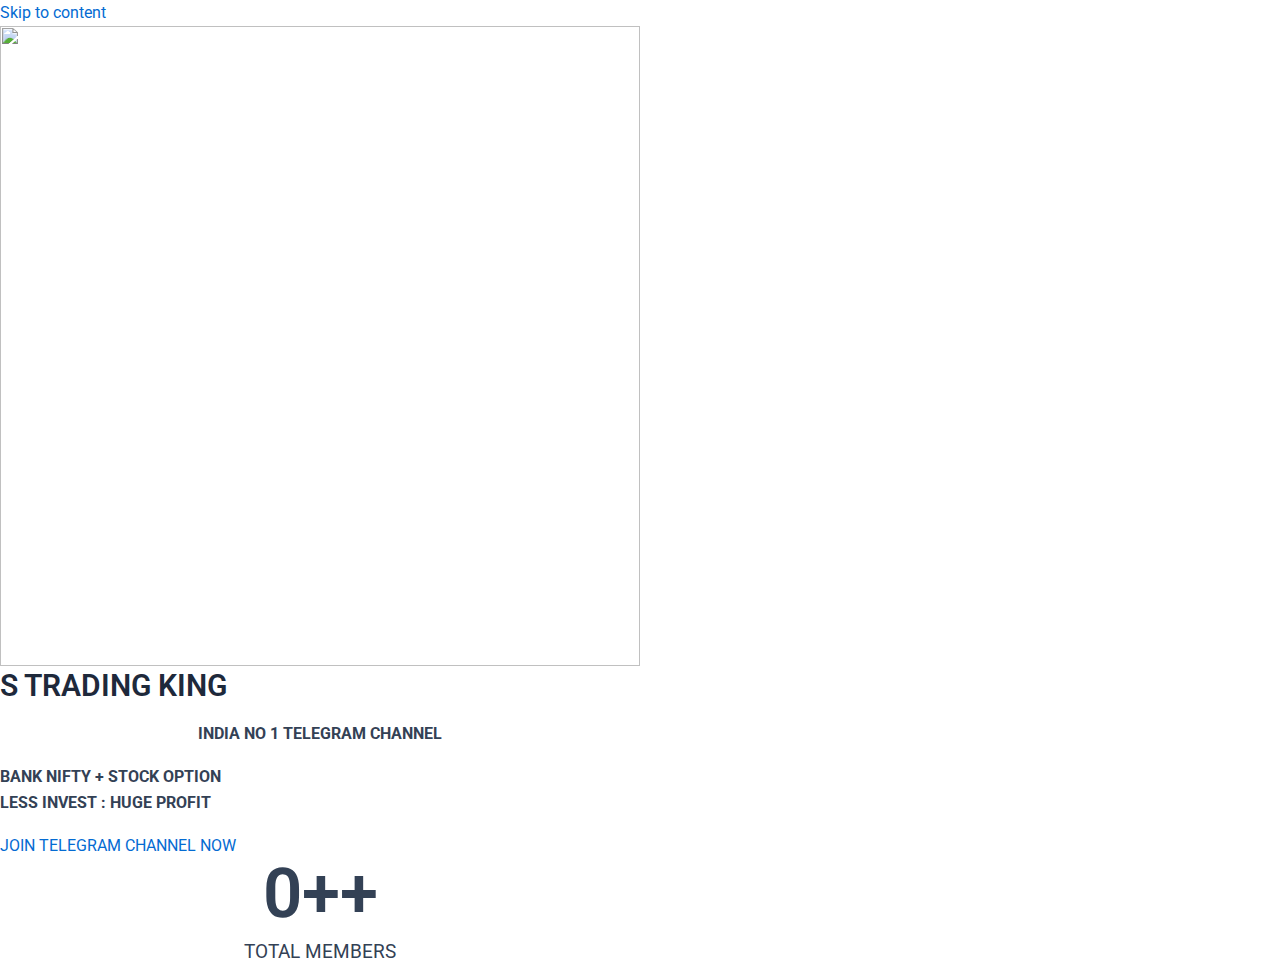
==== index.html @ 72aa5b5d "Create index.html" ====
<!DOCTYPE html>
<html lang="en-US">
<head>
<meta charset="UTF-8">
<meta name="viewport" content="width=device-width, initial-scale=1">
	 <link rel="profile" href="https://gmpg.org/xfn/11"> 
	 <title>S TRADING KING</title>
<meta name="robots" content="max-image-preview:large">
	<!-- Pixel Cat Facebook Pixel Code -->
	<script>!function(f,b,e,v,n,t,s){if(f.fbq)return;n=f.fbq=function(){n.callMethod?
	n.callMethod.apply(n,arguments):n.queue.push(arguments)};if(!f._fbq)f._fbq=n;
	n.push=n;n.loaded=!0;n.version='2.0';n.queue=[];t=b.createElement(e);t.async=!0;
	t.src=v;s=b.getElementsByTagName(e)[0];s.parentNode.insertBefore(t,s)}(window,
	document,'script','https://connect.facebook.net/en_US/fbevents.js' );
	fbq( 'init', '3539422679641294' );</script>
	<!-- DO NOT MODIFY -->
	<!-- End Facebook Pixel Code -->
	<link rel="alternate" type="application/rss+xml" title="S TRADING KING &raquo; Feed" href="/feed/">
<link rel="alternate" type="application/rss+xml" title="S TRADING KING &raquo; Comments Feed" href="/comments/feed/">
<script>
window._wpemojiSettings = {"baseUrl":"https:\/\/s.w.org\/images\/core\/emoji\/15.0.3\/72x72\/","ext":".png","svgUrl":"https:\/\/s.w.org\/images\/core\/emoji\/15.0.3\/svg\/","svgExt":".svg","source":{"concatemoji":"\/wp-includes\/js\/wp-emoji-release.min.js?ver=6.6.1"}};
/*! This file is auto-generated */
!function(i,n){var o,s,e;function c(e){try{var t={supportTests:e,timestamp:(new Date).valueOf()};sessionStorage.setItem(o,JSON.stringify(t))}catch(e){}}function p(e,t,n){e.clearRect(0,0,e.canvas.width,e.canvas.height),e.fillText(t,0,0);var t=new Uint32Array(e.getImageData(0,0,e.canvas.width,e.canvas.height).data),r=(e.clearRect(0,0,e.canvas.width,e.canvas.height),e.fillText(n,0,0),new Uint32Array(e.getImageData(0,0,e.canvas.width,e.canvas.height).data));return t.every(function(e,t){return e===r[t]})}function u(e,t,n){switch(t){case"flag":return n(e,"🏳️‍⚧️","🏳️​⚧️")?!1:!n(e,"🇺🇳","🇺​🇳")&&!n(e,"🏴󠁧󠁢󠁥󠁮󠁧󠁿","🏴​󠁧​󠁢​󠁥​󠁮​󠁧​󠁿");case"emoji":return!n(e,"🐦‍⬛","🐦​⬛")}return!1}function f(e,t,n){var r="undefined"!=typeof WorkerGlobalScope&&self instanceof WorkerGlobalScope?new OffscreenCanvas(300,150):i.createElement("canvas"),a=r.getContext("2d",{willReadFrequently:!0}),o=(a.textBaseline="top",a.font="600 32px Arial",{});return e.forEach(function(e){o[e]=t(a,e,n)}),o}function t(e){var t=i.createElement("script");t.src=e,t.defer=!0,i.head.appendChild(t)}"undefined"!=typeof Promise&&(o="wpEmojiSettingsSupports",s=["flag","emoji"],n.supports={everything:!0,everythingExceptFlag:!0},e=new Promise(function(e){i.addEventListener("DOMContentLoaded",e,{once:!0})}),new Promise(function(t){var n=function(){try{var e=JSON.parse(sessionStorage.getItem(o));if("object"==typeof e&&"number"==typeof e.timestamp&&(new Date).valueOf()<e.timestamp+604800&&"object"==typeof e.supportTests)return e.supportTests}catch(e){}return null}();if(!n){if("undefined"!=typeof Worker&&"undefined"!=typeof OffscreenCanvas&&"undefined"!=typeof URL&&URL.createObjectURL&&"undefined"!=typeof Blob)try{var e="postMessage("+f.toString()+"("+[JSON.stringify(s),u.toString(),p.toString()].join(",")+"));",r=new Blob([e],{type:"text/javascript"}),a=new Worker(URL.createObjectURL(r),{name:"wpTestEmojiSupports"});return void(a.onmessage=function(e){c(n=e.data),a.terminate(),t(n)})}catch(e){}c(n=f(s,u,p))}t(n)}).then(function(e){for(var t in e)n.supports[t]=e[t],n.supports.everything=n.supports.everything&&n.supports[t],"flag"!==t&&(n.supports.everythingExceptFlag=n.supports.everythingExceptFlag&&n.supports[t]);n.supports.everythingExceptFlag=n.supports.everythingExceptFlag&&!n.supports.flag,n.DOMReady=!1,n.readyCallback=function(){n.DOMReady=!0}}).then(function(){return e}).then(function(){var e;n.supports.everything||(n.readyCallback(),(e=n.source||{}).concatemoji?t(e.concatemoji):e.wpemoji&&e.twemoji&&(t(e.twemoji),t(e.wpemoji)))}))}((window,document),window._wpemojiSettings);
</script>
<link rel="stylesheet" id="astra-theme-css-css" href="/wp-content/themes/astra/assets/css/minified/main.min.css?ver=4.7.3" media="all">
<style id="astra-theme-css-inline-css">:root{--ast-post-nav-space:0;--ast-container-default-xlg-padding:2.5em;--ast-container-default-lg-padding:2.5em;--ast-container-default-slg-padding:2em;--ast-container-default-md-padding:2.5em;--ast-container-default-sm-padding:2.5em;--ast-container-default-xs-padding:2.4em;--ast-container-default-xxs-padding:1.8em;--ast-code-block-background:#ECEFF3;--ast-comment-inputs-background:#F9FAFB;--ast-normal-container-width:1200px;--ast-narrow-container-width:750px;--ast-blog-title-font-weight:600;--ast-blog-meta-weight:600;}html{font-size:100%;}a{color:var(--ast-global-color-0);}a:hover,a:focus{color:var(--ast-global-color-1);}body,button,input,select,textarea,.ast-button,.ast-custom-button{font-family:-apple-system,BlinkMacSystemFont,Segoe UI,Roboto,Oxygen-Sans,Ubuntu,Cantarell,Helvetica Neue,sans-serif;font-weight:400;font-size:16px;font-size:1rem;line-height:var(--ast-body-line-height,1.65);}blockquote{color:var(--ast-global-color-3);}h1,.entry-content h1,h2,.entry-content h2,h3,.entry-content h3,h4,.entry-content h4,h5,.entry-content h5,h6,.entry-content h6,.site-title,.site-title a{font-weight:600;}.site-title{font-size:26px;font-size:1.625rem;display:block;}.site-header .site-description{font-size:15px;font-size:0.9375rem;display:none;}.entry-title{font-size:20px;font-size:1.25rem;}.ast-blog-single-element.ast-taxonomy-container a{font-size:14px;font-size:0.875rem;}.ast-blog-meta-container{font-size:13px;font-size:0.8125rem;}.archive .ast-article-post .ast-article-inner,.blog .ast-article-post .ast-article-inner,.archive .ast-article-post .ast-article-inner:hover,.blog .ast-article-post .ast-article-inner:hover{border-top-left-radius:6px;border-top-right-radius:6px;border-bottom-right-radius:6px;border-bottom-left-radius:6px;overflow:hidden;}h1,.entry-content h1{font-size:36px;font-size:2.25rem;font-weight:600;line-height:1.4em;}h2,.entry-content h2{font-size:30px;font-size:1.875rem;font-weight:600;line-height:1.3em;}h3,.entry-content h3{font-size:24px;font-size:1.5rem;font-weight:600;line-height:1.3em;}h4,.entry-content h4{font-size:20px;font-size:1.25rem;line-height:1.2em;font-weight:600;}h5,.entry-content h5{font-size:18px;font-size:1.125rem;line-height:1.2em;font-weight:600;}h6,.entry-content h6{font-size:16px;font-size:1rem;line-height:1.25em;font-weight:600;}::selection{background-color:var(--ast-global-color-0);color:#ffffff;}body,h1,.entry-title a,.entry-content h1,h2,.entry-content h2,h3,.entry-content h3,h4,.entry-content h4,h5,.entry-content h5,h6,.entry-content h6{color:var(--ast-global-color-3);}.tagcloud a:hover,.tagcloud a:focus,.tagcloud a.current-item{color:#ffffff;border-color:var(--ast-global-color-0);background-color:var(--ast-global-color-0);}input:focus,input[type="text"]:focus,input[type="email"]:focus,input[type="url"]:focus,input[type="password"]:focus,input[type="reset"]:focus,input[type="search"]:focus,textarea:focus{border-color:var(--ast-global-color-0);}input[type="radio"]:checked,input[type=reset],input[type="checkbox"]:checked,input[type="checkbox"]:hover:checked,input[type="checkbox"]:focus:checked,input[type=range]::-webkit-slider-thumb{border-color:var(--ast-global-color-0);background-color:var(--ast-global-color-0);box-shadow:none;}.site-footer a:hover + .post-count,.site-footer a:focus + .post-count{background:var(--ast-global-color-0);border-color:var(--ast-global-color-0);}.single .nav-links .nav-previous,.single .nav-links .nav-next{color:var(--ast-global-color-0);}.entry-meta,.entry-meta *{line-height:1.45;color:var(--ast-global-color-0);}.entry-meta a:not(.ast-button):hover,.entry-meta a:not(.ast-button):hover *,.entry-meta a:not(.ast-button):focus,.entry-meta a:not(.ast-button):focus *,.page-links > .page-link,.page-links .page-link:hover,.post-navigation a:hover{color:var(--ast-global-color-1);}#cat option,.secondary .calendar_wrap thead a,.secondary .calendar_wrap thead a:visited{color:var(--ast-global-color-0);}.secondary .calendar_wrap #today,.ast-progress-val span{background:var(--ast-global-color-0);}.secondary a:hover + .post-count,.secondary a:focus + .post-count{background:var(--ast-global-color-0);border-color:var(--ast-global-color-0);}.calendar_wrap #today > a{color:#ffffff;}.page-links .page-link,.single .post-navigation a{color:var(--ast-global-color-3);}.ast-search-menu-icon .search-form button.search-submit{padding:0 4px;}.ast-search-menu-icon form.search-form{padding-right:0;}.ast-search-menu-icon.slide-search input.search-field{width:0;}.ast-header-search .ast-search-menu-icon.ast-dropdown-active .search-form,.ast-header-search .ast-search-menu-icon.ast-dropdown-active .search-field:focus{transition:all 0.2s;}.search-form input.search-field:focus{outline:none;}.ast-search-menu-icon .search-form button.search-submit:focus,.ast-theme-transparent-header .ast-header-search .ast-dropdown-active .ast-icon,.ast-theme-transparent-header .ast-inline-search .search-field:focus .ast-icon{color:var(--ast-global-color-1);}.ast-header-search .slide-search .search-form{border:2px solid var(--ast-global-color-0);}.ast-header-search .slide-search .search-field{background-color:#fff;}.ast-archive-title{color:var(--ast-global-color-2);}.widget-title{font-size:22px;font-size:1.375rem;color:var(--ast-global-color-2);}.single .ast-author-details .author-title{color:var(--ast-global-color-1);}.ast-single-post .entry-content a,.ast-comment-content a:not(.ast-comment-edit-reply-wrap a){text-decoration:underline;}.ast-single-post .elementor-button-wrapper .elementor-button,.ast-single-post .entry-content .uagb-tab a,.ast-single-post .entry-content .uagb-ifb-cta a,.ast-single-post .entry-content .uabb-module-content a,.ast-single-post .entry-content .uagb-post-grid a,.ast-single-post .entry-content .uagb-timeline a,.ast-single-post .entry-content .uagb-toc__wrap a,.ast-single-post .entry-content .uagb-taxomony-box a,.ast-single-post .entry-content .woocommerce a,.entry-content .wp-block-latest-posts > li > a,.ast-single-post .entry-content .wp-block-file__button,li.ast-post-filter-single,.ast-single-post .ast-comment-content .comment-reply-link,.ast-single-post .ast-comment-content .comment-edit-link{text-decoration:none;}.ast-search-menu-icon.slide-search a:focus-visible:focus-visible,.astra-search-icon:focus-visible,#close:focus-visible,a:focus-visible,.ast-menu-toggle:focus-visible,.site .skip-link:focus-visible,.wp-block-loginout input:focus-visible,.wp-block-search.wp-block-search__button-inside .wp-block-search__inside-wrapper,.ast-header-navigation-arrow:focus-visible,.woocommerce .wc-proceed-to-checkout > .checkout-button:focus-visible,.woocommerce .woocommerce-MyAccount-navigation ul li a:focus-visible,.ast-orders-table__row .ast-orders-table__cell:focus-visible,.woocommerce .woocommerce-order-details .order-again > .button:focus-visible,.woocommerce .woocommerce-message a.button.wc-forward:focus-visible,.woocommerce #minus_qty:focus-visible,.woocommerce #plus_qty:focus-visible,a#ast-apply-coupon:focus-visible,.woocommerce .woocommerce-info a:focus-visible,.woocommerce .astra-shop-summary-wrap a:focus-visible,.woocommerce a.wc-forward:focus-visible,#ast-apply-coupon:focus-visible,.woocommerce-js .woocommerce-mini-cart-item a.remove:focus-visible,#close:focus-visible,.button.search-submit:focus-visible,#search_submit:focus,.normal-search:focus-visible,.ast-header-account-wrap:focus-visible{outline-style:dotted;outline-color:inherit;outline-width:thin;}input:focus,input[type="text"]:focus,input[type="email"]:focus,input[type="url"]:focus,input[type="password"]:focus,input[type="reset"]:focus,input[type="search"]:focus,input[type="number"]:focus,textarea:focus,.wp-block-search__input:focus,[data-section="section-header-mobile-trigger"] .ast-button-wrap .ast-mobile-menu-trigger-minimal:focus,.ast-mobile-popup-drawer.active .menu-toggle-close:focus,.woocommerce-ordering select.orderby:focus,#ast-scroll-top:focus,#coupon_code:focus,.woocommerce-page #comment:focus,.woocommerce #reviews #respond input#submit:focus,.woocommerce a.add_to_cart_button:focus,.woocommerce .button.single_add_to_cart_button:focus,.woocommerce .woocommerce-cart-form button:focus,.woocommerce .woocommerce-cart-form__cart-item .quantity .qty:focus,.woocommerce .woocommerce-billing-fields .woocommerce-billing-fields__field-wrapper .woocommerce-input-wrapper > .input-text:focus,.woocommerce #order_comments:focus,.woocommerce #place_order:focus,.woocommerce .woocommerce-address-fields .woocommerce-address-fields__field-wrapper .woocommerce-input-wrapper > .input-text:focus,.woocommerce .woocommerce-MyAccount-content form button:focus,.woocommerce .woocommerce-MyAccount-content .woocommerce-EditAccountForm .woocommerce-form-row .woocommerce-Input.input-text:focus,.woocommerce .ast-woocommerce-container .woocommerce-pagination ul.page-numbers li a:focus,body #content .woocommerce form .form-row .select2-container--default .select2-selection--single:focus,#ast-coupon-code:focus,.woocommerce.woocommerce-js .quantity input[type=number]:focus,.woocommerce-js .woocommerce-mini-cart-item .quantity input[type=number]:focus,.woocommerce p#ast-coupon-trigger:focus{border-style:dotted;border-color:inherit;border-width:thin;}input{outline:none;}.ast-logo-title-inline .site-logo-img{padding-right:1em;}body .ast-oembed-container *{position:absolute;top:0;width:100%;height:100%;left:0;}body .wp-block-embed-pocket-casts .ast-oembed-container *{position:unset;}.ast-single-post-featured-section + article {margin-top: 2em;}.site-content .ast-single-post-featured-section img {width: 100%;overflow: hidden;object-fit: cover;}.ast-separate-container .site-content .ast-single-post-featured-section + article {margin-top: -80px;z-index: 9;position: relative;border-radius: 4px;}@media (min-width: 922px) {.ast-no-sidebar .site-content .ast-article-image-container--wide {margin-left: -120px;margin-right: -120px;max-width: unset;width: unset;}.ast-left-sidebar .site-content .ast-article-image-container--wide,.ast-right-sidebar .site-content .ast-article-image-container--wide {margin-left: -10px;margin-right: -10px;}.site-content .ast-article-image-container--full {margin-left: calc( -50vw + 50%);margin-right: calc( -50vw + 50%);max-width: 100vw;width: 100vw;}.ast-left-sidebar .site-content .ast-article-image-container--full,.ast-right-sidebar .site-content .ast-article-image-container--full {margin-left: -10px;margin-right: -10px;max-width: inherit;width: auto;}}.site > .ast-single-related-posts-container {margin-top: 0;}@media (min-width: 922px) {.ast-desktop .ast-container--narrow {max-width: var(--ast-narrow-container-width);margin: 0 auto;}}.ast-page-builder-template .hentry {margin: 0;}.ast-page-builder-template .site-content > .ast-container {max-width: 100%;padding: 0;}.ast-page-builder-template .site .site-content #primary {padding: 0;margin: 0;}.ast-page-builder-template .no-results {text-align: center;margin: 4em auto;}.ast-page-builder-template .ast-pagination {padding: 2em;}.ast-page-builder-template .entry-header.ast-no-title.ast-no-thumbnail {margin-top: 0;}.ast-page-builder-template .entry-header.ast-header-without-markup {margin-top: 0;margin-bottom: 0;}.ast-page-builder-template .entry-header.ast-no-title.ast-no-meta {margin-bottom: 0;}.ast-page-builder-template.single .post-navigation {padding-bottom: 2em;}.ast-page-builder-template.single-post .site-content > .ast-container {max-width: 100%;}.ast-page-builder-template .entry-header {margin-top: 2em;margin-left: auto;margin-right: auto;}.ast-page-builder-template .ast-archive-description {margin: 2em auto 0;padding-left: 20px;padding-right: 20px;}.ast-page-builder-template .ast-row {margin-left: 0;margin-right: 0;}.single.ast-page-builder-template .entry-header + .entry-content,.single.ast-page-builder-template .ast-single-entry-banner + .site-content article .entry-content {margin-bottom: 2em;}@media(min-width: 921px) {.ast-page-builder-template.archive.ast-right-sidebar .ast-row article,.ast-page-builder-template.archive.ast-left-sidebar .ast-row article {padding-left: 0;padding-right: 0;}}input[type="text"],input[type="number"],input[type="email"],input[type="url"],input[type="password"],input[type="search"],input[type=reset],input[type=tel],input[type=date],select,textarea{font-size:16px;font-style:normal;font-weight:400;line-height:24px;width:100%;padding:12px 16px;border-radius:4px;box-shadow:0px 1px 2px 0px rgba(0,0,0,0.05);color:var(--ast-form-input-text,#475569);}input[type="text"],input[type="number"],input[type="email"],input[type="url"],input[type="password"],input[type="search"],input[type=reset],input[type=tel],input[type=date],select{height:40px;}input[type="date"]{border-width:1px;border-style:solid;border-color:var(--ast-border-color);}input[type="text"]:focus,input[type="number"]:focus,input[type="email"]:focus,input[type="url"]:focus,input[type="password"]:focus,input[type="search"]:focus,input[type=reset]:focus,input[type="tel"]:focus,input[type="date"]:focus,select:focus,textarea:focus{border-color:#046BD2;box-shadow:none;outline:none;color:var(--ast-form-input-focus-text,#475569);}label,legend{color:#111827;font-size:14px;font-style:normal;font-weight:500;line-height:20px;}select{padding:6px 10px;}fieldset{padding:30px;border-radius:4px;}button,.ast-button,.button,input[type="button"],input[type="reset"],input[type="submit"]{border-radius:4px;box-shadow:0px 1px 2px 0px rgba(0,0,0,0.05);}:root{--ast-comment-inputs-background:#FFF;}::placeholder{color:var(--ast-form-field-color,#9CA3AF);}::-ms-input-placeholder{color:var(--ast-form-field-color,#9CA3AF);}@media (max-width:921.9px){#ast-desktop-header{display:none;}}@media (min-width:922px){#ast-mobile-header{display:none;}}.wp-block-buttons.aligncenter{justify-content:center;}@media (max-width:921px){.ast-theme-transparent-header #primary,.ast-theme-transparent-header #secondary{padding:0;}}@media (max-width:921px){.ast-plain-container.ast-no-sidebar #primary{padding:0;}}.ast-plain-container.ast-no-sidebar #primary{margin-top:0;margin-bottom:0;}.wp-block-button.is-style-outline .wp-block-button__link{border-color:var(--ast-global-color-0);}div.wp-block-button.is-style-outline > .wp-block-button__link:not(.has-text-color),div.wp-block-button.wp-block-button__link.is-style-outline:not(.has-text-color){color:var(--ast-global-color-0);}.wp-block-button.is-style-outline .wp-block-button__link:hover,.wp-block-buttons .wp-block-button.is-style-outline .wp-block-button__link:focus,.wp-block-buttons .wp-block-button.is-style-outline > .wp-block-button__link:not(.has-text-color):hover,.wp-block-buttons .wp-block-button.wp-block-button__link.is-style-outline:not(.has-text-color):hover{color:#ffffff;background-color:var(--ast-global-color-1);border-color:var(--ast-global-color-1);}.post-page-numbers.current .page-link,.ast-pagination .page-numbers.current{color:#ffffff;border-color:var(--ast-global-color-0);background-color:var(--ast-global-color-0);}.wp-block-buttons .wp-block-button.is-style-outline .wp-block-button__link.wp-element-button,.ast-outline-button,.wp-block-uagb-buttons-child .uagb-buttons-repeater.ast-outline-button{border-color:var(--ast-global-color-0);font-family:inherit;font-weight:500;font-size:16px;font-size:1rem;line-height:1em;padding-top:13px;padding-right:30px;padding-bottom:13px;padding-left:30px;}.wp-block-buttons .wp-block-button.is-style-outline > .wp-block-button__link:not(.has-text-color),.wp-block-buttons .wp-block-button.wp-block-button__link.is-style-outline:not(.has-text-color),.ast-outline-button{color:var(--ast-global-color-0);}.wp-block-button.is-style-outline .wp-block-button__link:hover,.wp-block-buttons .wp-block-button.is-style-outline .wp-block-button__link:focus,.wp-block-buttons .wp-block-button.is-style-outline > .wp-block-button__link:not(.has-text-color):hover,.wp-block-buttons .wp-block-button.wp-block-button__link.is-style-outline:not(.has-text-color):hover,.ast-outline-button:hover,.ast-outline-button:focus,.wp-block-uagb-buttons-child .uagb-buttons-repeater.ast-outline-button:hover,.wp-block-uagb-buttons-child .uagb-buttons-repeater.ast-outline-button:focus{color:#ffffff;background-color:var(--ast-global-color-1);border-color:var(--ast-global-color-1);}.ast-single-post .entry-content a.ast-outline-button,.ast-single-post .entry-content .is-style-outline>.wp-block-button__link{text-decoration:none;}.uagb-buttons-repeater.ast-outline-button{border-radius:9999px;}@media (max-width:921px){.wp-block-buttons .wp-block-button.is-style-outline .wp-block-button__link.wp-element-button,.ast-outline-button,.wp-block-uagb-buttons-child .uagb-buttons-repeater.ast-outline-button{padding-top:12px;padding-right:28px;padding-bottom:12px;padding-left:28px;}}@media (max-width:544px){.wp-block-buttons .wp-block-button.is-style-outline .wp-block-button__link.wp-element-button,.ast-outline-button,.wp-block-uagb-buttons-child .uagb-buttons-repeater.ast-outline-button{padding-top:10px;padding-right:24px;padding-bottom:10px;padding-left:24px;}}.entry-content[ast-blocks-layout] > figure{margin-bottom:1em;}h1.widget-title{font-weight:600;}h2.widget-title{font-weight:600;}h3.widget-title{font-weight:600;}#page{display:flex;flex-direction:column;min-height:100vh;}.ast-404-layout-1 h1.page-title{color:var(--ast-global-color-2);}.single .post-navigation a{line-height:1em;height:inherit;}.error-404 .page-sub-title{font-size:1.5rem;font-weight:inherit;}.search .site-content .content-area .search-form{margin-bottom:0;}#page .site-content{flex-grow:1;}.widget{margin-bottom:1.25em;}#secondary li{line-height:1.5em;}#secondary .wp-block-group h2{margin-bottom:0.7em;}#secondary h2{font-size:1.7rem;}.ast-separate-container .ast-article-post,.ast-separate-container .ast-article-single,.ast-separate-container .comment-respond{padding:3em;}.ast-separate-container .ast-article-single .ast-article-single{padding:0;}.ast-article-single .wp-block-post-template-is-layout-grid{padding-left:0;}.ast-separate-container .comments-title,.ast-narrow-container .comments-title{padding:1.5em 2em;}.ast-page-builder-template .comment-form-textarea,.ast-comment-formwrap .ast-grid-common-col{padding:0;}.ast-comment-formwrap{padding:0;display:inline-flex;column-gap:20px;width:100%;margin-left:0;margin-right:0;}.comments-area textarea#comment:focus,.comments-area textarea#comment:active,.comments-area .ast-comment-formwrap input[type="text"]:focus,.comments-area .ast-comment-formwrap input[type="text"]:active {box-shadow:none;outline:none;}.archive.ast-page-builder-template .entry-header{margin-top:2em;}.ast-page-builder-template .ast-comment-formwrap{width:100%;}.entry-title{margin-bottom:0.6em;}.ast-archive-description p{font-size:inherit;font-weight:inherit;line-height:inherit;}.ast-separate-container .ast-comment-list li.depth-1,.hentry{margin-bottom:1.5em;}.site-content section.ast-archive-description{margin-bottom:2em;}@media (min-width:921px){.ast-left-sidebar.ast-page-builder-template #secondary,.archive.ast-right-sidebar.ast-page-builder-template .site-main{padding-left:20px;padding-right:20px;}}@media (max-width:544px){.ast-comment-formwrap.ast-row{column-gap:10px;display:inline-block;}#ast-commentform .ast-grid-common-col{position:relative;width:100%;}}@media (min-width:1201px){.ast-separate-container .ast-article-post,.ast-separate-container .ast-article-single,.ast-separate-container .ast-author-box,.ast-separate-container .ast-404-layout-1,.ast-separate-container .no-results{padding:3em;}}@media (max-width:921px){.ast-separate-container #primary,.ast-separate-container #secondary{padding:1.5em 0;}#primary,#secondary{padding:1.5em 0;margin:0;}.ast-left-sidebar #content > .ast-container{display:flex;flex-direction:column-reverse;width:100%;}}@media (min-width:922px){.ast-separate-container.ast-right-sidebar #primary,.ast-separate-container.ast-left-sidebar #primary{border:0;}.search-no-results.ast-separate-container #primary{margin-bottom:4em;}}.wp-block-button .wp-block-button__link{color:#ffffff;}.wp-block-button .wp-block-button__link:hover,.wp-block-button .wp-block-button__link:focus{color:#ffffff;background-color:var(--ast-global-color-1);border-color:var(--ast-global-color-1);}.elementor-widget-heading h1.elementor-heading-title{line-height:1.4em;}.elementor-widget-heading h2.elementor-heading-title{line-height:1.3em;}.elementor-widget-heading h3.elementor-heading-title{line-height:1.3em;}.elementor-widget-heading h4.elementor-heading-title{line-height:1.2em;}.elementor-widget-heading h5.elementor-heading-title{line-height:1.2em;}.elementor-widget-heading h6.elementor-heading-title{line-height:1.25em;}.wp-block-button .wp-block-button__link,.wp-block-search .wp-block-search__button,body .wp-block-file .wp-block-file__button{border-color:var(--ast-global-color-0);background-color:var(--ast-global-color-0);color:#ffffff;font-family:inherit;font-weight:500;line-height:1em;font-size:16px;font-size:1rem;padding-top:15px;padding-right:30px;padding-bottom:15px;padding-left:30px;}.ast-single-post .entry-content .wp-block-button .wp-block-button__link,.ast-single-post .entry-content .wp-block-search .wp-block-search__button,body .entry-content .wp-block-file .wp-block-file__button{text-decoration:none;}@media (max-width:921px){.wp-block-button .wp-block-button__link,.wp-block-search .wp-block-search__button,body .wp-block-file .wp-block-file__button{padding-top:14px;padding-right:28px;padding-bottom:14px;padding-left:28px;}}@media (max-width:544px){.wp-block-button .wp-block-button__link,.wp-block-search .wp-block-search__button,body .wp-block-file .wp-block-file__button{padding-top:12px;padding-right:24px;padding-bottom:12px;padding-left:24px;}}.menu-toggle,button,.ast-button,.ast-custom-button,.button,input#submit,input[type="button"],input[type="submit"],input[type="reset"],#comments .submit,.search .search-submit,form[CLASS*="wp-block-search__"].wp-block-search .wp-block-search__inside-wrapper .wp-block-search__button,body .wp-block-file .wp-block-file__button,.search .search-submit,.woocommerce-js a.button,.woocommerce button.button,.woocommerce .woocommerce-message a.button,.woocommerce #respond input#submit.alt,.woocommerce input.button.alt,.woocommerce input.button,.woocommerce input.button:disabled,.woocommerce input.button:disabled[disabled],.woocommerce input.button:disabled:hover,.woocommerce input.button:disabled[disabled]:hover,.woocommerce #respond input#submit,.woocommerce button.button.alt.disabled,.wc-block-grid__products .wc-block-grid__product .wp-block-button__link,.wc-block-grid__product-onsale,[CLASS*="wc-block"] button,.woocommerce-js .astra-cart-drawer .astra-cart-drawer-content .woocommerce-mini-cart__buttons .button:not(.checkout):not(.ast-continue-shopping),.woocommerce-js .astra-cart-drawer .astra-cart-drawer-content .woocommerce-mini-cart__buttons a.checkout,.woocommerce button.button.alt.disabled.wc-variation-selection-needed,[CLASS*="wc-block"] .wc-block-components-button{border-style:solid;border-top-width:0;border-right-width:0;border-left-width:0;border-bottom-width:0;color:#ffffff;border-color:var(--ast-global-color-0);background-color:var(--ast-global-color-0);padding-top:15px;padding-right:30px;padding-bottom:15px;padding-left:30px;font-family:inherit;font-weight:500;font-size:16px;font-size:1rem;line-height:1em;}button:focus,.menu-toggle:hover,button:hover,.ast-button:hover,.ast-custom-button:hover .button:hover,.ast-custom-button:hover ,input[type=reset]:hover,input[type=reset]:focus,input#submit:hover,input#submit:focus,input[type="button"]:hover,input[type="button"]:focus,input[type="submit"]:hover,input[type="submit"]:focus,form[CLASS*="wp-block-search__"].wp-block-search .wp-block-search__inside-wrapper .wp-block-search__button:hover,form[CLASS*="wp-block-search__"].wp-block-search .wp-block-search__inside-wrapper .wp-block-search__button:focus,body .wp-block-file .wp-block-file__button:hover,body .wp-block-file .wp-block-file__button:focus,.woocommerce-js a.button:hover,.woocommerce button.button:hover,.woocommerce .woocommerce-message a.button:hover,.woocommerce #respond input#submit:hover,.woocommerce #respond input#submit.alt:hover,.woocommerce input.button.alt:hover,.woocommerce input.button:hover,.woocommerce button.button.alt.disabled:hover,.wc-block-grid__products .wc-block-grid__product .wp-block-button__link:hover,[CLASS*="wc-block"] button:hover,.woocommerce-js .astra-cart-drawer .astra-cart-drawer-content .woocommerce-mini-cart__buttons .button:not(.checkout):not(.ast-continue-shopping):hover,.woocommerce-js .astra-cart-drawer .astra-cart-drawer-content .woocommerce-mini-cart__buttons a.checkout:hover,.woocommerce button.button.alt.disabled.wc-variation-selection-needed:hover,[CLASS*="wc-block"] .wc-block-components-button:hover,[CLASS*="wc-block"] .wc-block-components-button:focus{color:#ffffff;background-color:var(--ast-global-color-1);border-color:var(--ast-global-color-1);}form[CLASS*="wp-block-search__"].wp-block-search .wp-block-search__inside-wrapper .wp-block-search__button.has-icon{padding-top:calc(15px - 3px);padding-right:calc(30px - 3px);padding-bottom:calc(15px - 3px);padding-left:calc(30px - 3px);}@media (max-width:921px){.menu-toggle,button,.ast-button,.ast-custom-button,.button,input#submit,input[type="button"],input[type="submit"],input[type="reset"],#comments .submit,.search .search-submit,form[CLASS*="wp-block-search__"].wp-block-search .wp-block-search__inside-wrapper .wp-block-search__button,body .wp-block-file .wp-block-file__button,.search .search-submit,.woocommerce-js a.button,.woocommerce button.button,.woocommerce .woocommerce-message a.button,.woocommerce #respond input#submit.alt,.woocommerce input.button.alt,.woocommerce input.button,.woocommerce input.button:disabled,.woocommerce input.button:disabled[disabled],.woocommerce input.button:disabled:hover,.woocommerce input.button:disabled[disabled]:hover,.woocommerce #respond input#submit,.woocommerce button.button.alt.disabled,.wc-block-grid__products .wc-block-grid__product .wp-block-button__link,.wc-block-grid__product-onsale,[CLASS*="wc-block"] button,.woocommerce-js .astra-cart-drawer .astra-cart-drawer-content .woocommerce-mini-cart__buttons .button:not(.checkout):not(.ast-continue-shopping),.woocommerce-js .astra-cart-drawer .astra-cart-drawer-content .woocommerce-mini-cart__buttons a.checkout,.woocommerce button.button.alt.disabled.wc-variation-selection-needed,[CLASS*="wc-block"] .wc-block-components-button{padding-top:14px;padding-right:28px;padding-bottom:14px;padding-left:28px;}}@media (max-width:544px){.menu-toggle,button,.ast-button,.ast-custom-button,.button,input#submit,input[type="button"],input[type="submit"],input[type="reset"],#comments .submit,.search .search-submit,form[CLASS*="wp-block-search__"].wp-block-search .wp-block-search__inside-wrapper .wp-block-search__button,body .wp-block-file .wp-block-file__button,.search .search-submit,.woocommerce-js a.button,.woocommerce button.button,.woocommerce .woocommerce-message a.button,.woocommerce #respond input#submit.alt,.woocommerce input.button.alt,.woocommerce input.button,.woocommerce input.button:disabled,.woocommerce input.button:disabled[disabled],.woocommerce input.button:disabled:hover,.woocommerce input.button:disabled[disabled]:hover,.woocommerce #respond input#submit,.woocommerce button.button.alt.disabled,.wc-block-grid__products .wc-block-grid__product .wp-block-button__link,.wc-block-grid__product-onsale,[CLASS*="wc-block"] button,.woocommerce-js .astra-cart-drawer .astra-cart-drawer-content .woocommerce-mini-cart__buttons .button:not(.checkout):not(.ast-continue-shopping),.woocommerce-js .astra-cart-drawer .astra-cart-drawer-content .woocommerce-mini-cart__buttons a.checkout,.woocommerce button.button.alt.disabled.wc-variation-selection-needed,[CLASS*="wc-block"] .wc-block-components-button{padding-top:12px;padding-right:24px;padding-bottom:12px;padding-left:24px;}}@media (max-width:921px){.ast-mobile-header-stack .main-header-bar .ast-search-menu-icon{display:inline-block;}.ast-header-break-point.ast-header-custom-item-outside .ast-mobile-header-stack .main-header-bar .ast-search-icon{margin:0;}.ast-comment-avatar-wrap img{max-width:2.5em;}.ast-comment-meta{padding:0 1.8888em 1.3333em;}}@media (min-width:544px){.ast-container{max-width:100%;}}@media (max-width:544px){.ast-separate-container .ast-article-post,.ast-separate-container .ast-article-single,.ast-separate-container .comments-title,.ast-separate-container .ast-archive-description{padding:1.5em 1em;}.ast-separate-container #content .ast-container{padding-left:0.54em;padding-right:0.54em;}.ast-separate-container .ast-comment-list .bypostauthor{padding:.5em;}.ast-search-menu-icon.ast-dropdown-active .search-field{width:170px;}} #ast-mobile-header .ast-site-header-cart-li a{pointer-events:none;} #ast-desktop-header .ast-site-header-cart-li a{pointer-events:none;}.ast-separate-container{background-color:var(--ast-global-color-4);}@media (max-width:921px){.site-title{display:block;}.site-header .site-description{display:none;}h1,.entry-content h1{font-size:30px;}h2,.entry-content h2{font-size:25px;}h3,.entry-content h3{font-size:20px;}}@media (max-width:544px){.site-title{display:block;}.site-header .site-description{display:none;}h1,.entry-content h1{font-size:30px;}h2,.entry-content h2{font-size:25px;}h3,.entry-content h3{font-size:20px;}}@media (max-width:921px){html{font-size:91.2%;}}@media (max-width:544px){html{font-size:91.2%;}}@media (min-width:922px){.ast-container{max-width:1240px;}}@media (min-width:922px){.site-content .ast-container{display:flex;}}@media (max-width:921px){.site-content .ast-container{flex-direction:column;}}.entry-content h1,.entry-content h2,.entry-content h3,.entry-content h4,.entry-content h5,.entry-content h6{clear:none;}@media (min-width:922px){.main-header-menu .sub-menu .menu-item.ast-left-align-sub-menu:hover > .sub-menu,.main-header-menu .sub-menu .menu-item.ast-left-align-sub-menu.focus > .sub-menu{margin-left:-0px;}}.entry-content li > p{margin-bottom:0;}.site .comments-area{padding-bottom:2em;margin-top:2em;}.wp-block-file {display: flex;align-items: center;flex-wrap: wrap;justify-content: space-between;}.wp-block-pullquote {border: none;}.wp-block-pullquote blockquote::before {content: "\201D";font-family: "Helvetica",sans-serif;display: flex;transform: rotate( 180deg );font-size: 6rem;font-style: normal;line-height: 1;font-weight: bold;align-items: center;justify-content: center;}.has-text-align-right > blockquote::before {justify-content: flex-start;}.has-text-align-left > blockquote::before {justify-content: flex-end;}figure.wp-block-pullquote.is-style-solid-color blockquote {max-width: 100%;text-align: inherit;}html body {--wp--custom--ast-default-block-top-padding: 3em;--wp--custom--ast-default-block-right-padding: 3em;--wp--custom--ast-default-block-bottom-padding: 3em;--wp--custom--ast-default-block-left-padding: 3em;--wp--custom--ast-container-width: 1200px;--wp--custom--ast-content-width-size: 1200px;--wp--custom--ast-wide-width-size: calc(1200px + var(--wp--custom--ast-default-block-left-padding) + var(--wp--custom--ast-default-block-right-padding));}.ast-narrow-container {--wp--custom--ast-content-width-size: 750px;--wp--custom--ast-wide-width-size: 750px;}@media(max-width: 921px) {html body {--wp--custom--ast-default-block-top-padding: 3em;--wp--custom--ast-default-block-right-padding: 2em;--wp--custom--ast-default-block-bottom-padding: 3em;--wp--custom--ast-default-block-left-padding: 2em;}}@media(max-width: 544px) {html body {--wp--custom--ast-default-block-top-padding: 3em;--wp--custom--ast-default-block-right-padding: 1.5em;--wp--custom--ast-default-block-bottom-padding: 3em;--wp--custom--ast-default-block-left-padding: 1.5em;}}.entry-content > .wp-block-group,.entry-content > .wp-block-cover,.entry-content > .wp-block-columns {padding-top: var(--wp--custom--ast-default-block-top-padding);padding-right: var(--wp--custom--ast-default-block-right-padding);padding-bottom: var(--wp--custom--ast-default-block-bottom-padding);padding-left: var(--wp--custom--ast-default-block-left-padding);}.ast-plain-container.ast-no-sidebar .entry-content > .alignfull,.ast-page-builder-template .ast-no-sidebar .entry-content > .alignfull {margin-left: calc( -50vw + 50%);margin-right: calc( -50vw + 50%);max-width: 100vw;width: 100vw;}.ast-plain-container.ast-no-sidebar .entry-content .alignfull .alignfull,.ast-page-builder-template.ast-no-sidebar .entry-content .alignfull .alignfull,.ast-plain-container.ast-no-sidebar .entry-content .alignfull .alignwide,.ast-page-builder-template.ast-no-sidebar .entry-content .alignfull .alignwide,.ast-plain-container.ast-no-sidebar .entry-content .alignwide .alignfull,.ast-page-builder-template.ast-no-sidebar .entry-content .alignwide .alignfull,.ast-plain-container.ast-no-sidebar .entry-content .alignwide .alignwide,.ast-page-builder-template.ast-no-sidebar .entry-content .alignwide .alignwide,.ast-plain-container.ast-no-sidebar .entry-content .wp-block-column .alignfull,.ast-page-builder-template.ast-no-sidebar .entry-content .wp-block-column .alignfull,.ast-plain-container.ast-no-sidebar .entry-content .wp-block-column .alignwide,.ast-page-builder-template.ast-no-sidebar .entry-content .wp-block-column .alignwide {margin-left: auto;margin-right: auto;width: 100%;}[ast-blocks-layout] .wp-block-separator:not(.is-style-dots) {height: 0;}[ast-blocks-layout] .wp-block-separator {margin: 20px auto;}[ast-blocks-layout] .wp-block-separator:not(.is-style-wide):not(.is-style-dots) {max-width: 100px;}[ast-blocks-layout] .wp-block-separator.has-background {padding: 0;}.entry-content[ast-blocks-layout] > * {max-width: var(--wp--custom--ast-content-width-size);margin-left: auto;margin-right: auto;}.entry-content[ast-blocks-layout] > .alignwide {max-width: var(--wp--custom--ast-wide-width-size);}.entry-content[ast-blocks-layout] .alignfull {max-width: none;}.entry-content .wp-block-columns {margin-bottom: 0;}blockquote {margin: 1.5em;border-color: rgba(0,0,0,0.05);}.wp-block-quote:not(.has-text-align-right):not(.has-text-align-center) {border-left: 5px solid rgba(0,0,0,0.05);}.has-text-align-right > blockquote,blockquote.has-text-align-right {border-right: 5px solid rgba(0,0,0,0.05);}.has-text-align-left > blockquote,blockquote.has-text-align-left {border-left: 5px solid rgba(0,0,0,0.05);}.wp-block-site-tagline,.wp-block-latest-posts .read-more {margin-top: 15px;}.wp-block-loginout p label {display: block;}.wp-block-loginout p:not(.login-remember):not(.login-submit) input {width: 100%;}.wp-block-loginout input:focus {border-color: transparent;}.wp-block-loginout input:focus {outline: thin dotted;}.entry-content .wp-block-media-text .wp-block-media-text__content {padding: 0 0 0 8%;}.entry-content .wp-block-media-text.has-media-on-the-right .wp-block-media-text__content {padding: 0 8% 0 0;}.entry-content .wp-block-media-text.has-background .wp-block-media-text__content {padding: 8%;}.entry-content .wp-block-cover:not([class*="background-color"]) .wp-block-cover__inner-container,.entry-content .wp-block-cover:not([class*="background-color"]) .wp-block-cover-image-text,.entry-content .wp-block-cover:not([class*="background-color"]) .wp-block-cover-text,.entry-content .wp-block-cover-image:not([class*="background-color"]) .wp-block-cover__inner-container,.entry-content .wp-block-cover-image:not([class*="background-color"]) .wp-block-cover-image-text,.entry-content .wp-block-cover-image:not([class*="background-color"]) .wp-block-cover-text {color: var(--ast-global-color-5);}.wp-block-loginout .login-remember input {width: 1.1rem;height: 1.1rem;margin: 0 5px 4px 0;vertical-align: middle;}.wp-block-latest-posts > li > *:first-child,.wp-block-latest-posts:not(.is-grid) > li:first-child {margin-top: 0;}.entry-content .wp-block-buttons,.entry-content .wp-block-uagb-buttons {margin-bottom: 1.5em;}.wp-block-search__inside-wrapper .wp-block-search__input {padding: 0 10px;color: var(--ast-global-color-3);background: var(--ast-global-color-5);border-color: var(--ast-border-color);}.wp-block-latest-posts .read-more {margin-bottom: 1.5em;}.wp-block-search__no-button .wp-block-search__inside-wrapper .wp-block-search__input {padding-top: 5px;padding-bottom: 5px;}.wp-block-latest-posts .wp-block-latest-posts__post-date,.wp-block-latest-posts .wp-block-latest-posts__post-author {font-size: 1rem;}.wp-block-latest-posts > li > *,.wp-block-latest-posts:not(.is-grid) > li {margin-top: 12px;margin-bottom: 12px;}.ast-page-builder-template .entry-content[ast-blocks-layout] > *,.ast-page-builder-template .entry-content[ast-blocks-layout] > .alignfull > * {max-width: none;}.ast-page-builder-template .entry-content[ast-blocks-layout] > .alignwide > * {max-width: var(--wp--custom--ast-wide-width-size);}.ast-page-builder-template .entry-content[ast-blocks-layout] > .inherit-container-width > *,.ast-page-builder-template .entry-content[ast-blocks-layout] > * > *,.entry-content[ast-blocks-layout] > .wp-block-cover .wp-block-cover__inner-container {max-width: var(--wp--custom--ast-content-width-size);margin-left: auto;margin-right: auto;}.entry-content[ast-blocks-layout] .wp-block-cover:not(.alignleft):not(.alignright) {width: auto;}@media(max-width: 1200px) {.ast-separate-container .entry-content > .alignfull,.ast-separate-container .entry-content[ast-blocks-layout] > .alignwide,.ast-plain-container .entry-content[ast-blocks-layout] > .alignwide,.ast-plain-container .entry-content .alignfull {margin-left: calc(-1 * min(var(--ast-container-default-xlg-padding),20px)) ;margin-right: calc(-1 * min(var(--ast-container-default-xlg-padding),20px));}}@media(min-width: 1201px) {.ast-separate-container .entry-content > .alignfull {margin-left: calc(-1 * var(--ast-container-default-xlg-padding) );margin-right: calc(-1 * var(--ast-container-default-xlg-padding) );}.ast-separate-container .entry-content[ast-blocks-layout] > .alignwide,.ast-plain-container .entry-content[ast-blocks-layout] > .alignwide {margin-left: calc(-1 * var(--wp--custom--ast-default-block-left-padding) );margin-right: calc(-1 * var(--wp--custom--ast-default-block-right-padding) );}}@media(min-width: 921px) {.ast-separate-container .entry-content .wp-block-group.alignwide:not(.inherit-container-width) > :where(:not(.alignleft):not(.alignright)),.ast-plain-container .entry-content .wp-block-group.alignwide:not(.inherit-container-width) > :where(:not(.alignleft):not(.alignright)) {max-width: calc( var(--wp--custom--ast-content-width-size) + 80px );}.ast-plain-container.ast-right-sidebar .entry-content[ast-blocks-layout] .alignfull,.ast-plain-container.ast-left-sidebar .entry-content[ast-blocks-layout] .alignfull {margin-left: -60px;margin-right: -60px;}}@media(min-width: 544px) {.entry-content > .alignleft {margin-right: 20px;}.entry-content > .alignright {margin-left: 20px;}}@media (max-width:544px){.wp-block-columns .wp-block-column:not(:last-child){margin-bottom:20px;}.wp-block-latest-posts{margin:0;}}@media( max-width: 600px ) {.entry-content .wp-block-media-text .wp-block-media-text__content,.entry-content .wp-block-media-text.has-media-on-the-right .wp-block-media-text__content {padding: 8% 0 0;}.entry-content .wp-block-media-text.has-background .wp-block-media-text__content {padding: 8%;}}.ast-page-builder-template .entry-header {padding-left: 0;}.ast-narrow-container .site-content .wp-block-uagb-image--align-full .wp-block-uagb-image__figure {max-width: 100%;margin-left: auto;margin-right: auto;}.entry-content ul,.entry-content ol {padding: revert;margin: revert;padding-left: 20px;}:root .has-ast-global-color-0-color{color:var(--ast-global-color-0);}:root .has-ast-global-color-0-background-color{background-color:var(--ast-global-color-0);}:root .wp-block-button .has-ast-global-color-0-color{color:var(--ast-global-color-0);}:root .wp-block-button .has-ast-global-color-0-background-color{background-color:var(--ast-global-color-0);}:root .has-ast-global-color-1-color{color:var(--ast-global-color-1);}:root .has-ast-global-color-1-background-color{background-color:var(--ast-global-color-1);}:root .wp-block-button .has-ast-global-color-1-color{color:var(--ast-global-color-1);}:root .wp-block-button .has-ast-global-color-1-background-color{background-color:var(--ast-global-color-1);}:root .has-ast-global-color-2-color{color:var(--ast-global-color-2);}:root .has-ast-global-color-2-background-color{background-color:var(--ast-global-color-2);}:root .wp-block-button .has-ast-global-color-2-color{color:var(--ast-global-color-2);}:root .wp-block-button .has-ast-global-color-2-background-color{background-color:var(--ast-global-color-2);}:root .has-ast-global-color-3-color{color:var(--ast-global-color-3);}:root .has-ast-global-color-3-background-color{background-color:var(--ast-global-color-3);}:root .wp-block-button .has-ast-global-color-3-color{color:var(--ast-global-color-3);}:root .wp-block-button .has-ast-global-color-3-background-color{background-color:var(--ast-global-color-3);}:root .has-ast-global-color-4-color{color:var(--ast-global-color-4);}:root .has-ast-global-color-4-background-color{background-color:var(--ast-global-color-4);}:root .wp-block-button .has-ast-global-color-4-color{color:var(--ast-global-color-4);}:root .wp-block-button .has-ast-global-color-4-background-color{background-color:var(--ast-global-color-4);}:root .has-ast-global-color-5-color{color:var(--ast-global-color-5);}:root .has-ast-global-color-5-background-color{background-color:var(--ast-global-color-5);}:root .wp-block-button .has-ast-global-color-5-color{color:var(--ast-global-color-5);}:root .wp-block-button .has-ast-global-color-5-background-color{background-color:var(--ast-global-color-5);}:root .has-ast-global-color-6-color{color:var(--ast-global-color-6);}:root .has-ast-global-color-6-background-color{background-color:var(--ast-global-color-6);}:root .wp-block-button .has-ast-global-color-6-color{color:var(--ast-global-color-6);}:root .wp-block-button .has-ast-global-color-6-background-color{background-color:var(--ast-global-color-6);}:root .has-ast-global-color-7-color{color:var(--ast-global-color-7);}:root .has-ast-global-color-7-background-color{background-color:var(--ast-global-color-7);}:root .wp-block-button .has-ast-global-color-7-color{color:var(--ast-global-color-7);}:root .wp-block-button .has-ast-global-color-7-background-color{background-color:var(--ast-global-color-7);}:root .has-ast-global-color-8-color{color:var(--ast-global-color-8);}:root .has-ast-global-color-8-background-color{background-color:var(--ast-global-color-8);}:root .wp-block-button .has-ast-global-color-8-color{color:var(--ast-global-color-8);}:root .wp-block-button .has-ast-global-color-8-background-color{background-color:var(--ast-global-color-8);}:root{--ast-global-color-0:#046bd2;--ast-global-color-1:#045cb4;--ast-global-color-2:#1e293b;--ast-global-color-3:#334155;--ast-global-color-4:#F0F5FA;--ast-global-color-5:#FFFFFF;--ast-global-color-6:#D1D5DB;--ast-global-color-7:#111111;--ast-global-color-8:#111111;}:root {--ast-border-color : var(--ast-global-color-6);}.ast-single-entry-banner {-js-display: flex;display: flex;flex-direction: column;justify-content: center;text-align: center;position: relative;background: #eeeeee;}.ast-single-entry-banner[data-banner-layout="layout-1"] {max-width: 1200px;background: inherit;padding: 20px 0;}.ast-single-entry-banner[data-banner-width-type="custom"] {margin: 0 auto;width: 100%;}.ast-single-entry-banner + .site-content .entry-header {margin-bottom: 0;}.site .ast-author-avatar {--ast-author-avatar-size: ;}a.ast-underline-text {text-decoration: underline;}.ast-container > .ast-terms-link {position: relative;display: block;}a.ast-button.ast-badge-tax {padding: 4px 8px;border-radius: 3px;font-size: inherit;}header.entry-header .entry-title{font-weight:600;font-size:32px;font-size:2rem;}header.entry-header > *:not(:last-child){margin-bottom:10px;}header.entry-header .post-thumb-img-content{text-align:center;}header.entry-header .post-thumb img,.ast-single-post-featured-section.post-thumb img{aspect-ratio:16/9;width:100%;height:100%;}.ast-archive-entry-banner {-js-display: flex;display: flex;flex-direction: column;justify-content: center;text-align: center;position: relative;background: #eeeeee;}.ast-archive-entry-banner[data-banner-width-type="custom"] {margin: 0 auto;width: 100%;}.ast-archive-entry-banner[data-banner-layout="layout-1"] {background: inherit;padding: 20px 0;text-align: left;}body.archive .ast-archive-description{max-width:1200px;width:100%;text-align:left;padding-top:3em;padding-right:3em;padding-bottom:3em;padding-left:3em;}body.archive .ast-archive-description .ast-archive-title,body.archive .ast-archive-description .ast-archive-title *{font-weight:600;font-size:32px;font-size:2rem;}body.archive .ast-archive-description > *:not(:last-child){margin-bottom:10px;}@media (max-width:921px){body.archive .ast-archive-description{text-align:left;}}@media (max-width:544px){body.archive .ast-archive-description{text-align:left;}}.ast-breadcrumbs .trail-browse,.ast-breadcrumbs .trail-items,.ast-breadcrumbs .trail-items li{display:inline-block;margin:0;padding:0;border:none;background:inherit;text-indent:0;text-decoration:none;}.ast-breadcrumbs .trail-browse{font-size:inherit;font-style:inherit;font-weight:inherit;color:inherit;}.ast-breadcrumbs .trail-items{list-style:none;}.trail-items li::after{padding:0 0.3em;content:"\00bb";}.trail-items li:last-of-type::after{display:none;}h1,.entry-content h1,h2,.entry-content h2,h3,.entry-content h3,h4,.entry-content h4,h5,.entry-content h5,h6,.entry-content h6{color:var(--ast-global-color-2);}.entry-title a{color:var(--ast-global-color-2);}@media (max-width:921px){.ast-builder-grid-row-container.ast-builder-grid-row-tablet-3-firstrow .ast-builder-grid-row > *:first-child,.ast-builder-grid-row-container.ast-builder-grid-row-tablet-3-lastrow .ast-builder-grid-row > *:last-child{grid-column:1 / -1;}}@media (max-width:544px){.ast-builder-grid-row-container.ast-builder-grid-row-mobile-3-firstrow .ast-builder-grid-row > *:first-child,.ast-builder-grid-row-container.ast-builder-grid-row-mobile-3-lastrow .ast-builder-grid-row > *:last-child{grid-column:1 / -1;}}.footer-widget-area.widget-area.site-footer-focus-item{width:auto;}.elementor-widget-heading .elementor-heading-title{margin:0;}.elementor-page .ast-menu-toggle{color:unset !important;background:unset !important;}.elementor-post.elementor-grid-item.hentry{margin-bottom:0;}.woocommerce div.product .elementor-element.elementor-products-grid .related.products ul.products li.product,.elementor-element .elementor-wc-products .woocommerce[class*='columns-'] ul.products li.product{width:auto;margin:0;float:none;}.elementor-toc__list-wrapper{margin:0;}body .elementor hr{background-color:#ccc;margin:0;}.ast-left-sidebar .elementor-section.elementor-section-stretched,.ast-right-sidebar .elementor-section.elementor-section-stretched{max-width:100%;left:0 !important;}.elementor-posts-container [CLASS*="ast-width-"]{width:100%;}.elementor-template-full-width .ast-container{display:block;}.elementor-screen-only,.screen-reader-text,.screen-reader-text span,.ui-helper-hidden-accessible{top:0 !important;}@media (max-width:544px){.elementor-element .elementor-wc-products .woocommerce[class*="columns-"] ul.products li.product{width:auto;margin:0;}.elementor-element .woocommerce .woocommerce-result-count{float:none;}}.ast-desktop .ast-mobile-popup-drawer.active .ast-mobile-popup-inner{max-width:35%;}@media (max-width:921px){#ast-mobile-popup-wrapper .ast-mobile-popup-drawer .ast-mobile-popup-inner{width:90%;}.ast-mobile-popup-drawer.active .ast-mobile-popup-inner{max-width:90%;}}@media (max-width:544px){#ast-mobile-popup-wrapper .ast-mobile-popup-drawer .ast-mobile-popup-inner{width:90%;}.ast-mobile-popup-drawer.active .ast-mobile-popup-inner{max-width:90%;}}.ast-header-break-point .main-header-bar{border-bottom-width:1px;}@media (min-width:922px){.main-header-bar{border-bottom-width:1px;}}.main-header-menu .menu-item,#astra-footer-menu .menu-item,.main-header-bar .ast-masthead-custom-menu-items{-js-display:flex;display:flex;-webkit-box-pack:center;-webkit-justify-content:center;-moz-box-pack:center;-ms-flex-pack:center;justify-content:center;-webkit-box-orient:vertical;-webkit-box-direction:normal;-webkit-flex-direction:column;-moz-box-orient:vertical;-moz-box-direction:normal;-ms-flex-direction:column;flex-direction:column;}.main-header-menu > .menu-item > .menu-link,#astra-footer-menu > .menu-item > .menu-link{height:100%;-webkit-box-align:center;-webkit-align-items:center;-moz-box-align:center;-ms-flex-align:center;align-items:center;-js-display:flex;display:flex;}.ast-header-break-point .main-navigation ul .menu-item .menu-link .icon-arrow:first-of-type svg{top:.2em;margin-top:0px;margin-left:0px;width:.65em;transform:translate(0,-2px) rotateZ(270deg);}.ast-mobile-popup-content .ast-submenu-expanded > .ast-menu-toggle{transform:rotateX(180deg);overflow-y:auto;}@media (min-width:922px){.ast-builder-menu .main-navigation > ul > li:last-child a{margin-right:0;}}.ast-separate-container .ast-article-inner{background-color:var(--ast-global-color-5);}@media (max-width:921px){.ast-separate-container .ast-article-inner{background-color:var(--ast-global-color-5);}}@media (max-width:544px){.ast-separate-container .ast-article-inner{background-color:var(--ast-global-color-5);}}.ast-separate-container .ast-article-single:not(.ast-related-post),.woocommerce.ast-separate-container .ast-woocommerce-container,.ast-separate-container .error-404,.ast-separate-container .no-results,.single.ast-separate-container .site-main .ast-author-meta,.ast-separate-container .related-posts-title-wrapper,.ast-separate-container .comments-count-wrapper,.ast-box-layout.ast-plain-container .site-content,.ast-padded-layout.ast-plain-container .site-content,.ast-separate-container .ast-archive-description,.ast-separate-container .comments-area{background-color:var(--ast-global-color-5);}@media (max-width:921px){.ast-separate-container .ast-article-single:not(.ast-related-post),.woocommerce.ast-separate-container .ast-woocommerce-container,.ast-separate-container .error-404,.ast-separate-container .no-results,.single.ast-separate-container .site-main .ast-author-meta,.ast-separate-container .related-posts-title-wrapper,.ast-separate-container .comments-count-wrapper,.ast-box-layout.ast-plain-container .site-content,.ast-padded-layout.ast-plain-container .site-content,.ast-separate-container .ast-archive-description{background-color:var(--ast-global-color-5);}}@media (max-width:544px){.ast-separate-container .ast-article-single:not(.ast-related-post),.woocommerce.ast-separate-container .ast-woocommerce-container,.ast-separate-container .error-404,.ast-separate-container .no-results,.single.ast-separate-container .site-main .ast-author-meta,.ast-separate-container .related-posts-title-wrapper,.ast-separate-container .comments-count-wrapper,.ast-box-layout.ast-plain-container .site-content,.ast-padded-layout.ast-plain-container .site-content,.ast-separate-container .ast-archive-description{background-color:var(--ast-global-color-5);}}.ast-separate-container.ast-two-container #secondary .widget{background-color:var(--ast-global-color-5);}@media (max-width:921px){.ast-separate-container.ast-two-container #secondary .widget{background-color:var(--ast-global-color-5);}}@media (max-width:544px){.ast-separate-container.ast-two-container #secondary .widget{background-color:var(--ast-global-color-5);}}.ast-plain-container,.ast-page-builder-template{background-color:var(--ast-global-color-5);}@media (max-width:921px){.ast-plain-container,.ast-page-builder-template{background-color:var(--ast-global-color-5);}}@media (max-width:544px){.ast-plain-container,.ast-page-builder-template{background-color:var(--ast-global-color-5);}}#ast-scroll-top {display: none;position: fixed;text-align: center;cursor: pointer;z-index: 99;width: 2.1em;height: 2.1em;line-height: 2.1;color: #ffffff;border-radius: 2px;content: "";outline: inherit;}@media (min-width: 769px) {#ast-scroll-top {content: "769";}}#ast-scroll-top .ast-icon.icon-arrow svg {margin-left: 0px;vertical-align: middle;transform: translate(0,-20%) rotate(180deg);width: 1.6em;}.ast-scroll-to-top-right {right: 30px;bottom: 30px;}.ast-scroll-to-top-left {left: 30px;bottom: 30px;}#ast-scroll-top{background-color:var(--ast-global-color-0);font-size:15px;}@media (max-width:921px){#ast-scroll-top .ast-icon.icon-arrow svg{width:1em;}}.ast-builder-menu-mobile .main-navigation .main-header-menu .menu-item > .menu-link{color:var(--ast-global-color-3);}.ast-builder-menu-mobile .main-navigation .main-header-menu .menu-item > .ast-menu-toggle{color:var(--ast-global-color-3);}.ast-builder-menu-mobile .main-navigation .menu-item:hover > .menu-link,.ast-builder-menu-mobile .main-navigation .inline-on-mobile .menu-item:hover > .ast-menu-toggle{color:var(--ast-global-color-1);}.ast-builder-menu-mobile .main-navigation .menu-item:hover > .ast-menu-toggle{color:var(--ast-global-color-1);}.ast-builder-menu-mobile .main-navigation .menu-item.current-menu-item > .menu-link,.ast-builder-menu-mobile .main-navigation .inline-on-mobile .menu-item.current-menu-item > .ast-menu-toggle,.ast-builder-menu-mobile .main-navigation .menu-item.current-menu-ancestor > .menu-link,.ast-builder-menu-mobile .main-navigation .menu-item.current-menu-ancestor > .ast-menu-toggle{color:var(--ast-global-color-1);}.ast-builder-menu-mobile .main-navigation .menu-item.current-menu-item > .ast-menu-toggle{color:var(--ast-global-color-1);}.ast-builder-menu-mobile .main-navigation .menu-item.menu-item-has-children > .ast-menu-toggle{top:0;}.ast-builder-menu-mobile .main-navigation .menu-item-has-children > .menu-link:after{content:unset;}.ast-hfb-header .ast-builder-menu-mobile .main-header-menu,.ast-hfb-header .ast-builder-menu-mobile .main-navigation .menu-item .menu-link,.ast-hfb-header .ast-builder-menu-mobile .main-navigation .menu-item .sub-menu .menu-link{border-style:none;}.ast-builder-menu-mobile .main-navigation .menu-item.menu-item-has-children > .ast-menu-toggle{top:0;}@media (max-width:921px){.ast-builder-menu-mobile .main-navigation .main-header-menu .menu-item > .menu-link{color:var(--ast-global-color-3);}.ast-builder-menu-mobile .main-navigation .main-header-menu .menu-item > .ast-menu-toggle{color:var(--ast-global-color-3);}.ast-builder-menu-mobile .main-navigation .menu-item:hover > .menu-link,.ast-builder-menu-mobile .main-navigation .inline-on-mobile .menu-item:hover > .ast-menu-toggle{color:var(--ast-global-color-1);background:var(--ast-global-color-4);}.ast-builder-menu-mobile .main-navigation .menu-item:hover > .ast-menu-toggle{color:var(--ast-global-color-1);}.ast-builder-menu-mobile .main-navigation .menu-item.current-menu-item > .menu-link,.ast-builder-menu-mobile .main-navigation .inline-on-mobile .menu-item.current-menu-item > .ast-menu-toggle,.ast-builder-menu-mobile .main-navigation .menu-item.current-menu-ancestor > .menu-link,.ast-builder-menu-mobile .main-navigation .menu-item.current-menu-ancestor > .ast-menu-toggle{color:var(--ast-global-color-1);background:var(--ast-global-color-4);}.ast-builder-menu-mobile .main-navigation .menu-item.current-menu-item > .ast-menu-toggle{color:var(--ast-global-color-1);}.ast-builder-menu-mobile .main-navigation .menu-item.menu-item-has-children > .ast-menu-toggle{top:0;}.ast-builder-menu-mobile .main-navigation .menu-item-has-children > .menu-link:after{content:unset;}.ast-builder-menu-mobile .main-navigation .main-header-menu,.ast-builder-menu-mobile .main-navigation .main-header-menu .sub-menu{background-color:var(--ast-global-color-5);}}@media (max-width:544px){.ast-builder-menu-mobile .main-navigation .menu-item.menu-item-has-children > .ast-menu-toggle{top:0;}}.ast-builder-menu-mobile .main-navigation{display:block;}@media (max-width:921px){.ast-header-break-point .ast-builder-menu-mobile .main-navigation{display:block;}}@media (max-width:544px){.ast-header-break-point .ast-builder-menu-mobile .main-navigation{display:block;}}:root{--e-global-color-astglobalcolor0:#046bd2;--e-global-color-astglobalcolor1:#045cb4;--e-global-color-astglobalcolor2:#1e293b;--e-global-color-astglobalcolor3:#334155;--e-global-color-astglobalcolor4:#F0F5FA;--e-global-color-astglobalcolor5:#FFFFFF;--e-global-color-astglobalcolor6:#D1D5DB;--e-global-color-astglobalcolor7:#111111;--e-global-color-astglobalcolor8:#111111;}</style>
<style id="wp-emoji-styles-inline-css">img.wp-smiley, img.emoji {
		display: inline !important;
		border: none !important;
		box-shadow: none !important;
		height: 1em !important;
		width: 1em !important;
		margin: 0 0.07em !important;
		vertical-align: -0.1em !important;
		background: none !important;
		padding: 0 !important;
	}</style>
<style id="global-styles-inline-css">:root{--wp--preset--aspect-ratio--square: 1;--wp--preset--aspect-ratio--4-3: 4/3;--wp--preset--aspect-ratio--3-4: 3/4;--wp--preset--aspect-ratio--3-2: 3/2;--wp--preset--aspect-ratio--2-3: 2/3;--wp--preset--aspect-ratio--16-9: 16/9;--wp--preset--aspect-ratio--9-16: 9/16;--wp--preset--color--black: #000000;--wp--preset--color--cyan-bluish-gray: #abb8c3;--wp--preset--color--white: #ffffff;--wp--preset--color--pale-pink: #f78da7;--wp--preset--color--vivid-red: #cf2e2e;--wp--preset--color--luminous-vivid-orange: #ff6900;--wp--preset--color--luminous-vivid-amber: #fcb900;--wp--preset--color--light-green-cyan: #7bdcb5;--wp--preset--color--vivid-green-cyan: #00d084;--wp--preset--color--pale-cyan-blue: #8ed1fc;--wp--preset--color--vivid-cyan-blue: #0693e3;--wp--preset--color--vivid-purple: #9b51e0;--wp--preset--color--ast-global-color-0: var(--ast-global-color-0);--wp--preset--color--ast-global-color-1: var(--ast-global-color-1);--wp--preset--color--ast-global-color-2: var(--ast-global-color-2);--wp--preset--color--ast-global-color-3: var(--ast-global-color-3);--wp--preset--color--ast-global-color-4: var(--ast-global-color-4);--wp--preset--color--ast-global-color-5: var(--ast-global-color-5);--wp--preset--color--ast-global-color-6: var(--ast-global-color-6);--wp--preset--color--ast-global-color-7: var(--ast-global-color-7);--wp--preset--color--ast-global-color-8: var(--ast-global-color-8);--wp--preset--gradient--vivid-cyan-blue-to-vivid-purple: linear-gradient(135deg,rgba(6,147,227,1) 0%,rgb(155,81,224) 100%);--wp--preset--gradient--light-green-cyan-to-vivid-green-cyan: linear-gradient(135deg,rgb(122,220,180) 0%,rgb(0,208,130) 100%);--wp--preset--gradient--luminous-vivid-amber-to-luminous-vivid-orange: linear-gradient(135deg,rgba(252,185,0,1) 0%,rgba(255,105,0,1) 100%);--wp--preset--gradient--luminous-vivid-orange-to-vivid-red: linear-gradient(135deg,rgba(255,105,0,1) 0%,rgb(207,46,46) 100%);--wp--preset--gradient--very-light-gray-to-cyan-bluish-gray: linear-gradient(135deg,rgb(238,238,238) 0%,rgb(169,184,195) 100%);--wp--preset--gradient--cool-to-warm-spectrum: linear-gradient(135deg,rgb(74,234,220) 0%,rgb(151,120,209) 20%,rgb(207,42,186) 40%,rgb(238,44,130) 60%,rgb(251,105,98) 80%,rgb(254,248,76) 100%);--wp--preset--gradient--blush-light-purple: linear-gradient(135deg,rgb(255,206,236) 0%,rgb(152,150,240) 100%);--wp--preset--gradient--blush-bordeaux: linear-gradient(135deg,rgb(254,205,165) 0%,rgb(254,45,45) 50%,rgb(107,0,62) 100%);--wp--preset--gradient--luminous-dusk: linear-gradient(135deg,rgb(255,203,112) 0%,rgb(199,81,192) 50%,rgb(65,88,208) 100%);--wp--preset--gradient--pale-ocean: linear-gradient(135deg,rgb(255,245,203) 0%,rgb(182,227,212) 50%,rgb(51,167,181) 100%);--wp--preset--gradient--electric-grass: linear-gradient(135deg,rgb(202,248,128) 0%,rgb(113,206,126) 100%);--wp--preset--gradient--midnight: linear-gradient(135deg,rgb(2,3,129) 0%,rgb(40,116,252) 100%);--wp--preset--font-size--small: 13px;--wp--preset--font-size--medium: 20px;--wp--preset--font-size--large: 36px;--wp--preset--font-size--x-large: 42px;--wp--preset--spacing--20: 0.44rem;--wp--preset--spacing--30: 0.67rem;--wp--preset--spacing--40: 1rem;--wp--preset--spacing--50: 1.5rem;--wp--preset--spacing--60: 2.25rem;--wp--preset--spacing--70: 3.38rem;--wp--preset--spacing--80: 5.06rem;--wp--preset--shadow--natural: 6px 6px 9px rgba(0, 0, 0, 0.2);--wp--preset--shadow--deep: 12px 12px 50px rgba(0, 0, 0, 0.4);--wp--preset--shadow--sharp: 6px 6px 0px rgba(0, 0, 0, 0.2);--wp--preset--shadow--outlined: 6px 6px 0px -3px rgba(255, 255, 255, 1), 6px 6px rgba(0, 0, 0, 1);--wp--preset--shadow--crisp: 6px 6px 0px rgba(0, 0, 0, 1);}:root { --wp--style--global--content-size: var(--wp--custom--ast-content-width-size);--wp--style--global--wide-size: var(--wp--custom--ast-wide-width-size); }:where(body) { margin: 0; }.wp-site-blocks > .alignleft { float: left; margin-right: 2em; }.wp-site-blocks > .alignright { float: right; margin-left: 2em; }.wp-site-blocks > .aligncenter { justify-content: center; margin-left: auto; margin-right: auto; }:where(.wp-site-blocks) > * { margin-block-start: 24px; margin-block-end: 0; }:where(.wp-site-blocks) > :first-child { margin-block-start: 0; }:where(.wp-site-blocks) > :last-child { margin-block-end: 0; }:root { --wp--style--block-gap: 24px; }.is-layout-flow  > :first-child{margin-block-start: 0;}.is-layout-flow  > :last-child{margin-block-end: 0;}.is-layout-flow  > *{margin-block-start: 24px;margin-block-end: 0;}.is-layout-constrained  > :first-child{margin-block-start: 0;}.is-layout-constrained  > :last-child{margin-block-end: 0;}.is-layout-constrained  > *{margin-block-start: 24px;margin-block-end: 0;}.is-layout-flex {gap: 24px;}.is-layout-grid {gap: 24px;}.is-layout-flow > .alignleft{float: left;margin-inline-start: 0;margin-inline-end: 2em;}.is-layout-flow > .alignright{float: right;margin-inline-start: 2em;margin-inline-end: 0;}.is-layout-flow > .aligncenter{margin-left: auto !important;margin-right: auto !important;}.is-layout-constrained > .alignleft{float: left;margin-inline-start: 0;margin-inline-end: 2em;}.is-layout-constrained > .alignright{float: right;margin-inline-start: 2em;margin-inline-end: 0;}.is-layout-constrained > .aligncenter{margin-left: auto !important;margin-right: auto !important;}.is-layout-constrained > :where(:not(.alignleft):not(.alignright):not(.alignfull)){max-width: var(--wp--style--global--content-size);margin-left: auto !important;margin-right: auto !important;}.is-layout-constrained > .alignwide{max-width: var(--wp--style--global--wide-size);}body .is-layout-flex{display: flex;}.is-layout-flex{flex-wrap: wrap;align-items: center;}.is-layout-flex > :is(*, div){margin: 0;}body .is-layout-grid{display: grid;}.is-layout-grid > :is(*, div){margin: 0;}:root :where(body){padding-top: 0px;padding-right: 0px;padding-bottom: 0px;padding-left: 0px;}a:where(:not(.wp-element-button)){text-decoration: none;}:root :where(.wp-element-button, .wp-block-button__link){background-color: #32373c;border-width: 0;color: #fff;font-family: inherit;font-size: inherit;line-height: inherit;padding: calc(0.667em + 2px) calc(1.333em + 2px);text-decoration: none;}.has-black-color{color: var(--wp--preset--color--black) !important;}.has-cyan-bluish-gray-color{color: var(--wp--preset--color--cyan-bluish-gray) !important;}.has-white-color{color: var(--wp--preset--color--white) !important;}.has-pale-pink-color{color: var(--wp--preset--color--pale-pink) !important;}.has-vivid-red-color{color: var(--wp--preset--color--vivid-red) !important;}.has-luminous-vivid-orange-color{color: var(--wp--preset--color--luminous-vivid-orange) !important;}.has-luminous-vivid-amber-color{color: var(--wp--preset--color--luminous-vivid-amber) !important;}.has-light-green-cyan-color{color: var(--wp--preset--color--light-green-cyan) !important;}.has-vivid-green-cyan-color{color: var(--wp--preset--color--vivid-green-cyan) !important;}.has-pale-cyan-blue-color{color: var(--wp--preset--color--pale-cyan-blue) !important;}.has-vivid-cyan-blue-color{color: var(--wp--preset--color--vivid-cyan-blue) !important;}.has-vivid-purple-color{color: var(--wp--preset--color--vivid-purple) !important;}.has-ast-global-color-0-color{color: var(--wp--preset--color--ast-global-color-0) !important;}.has-ast-global-color-1-color{color: var(--wp--preset--color--ast-global-color-1) !important;}.has-ast-global-color-2-color{color: var(--wp--preset--color--ast-global-color-2) !important;}.has-ast-global-color-3-color{color: var(--wp--preset--color--ast-global-color-3) !important;}.has-ast-global-color-4-color{color: var(--wp--preset--color--ast-global-color-4) !important;}.has-ast-global-color-5-color{color: var(--wp--preset--color--ast-global-color-5) !important;}.has-ast-global-color-6-color{color: var(--wp--preset--color--ast-global-color-6) !important;}.has-ast-global-color-7-color{color: var(--wp--preset--color--ast-global-color-7) !important;}.has-ast-global-color-8-color{color: var(--wp--preset--color--ast-global-color-8) !important;}.has-black-background-color{background-color: var(--wp--preset--color--black) !important;}.has-cyan-bluish-gray-background-color{background-color: var(--wp--preset--color--cyan-bluish-gray) !important;}.has-white-background-color{background-color: var(--wp--preset--color--white) !important;}.has-pale-pink-background-color{background-color: var(--wp--preset--color--pale-pink) !important;}.has-vivid-red-background-color{background-color: var(--wp--preset--color--vivid-red) !important;}.has-luminous-vivid-orange-background-color{background-color: var(--wp--preset--color--luminous-vivid-orange) !important;}.has-luminous-vivid-amber-background-color{background-color: var(--wp--preset--color--luminous-vivid-amber) !important;}.has-light-green-cyan-background-color{background-color: var(--wp--preset--color--light-green-cyan) !important;}.has-vivid-green-cyan-background-color{background-color: var(--wp--preset--color--vivid-green-cyan) !important;}.has-pale-cyan-blue-background-color{background-color: var(--wp--preset--color--pale-cyan-blue) !important;}.has-vivid-cyan-blue-background-color{background-color: var(--wp--preset--color--vivid-cyan-blue) !important;}.has-vivid-purple-background-color{background-color: var(--wp--preset--color--vivid-purple) !important;}.has-ast-global-color-0-background-color{background-color: var(--wp--preset--color--ast-global-color-0) !important;}.has-ast-global-color-1-background-color{background-color: var(--wp--preset--color--ast-global-color-1) !important;}.has-ast-global-color-2-background-color{background-color: var(--wp--preset--color--ast-global-color-2) !important;}.has-ast-global-color-3-background-color{background-color: var(--wp--preset--color--ast-global-color-3) !important;}.has-ast-global-color-4-background-color{background-color: var(--wp--preset--color--ast-global-color-4) !important;}.has-ast-global-color-5-background-color{background-color: var(--wp--preset--color--ast-global-color-5) !important;}.has-ast-global-color-6-background-color{background-color: var(--wp--preset--color--ast-global-color-6) !important;}.has-ast-global-color-7-background-color{background-color: var(--wp--preset--color--ast-global-color-7) !important;}.has-ast-global-color-8-background-color{background-color: var(--wp--preset--color--ast-global-color-8) !important;}.has-black-border-color{border-color: var(--wp--preset--color--black) !important;}.has-cyan-bluish-gray-border-color{border-color: var(--wp--preset--color--cyan-bluish-gray) !important;}.has-white-border-color{border-color: var(--wp--preset--color--white) !important;}.has-pale-pink-border-color{border-color: var(--wp--preset--color--pale-pink) !important;}.has-vivid-red-border-color{border-color: var(--wp--preset--color--vivid-red) !important;}.has-luminous-vivid-orange-border-color{border-color: var(--wp--preset--color--luminous-vivid-orange) !important;}.has-luminous-vivid-amber-border-color{border-color: var(--wp--preset--color--luminous-vivid-amber) !important;}.has-light-green-cyan-border-color{border-color: var(--wp--preset--color--light-green-cyan) !important;}.has-vivid-green-cyan-border-color{border-color: var(--wp--preset--color--vivid-green-cyan) !important;}.has-pale-cyan-blue-border-color{border-color: var(--wp--preset--color--pale-cyan-blue) !important;}.has-vivid-cyan-blue-border-color{border-color: var(--wp--preset--color--vivid-cyan-blue) !important;}.has-vivid-purple-border-color{border-color: var(--wp--preset--color--vivid-purple) !important;}.has-ast-global-color-0-border-color{border-color: var(--wp--preset--color--ast-global-color-0) !important;}.has-ast-global-color-1-border-color{border-color: var(--wp--preset--color--ast-global-color-1) !important;}.has-ast-global-color-2-border-color{border-color: var(--wp--preset--color--ast-global-color-2) !important;}.has-ast-global-color-3-border-color{border-color: var(--wp--preset--color--ast-global-color-3) !important;}.has-ast-global-color-4-border-color{border-color: var(--wp--preset--color--ast-global-color-4) !important;}.has-ast-global-color-5-border-color{border-color: var(--wp--preset--color--ast-global-color-5) !important;}.has-ast-global-color-6-border-color{border-color: var(--wp--preset--color--ast-global-color-6) !important;}.has-ast-global-color-7-border-color{border-color: var(--wp--preset--color--ast-global-color-7) !important;}.has-ast-global-color-8-border-color{border-color: var(--wp--preset--color--ast-global-color-8) !important;}.has-vivid-cyan-blue-to-vivid-purple-gradient-background{background: var(--wp--preset--gradient--vivid-cyan-blue-to-vivid-purple) !important;}.has-light-green-cyan-to-vivid-green-cyan-gradient-background{background: var(--wp--preset--gradient--light-green-cyan-to-vivid-green-cyan) !important;}.has-luminous-vivid-amber-to-luminous-vivid-orange-gradient-background{background: var(--wp--preset--gradient--luminous-vivid-amber-to-luminous-vivid-orange) !important;}.has-luminous-vivid-orange-to-vivid-red-gradient-background{background: var(--wp--preset--gradient--luminous-vivid-orange-to-vivid-red) !important;}.has-very-light-gray-to-cyan-bluish-gray-gradient-background{background: var(--wp--preset--gradient--very-light-gray-to-cyan-bluish-gray) !important;}.has-cool-to-warm-spectrum-gradient-background{background: var(--wp--preset--gradient--cool-to-warm-spectrum) !important;}.has-blush-light-purple-gradient-background{background: var(--wp--preset--gradient--blush-light-purple) !important;}.has-blush-bordeaux-gradient-background{background: var(--wp--preset--gradient--blush-bordeaux) !important;}.has-luminous-dusk-gradient-background{background: var(--wp--preset--gradient--luminous-dusk) !important;}.has-pale-ocean-gradient-background{background: var(--wp--preset--gradient--pale-ocean) !important;}.has-electric-grass-gradient-background{background: var(--wp--preset--gradient--electric-grass) !important;}.has-midnight-gradient-background{background: var(--wp--preset--gradient--midnight) !important;}.has-small-font-size{font-size: var(--wp--preset--font-size--small) !important;}.has-medium-font-size{font-size: var(--wp--preset--font-size--medium) !important;}.has-large-font-size{font-size: var(--wp--preset--font-size--large) !important;}.has-x-large-font-size{font-size: var(--wp--preset--font-size--x-large) !important;}
:root :where(.wp-block-pullquote){font-size: 1.5em;line-height: 1.6;}</style>
<link rel="stylesheet" id="astra-addon-css-css" href="/wp-content/uploads/astra-addon/astra-addon-66c05370c1bbf2-39734514.css?ver=4.7.2" media="all">
<link rel="stylesheet" id="elementor-icons-css" href="/wp-content/plugins/elementor/assets/lib/eicons/css/elementor-icons.min.css?ver=5.30.0" media="all">
<link rel="stylesheet" id="elementor-frontend-css" href="/wp-content/plugins/elementor/assets/css/frontend-lite.min.css?ver=3.23.4" media="all">
<link rel="stylesheet" id="swiper-css" href="/wp-content/plugins/elementor/assets/lib/swiper/v8/css/swiper.min.css?ver=8.4.5" media="all">
<link rel="stylesheet" id="elementor-post-6-css" href="/wp-content/uploads/elementor/css/post-6.css?ver=1723716444" media="all">
<link rel="stylesheet" id="elementor-global-css" href="/wp-content/uploads/elementor/css/global.css?ver=1723718734" media="all">
<link rel="stylesheet" id="elementor-post-9-css" href="/wp-content/uploads/elementor/css/post-9.css?ver=1724173970" media="all">
<link rel="stylesheet" id="google-fonts-1-css" href="https://fonts.googleapis.com/css?family=Roboto%3A100%2C100italic%2C200%2C200italic%2C300%2C300italic%2C400%2C400italic%2C500%2C500italic%2C600%2C600italic%2C700%2C700italic%2C800%2C800italic%2C900%2C900italic%7CRoboto+Slab%3A100%2C100italic%2C200%2C200italic%2C300%2C300italic%2C400%2C400italic%2C500%2C500italic%2C600%2C600italic%2C700%2C700italic%2C800%2C800italic%2C900%2C900italic%7CADLaM+Display%3A100%2C100italic%2C200%2C200italic%2C300%2C300italic%2C400%2C400italic%2C500%2C500italic%2C600%2C600italic%2C700%2C700italic%2C800%2C800italic%2C900%2C900italic&#038;display=swap&#038;ver=6.6.1" media="all">
<link rel="stylesheet" id="elementor-icons-shared-0-css" href="/wp-content/plugins/elementor/assets/lib/font-awesome/css/fontawesome.min.css?ver=5.15.3" media="all">
<link rel="stylesheet" id="elementor-icons-fa-brands-css" href="/wp-content/plugins/elementor/assets/lib/font-awesome/css/brands.min.css?ver=5.15.3" media="all">
<link rel="preconnect" href="https://fonts.gstatic.com/" crossorigin>
<!--[if IE]>
<script src="/wp-content/themes/astra/assets/js/minified/flexibility.min.js?ver=4.7.3" id="astra-flexibility-js"></script>
<script id="astra-flexibility-js-after">
flexibility(document.documentElement);
</script>
<![endif]-->
<script src="/wp-includes/js/jquery/jquery.min.js?ver=3.7.1" id="jquery-core-js"></script>
<script src="/wp-includes/js/jquery/jquery-migrate.min.js?ver=3.4.1" id="jquery-migrate-js"></script>
<link rel="https://api.w.org/" href="/wp-json/">
<link rel="alternate" title="JSON" type="application/json" href="/wp-json/wp/v2/pages/9">
<link rel="EditURI" type="application/rsd+xml" title="RSD" href="/xmlrpc.php?rsd">
<meta name="generator" content="WordPress 6.6.1">
<link rel="canonical" href="/">
<link rel="shortlink" href="/">
<link rel="alternate" title="oEmbed (JSON)" type="application/json+oembed" href="/wp-json/oembed/1.0/embed?url=%2F">
<link rel="alternate" title="oEmbed (XML)" type="text/xml+oembed" href="/wp-json/oembed/1.0/embed?url=%2F#038;format=xml">
<meta name="generator" content="Elementor 3.23.4; features: e_optimized_css_loading, additional_custom_breakpoints, e_lazyload; settings: css_print_method-external, google_font-enabled, font_display-swap">
			<style>.e-con.e-parent:nth-of-type(n+4):not(.e-lazyloaded):not(.e-no-lazyload),
				.e-con.e-parent:nth-of-type(n+4):not(.e-lazyloaded):not(.e-no-lazyload) * {
					background-image: none !important;
				}
				@media screen and (max-height: 1024px) {
					.e-con.e-parent:nth-of-type(n+3):not(.e-lazyloaded):not(.e-no-lazyload),
					.e-con.e-parent:nth-of-type(n+3):not(.e-lazyloaded):not(.e-no-lazyload) * {
						background-image: none !important;
					}
				}
				@media screen and (max-height: 640px) {
					.e-con.e-parent:nth-of-type(n+2):not(.e-lazyloaded):not(.e-no-lazyload),
					.e-con.e-parent:nth-of-type(n+2):not(.e-lazyloaded):not(.e-no-lazyload) * {
						background-image: none !important;
					}
				}</style>
			</head>

<body itemtype="https://schema.org/WebPage" itemscope="itemscope" class="home page-template-default page page-id-9 ast-desktop ast-page-builder-template ast-no-sidebar astra-4.7.3 ast-single-post ast-inherit-site-logo-transparent ast-hfb-header elementor-default elementor-kit-6 elementor-page elementor-page-9 astra-addon-4.7.2">

<a class="skip-link screen-reader-text" href="#content" role="link" title="Skip to content">
		Skip to content</a>

<div class="hfeed site" id="page">
			<header class="site-header header-main-layout-1 ast-primary-menu-enabled ast-logo-title-inline ast-hide-custom-menu-mobile ast-builder-menu-toggle-icon ast-mobile-header-inline" id="masthead" itemtype="https://schema.org/WPHeader" itemscope="itemscope" itemid="#masthead">
			<div id="ast-desktop-header" data-toggle-type="dropdown">
	</div> <!-- Main Header Bar Wrap -->
<div id="ast-mobile-header" class="ast-mobile-header-wrap " data-type="dropdown">
	</div>
		</header><!-- #masthead -->
			<div id="content" class="site-content">
		<div class="ast-container">
		

	<div id="primary" class="content-area primary">

		
					<main id="main" class="site-main">
				<article class="post-9 page type-page status-publish ast-article-single" id="post-9" itemtype="https://schema.org/CreativeWork" itemscope="itemscope">
	
				<header class="entry-header ast-no-thumbnail ast-no-title ast-header-without-markup">
							</header> <!-- .entry-header -->
		
<div class="entry-content clear" itemprop="text">

	
			<div data-elementor-type="wp-page" data-elementor-id="9" class="elementor elementor-9">
						<section class="elementor-section elementor-top-section elementor-element elementor-element-5be176f elementor-section-boxed elementor-section-height-default elementor-section-height-default" data-id="5be176f" data-element_type="section">
						<div class="elementor-container elementor-column-gap-default">
					<div class="elementor-column elementor-col-100 elementor-top-column elementor-element elementor-element-9f76407" data-id="9f76407" data-element_type="column">
			<div class="elementor-widget-wrap elementor-element-populated">
						<div class="elementor-element elementor-element-50fe45a elementor-widget elementor-widget-image" data-id="50fe45a" data-element_type="widget" data-widget_type="image.default">
				<div class="elementor-widget-container">
			<style>/*! elementor - v3.23.0 - 05-08-2024 */
.elementor-widget-image{text-align:center}.elementor-widget-image a{display:inline-block}.elementor-widget-image a img[src$=".svg"]{width:48px}.elementor-widget-image img{vertical-align:middle;display:inline-block}</style>										<img fetchpriority="high" decoding="async" width="640" height="640" src="/wp-content/uploads/2024/08/WhatsApp-Image-2024-08-20-at-20.57.22_9209720e.jpg" class="attachment-large size-large wp-image-62" alt="">													</div>
				</div>
					</div>
		</div>
					</div>
		</section>
				<section class="elementor-section elementor-top-section elementor-element elementor-element-8c0ab68 elementor-section-boxed elementor-section-height-default elementor-section-height-default" data-id="8c0ab68" data-element_type="section">
						<div class="elementor-container elementor-column-gap-default">
					<div class="elementor-column elementor-col-100 elementor-top-column elementor-element elementor-element-390cbd4" data-id="390cbd4" data-element_type="column">
			<div class="elementor-widget-wrap elementor-element-populated">
						<div class="elementor-element elementor-element-0549d0b elementor-widget elementor-widget-heading" data-id="0549d0b" data-element_type="widget" data-widget_type="heading.default">
				<div class="elementor-widget-container">
			<style>/*! elementor - v3.23.0 - 05-08-2024 */
.elementor-heading-title{padding:0;margin:0;line-height:1}.elementor-widget-heading .elementor-heading-title[class*=elementor-size-]>a{color:inherit;font-size:inherit;line-height:inherit}.elementor-widget-heading .elementor-heading-title.elementor-size-small{font-size:15px}.elementor-widget-heading .elementor-heading-title.elementor-size-medium{font-size:19px}.elementor-widget-heading .elementor-heading-title.elementor-size-large{font-size:29px}.elementor-widget-heading .elementor-heading-title.elementor-size-xl{font-size:39px}.elementor-widget-heading .elementor-heading-title.elementor-size-xxl{font-size:59px}</style>
<h2 class="elementor-heading-title elementor-size-default">S TRADING KING </h2>		</div>
				</div>
					</div>
		</div>
					</div>
		</section>
				<section class="elementor-section elementor-top-section elementor-element elementor-element-f585578 elementor-section-boxed elementor-section-height-default elementor-section-height-default" data-id="f585578" data-element_type="section">
						<div class="elementor-container elementor-column-gap-default">
					<div class="elementor-column elementor-col-100 elementor-top-column elementor-element elementor-element-33233e8" data-id="33233e8" data-element_type="column">
			<div class="elementor-widget-wrap elementor-element-populated">
						<div class="elementor-element elementor-element-8d8b811 elementor-widget elementor-widget-text-editor" data-id="8d8b811" data-element_type="widget" data-widget_type="text-editor.default">
				<div class="elementor-widget-container">
			<style>/*! elementor - v3.23.0 - 05-08-2024 */
.elementor-widget-text-editor.elementor-drop-cap-view-stacked .elementor-drop-cap{background-color:#69727d;color:#fff}.elementor-widget-text-editor.elementor-drop-cap-view-framed .elementor-drop-cap{color:#69727d;border:3px solid;background-color:transparent}.elementor-widget-text-editor:not(.elementor-drop-cap-view-default) .elementor-drop-cap{margin-top:8px}.elementor-widget-text-editor:not(.elementor-drop-cap-view-default) .elementor-drop-cap-letter{width:1em;height:1em}.elementor-widget-text-editor .elementor-drop-cap{float:left;text-align:center;line-height:1;font-size:50px}.elementor-widget-text-editor .elementor-drop-cap-letter{display:inline-block}</style>				<p style="text-align: center;"><strong><span class="hljs-string">INDIA</span> <span class="hljs-literal">NO</span> <span class="hljs-number">1</span> <span class="hljs-string">TELEGRAM</span>   CHANNEL </strong></p>						</div>
				</div>
					</div>
		</div>
					</div>
		</section>
				<section class="elementor-section elementor-top-section elementor-element elementor-element-a2b73e3 elementor-section-boxed elementor-section-height-default elementor-section-height-default" data-id="a2b73e3" data-element_type="section">
						<div class="elementor-container elementor-column-gap-default">
					<div class="elementor-column elementor-col-100 elementor-top-column elementor-element elementor-element-49a6a79" data-id="49a6a79" data-element_type="column">
			<div class="elementor-widget-wrap elementor-element-populated">
						<div class="elementor-element elementor-element-872ffdd elementor-widget elementor-widget-text-editor" data-id="872ffdd" data-element_type="widget" data-widget_type="text-editor.default">
				<div class="elementor-widget-container">
							<p><strong>BANK NIFTY + STOCK OPTION</strong><br><strong>LESS INVEST : HUGE PROFIT</strong></p>						</div>
				</div>
					</div>
		</div>
					</div>
		</section>
				<section class="elementor-section elementor-top-section elementor-element elementor-element-638f13c elementor-section-boxed elementor-section-height-default elementor-section-height-default" data-id="638f13c" data-element_type="section">
						<div class="elementor-container elementor-column-gap-default">
					<div class="elementor-column elementor-col-100 elementor-top-column elementor-element elementor-element-587734e" data-id="587734e" data-element_type="column">
			<div class="elementor-widget-wrap elementor-element-populated">
						<div class="elementor-element elementor-element-edce649 elementor-mobile-align-center elementor-widget elementor-widget-button" data-id="edce649" data-element_type="widget" data-widget_type="button.default">
				<div class="elementor-widget-container">
					<div class="elementor-button-wrapper">
			<a class="elementor-button elementor-button-link elementor-size-sm" href="https://t.me/stradingking">
						<span class="elementor-button-content-wrapper">
						<span class="elementor-button-icon">
				<i aria-hidden="true" class="fab fa-telegram-plane"></i>			</span>
									<span class="elementor-button-text">JOIN TELEGRAM CHANNEL NOW</span>
					</span>
					</a>
		</div>
				</div>
				</div>
					</div>
		</div>
					</div>
		</section>
				<section class="elementor-section elementor-top-section elementor-element elementor-element-98577ef elementor-section-boxed elementor-section-height-default elementor-section-height-default" data-id="98577ef" data-element_type="section">
						<div class="elementor-container elementor-column-gap-default">
					<div class="elementor-column elementor-col-100 elementor-top-column elementor-element elementor-element-838bf9f" data-id="838bf9f" data-element_type="column">
			<div class="elementor-widget-wrap elementor-element-populated">
						<div class="elementor-element elementor-element-3ab7b2f elementor-widget elementor-widget-rating" data-id="3ab7b2f" data-element_type="widget" data-widget_type="rating.default">
				<div class="elementor-widget-container">
			<style>/*! elementor - v3.23.0 - 05-08-2024 */
.elementor-widget-rating{--e-rating-gap:0px;--e-rating-icon-font-size:16px;--e-rating-icon-color:#ccd6df;--e-rating-icon-marked-color:#f0ad4e;--e-rating-icon-marked-width:100%;--e-rating-justify-content:flex-start}.elementor-widget-rating .e-rating{display:flex;justify-content:var(--e-rating-justify-content)}.elementor-widget-rating .e-rating-wrapper{display:flex;justify-content:inherit;flex-direction:row;flex-wrap:wrap;width:-moz-fit-content;width:fit-content;margin-block-end:calc(0px - var(--e-rating-gap));margin-inline-end:calc(0px - var(--e-rating-gap))}.elementor-widget-rating .e-rating .e-icon{position:relative;margin-block-end:var(--e-rating-gap);margin-inline-end:var(--e-rating-gap)}.elementor-widget-rating .e-rating .e-icon-wrapper.e-icon-marked{--e-rating-icon-color:var(--e-rating-icon-marked-color);width:var(--e-rating-icon-marked-width);position:absolute;z-index:1;height:100%;left:0;top:0;overflow:hidden}.elementor-widget-rating .e-rating .e-icon-wrapper :is(i,svg){display:flex;flex-shrink:0}.elementor-widget-rating .e-rating .e-icon-wrapper i{font-size:var(--e-rating-icon-font-size);color:var(--e-rating-icon-color)}.elementor-widget-rating .e-rating .e-icon-wrapper svg{width:auto;height:var(--e-rating-icon-font-size);fill:var(--e-rating-icon-color)}</style>		<div class="e-rating" itemtype="https://schema.org/Rating" itemscope="" itemprop="reviewRating">
			<meta itemprop="worstRating">
			<meta itemprop="bestRating" content="5">
			<div class="e-rating-wrapper" itemprop="ratingValue" content="5" role="img" aria-label="Rated 5 out of 5">
							<div class="e-icon">
				<div class="e-icon-wrapper e-icon-marked">
					<i aria-hidden="true" class="eicon-star"></i>				</div>
				<div class="e-icon-wrapper e-icon-unmarked">
					<i aria-hidden="true" class="eicon-star"></i>				</div>
			</div>
						<div class="e-icon">
				<div class="e-icon-wrapper e-icon-marked">
					<i aria-hidden="true" class="eicon-star"></i>				</div>
				<div class="e-icon-wrapper e-icon-unmarked">
					<i aria-hidden="true" class="eicon-star"></i>				</div>
			</div>
						<div class="e-icon">
				<div class="e-icon-wrapper e-icon-marked">
					<i aria-hidden="true" class="eicon-star"></i>				</div>
				<div class="e-icon-wrapper e-icon-unmarked">
					<i aria-hidden="true" class="eicon-star"></i>				</div>
			</div>
						<div class="e-icon">
				<div class="e-icon-wrapper e-icon-marked">
					<i aria-hidden="true" class="eicon-star"></i>				</div>
				<div class="e-icon-wrapper e-icon-unmarked">
					<i aria-hidden="true" class="eicon-star"></i>				</div>
			</div>
						<div class="e-icon">
				<div class="e-icon-wrapper e-icon-marked">
					<i aria-hidden="true" class="eicon-star"></i>				</div>
				<div class="e-icon-wrapper e-icon-unmarked">
					<i aria-hidden="true" class="eicon-star"></i>				</div>
			</div>
						</div>
		</div>
				</div>
				</div>
					</div>
		</div>
					</div>
		</section>
				<section class="elementor-section elementor-top-section elementor-element elementor-element-82abfe1 elementor-section-boxed elementor-section-height-default elementor-section-height-default" data-id="82abfe1" data-element_type="section">
						<div class="elementor-container elementor-column-gap-default">
					<div class="elementor-column elementor-col-100 elementor-top-column elementor-element elementor-element-26d07fd" data-id="26d07fd" data-element_type="column">
			<div class="elementor-widget-wrap elementor-element-populated">
						<div class="elementor-element elementor-element-03766ef elementor-widget elementor-widget-counter" data-id="03766ef" data-element_type="widget" data-widget_type="counter.default">
				<div class="elementor-widget-container">
			<style>/*! elementor - v3.23.0 - 05-08-2024 */
.elementor-counter{display:flex;justify-content:center;align-items:stretch;flex-direction:column-reverse}.elementor-counter .elementor-counter-number{flex-grow:var(--counter-number-grow,0)}.elementor-counter .elementor-counter-number-wrapper{flex:1;display:flex;font-size:69px;font-weight:600;line-height:1;text-align:center}.elementor-counter .elementor-counter-number-prefix{text-align:end;flex-grow:var(--counter-prefix-grow,1);white-space:pre-wrap}.elementor-counter .elementor-counter-number-suffix{text-align:start;flex-grow:var(--counter-suffix-grow,1);white-space:pre-wrap}.elementor-counter .elementor-counter-title{flex:1;display:flex;justify-content:center;align-items:center;margin:0;padding:0;font-size:19px;font-weight:400;line-height:2.5}</style>		<div class="elementor-counter">
			<div class="elementor-counter-title">TOTAL MEMBERS</div>			<div class="elementor-counter-number-wrapper">
				<span class="elementor-counter-number-prefix"></span>
				<span class="elementor-counter-number" data-duration="2000" data-to-value="2000" data-from-value="0" data-delimiter=",">0</span>
				<span class="elementor-counter-number-suffix">++</span>
			</div>
		</div>
				</div>
				</div>
					</div>
		</div>
					</div>
		</section>
				</div>
		
	
	
</div>
<!-- .entry-content .clear -->

	
	
</article><!-- #post-## -->

			</main><!-- #main -->
			
		
	</div>
<!-- #primary -->


	</div> <!-- ast-container -->
	</div>
<!-- #content -->
<footer class="site-footer" id="colophon" itemtype="https://schema.org/WPFooter" itemscope="itemscope" itemid="#colophon">
				</footer><!-- #colophon -->
	</div>
<!-- #page -->

<div id="ast-scroll-top" tabindex="0" class="ast-scroll-top-icon ast-scroll-to-top-right" data-on-devices="both">
	<span class="ast-icon icon-arrow"><svg class="ast-arrow-svg" xmlns="http://www.w3.org/2000/svg" xmlns:xlink="http://www.w3.org/1999/xlink" version="1.1" x="0px" y="0px" width="26px" height="16.043px" viewbox="57 35.171 26 16.043" enable-background="new 57 35.171 26 16.043" xml:space="preserve">
                <path d="M57.5,38.193l12.5,12.5l12.5-12.5l-2.5-2.5l-10,10l-10-10L57.5,38.193z"></path>
                </svg></span>	<span class="screen-reader-text">Scroll to Top</span>
</div>
			<script type="text/javascript">const lazyloadRunObserver = () => {
					const lazyloadBackgrounds = document.querySelectorAll( `.e-con.e-parent:not(.e-lazyloaded)` );
					const lazyloadBackgroundObserver = new IntersectionObserver( ( entries ) => {
						entries.forEach( ( entry ) => {
							if ( entry.isIntersecting ) {
								let lazyloadBackground = entry.target;
								if( lazyloadBackground ) {
									lazyloadBackground.classList.add( 'e-lazyloaded' );
								}
								lazyloadBackgroundObserver.unobserve( entry.target );
							}
						});
					}, { rootMargin: '200px 0px 200px 0px' } );
					lazyloadBackgrounds.forEach( ( lazyloadBackground ) => {
						lazyloadBackgroundObserver.observe( lazyloadBackground );
					} );
				};
				const events = [
					'DOMContentLoaded',
					'elementor/lazyload/observe',
				];
				events.forEach( ( event ) => {
					document.addEventListener( event, lazyloadRunObserver );
				} );</script>
			<script id="astra-theme-js-js-extra">var astra = {"break_point":"921","isRtl":"","is_scroll_to_id":"1","is_scroll_to_top":"1","is_header_footer_builder_active":"1","responsive_cart_click":"flyout"};</script>
<script src="/wp-content/themes/astra/assets/js/minified/frontend.min.js?ver=4.7.3" id="astra-theme-js-js"></script>
<script id="astra-addon-js-js-extra">
var astraAddon = {"sticky_active":"","svgIconClose":"<span class=\"ast-icon icon-close\"><svg viewBox=\"0 0 512 512\" aria-hidden=\"true\" role=\"img\" version=\"1.1\" xmlns=\"http:\/\/www.w3.org\/2000\/svg\" xmlns:xlink=\"http:\/\/www.w3.org\/1999\/xlink\" width=\"18px\" height=\"18px\">\n                                <path d=\"M71.029 71.029c9.373-9.372 24.569-9.372 33.942 0L256 222.059l151.029-151.03c9.373-9.372 24.569-9.372 33.942 0 9.372 9.373 9.372 24.569 0 33.942L289.941 256l151.03 151.029c9.372 9.373 9.372 24.569 0 33.942-9.373 9.372-24.569 9.372-33.942 0L256 289.941l-151.029 151.03c-9.373 9.372-24.569 9.372-33.942 0-9.372-9.373-9.372-24.569 0-33.942L222.059 256 71.029 104.971c-9.372-9.373-9.372-24.569 0-33.942z\" \/>\n                            <\/svg><\/span>","hf_account_show_menu_on":"hover","hf_account_action_type":"link","is_header_builder_active":"1"};
</script>
<script src="/wp-content/uploads/astra-addon/astra-addon-66c05370c3b6d8-33248287.js?ver=4.7.2" id="astra-addon-js-js"></script>
<script id="fca_pc_client_js-js-extra">var fcaPcEvents = [];
var fcaPcPost = {"title":"Elementor #9","type":"page","id":"9","categories":[]};
var fcaPcOptions = {"pixel_types":["Facebook Pixel"],"ajax_url":"\/wp-admin\/admin-ajax.php","debug":"","edd_currency":"USD","nonce":"ac5246175a","utm_support":"","user_parameters":"","edd_enabled":"","edd_delay":"0","woo_enabled":"","woo_delay":"0","video_enabled":""};</script>
<script src="/wp-content/plugins/facebook-conversion-pixel/pixel-cat.min.js?ver=3.0.5" id="fca_pc_client_js-js"></script>
<script src="/wp-content/plugins/facebook-conversion-pixel/video.js?ver=6.6.1" id="fca_pc_video_js-js"></script>
<script src="/wp-content/plugins/elementor/assets/lib/jquery-numerator/jquery-numerator.min.js?ver=0.2.1" id="jquery-numerator-js"></script>
<script src="/wp-content/plugins/elementor/assets/js/webpack.runtime.min.js?ver=3.23.4" id="elementor-webpack-runtime-js"></script>
<script src="/wp-content/plugins/elementor/assets/js/frontend-modules.min.js?ver=3.23.4" id="elementor-frontend-modules-js"></script>
<script src="/wp-content/plugins/elementor/assets/lib/waypoints/waypoints.min.js?ver=4.0.2" id="elementor-waypoints-js"></script>
<script src="/wp-includes/js/jquery/ui/core.min.js?ver=1.13.3" id="jquery-ui-core-js"></script>
<script id="elementor-frontend-js-before">var elementorFrontendConfig = {"environmentMode":{"edit":false,"wpPreview":false,"isScriptDebug":false},"i18n":{"shareOnFacebook":"Share on Facebook","shareOnTwitter":"Share on Twitter","pinIt":"Pin it","download":"Download","downloadImage":"Download image","fullscreen":"Fullscreen","zoom":"Zoom","share":"Share","playVideo":"Play Video","previous":"Previous","next":"Next","close":"Close","a11yCarouselWrapperAriaLabel":"Carousel | Horizontal scrolling: Arrow Left & Right","a11yCarouselPrevSlideMessage":"Previous slide","a11yCarouselNextSlideMessage":"Next slide","a11yCarouselFirstSlideMessage":"This is the first slide","a11yCarouselLastSlideMessage":"This is the last slide","a11yCarouselPaginationBulletMessage":"Go to slide"},"is_rtl":false,"breakpoints":{"xs":0,"sm":480,"md":768,"lg":1025,"xl":1440,"xxl":1600},"responsive":{"breakpoints":{"mobile":{"label":"Mobile Portrait","value":767,"default_value":767,"direction":"max","is_enabled":true},"mobile_extra":{"label":"Mobile Landscape","value":880,"default_value":880,"direction":"max","is_enabled":false},"tablet":{"label":"Tablet Portrait","value":1024,"default_value":1024,"direction":"max","is_enabled":true},"tablet_extra":{"label":"Tablet Landscape","value":1200,"default_value":1200,"direction":"max","is_enabled":false},"laptop":{"label":"Laptop","value":1366,"default_value":1366,"direction":"max","is_enabled":false},"widescreen":{"label":"Widescreen","value":2400,"default_value":2400,"direction":"min","is_enabled":false}}},"version":"3.23.4","is_static":false,"experimentalFeatures":{"e_optimized_css_loading":true,"additional_custom_breakpoints":true,"container_grid":true,"e_swiper_latest":true,"e_nested_atomic_repeaters":true,"e_onboarding":true,"home_screen":true,"ai-layout":true,"landing-pages":true,"e_lazyload":true},"urls":{"assets":"\/wp-content\/plugins\/elementor\/assets\/","ajaxurl":"\/wp-admin\/admin-ajax.php"},"nonces":{"floatingButtonsClickTracking":"5bb1e353b3"},"swiperClass":"swiper","settings":{"page":[],"editorPreferences":[]},"kit":{"active_breakpoints":["viewport_mobile","viewport_tablet"],"global_image_lightbox":"yes","lightbox_enable_counter":"yes","lightbox_enable_fullscreen":"yes","lightbox_enable_zoom":"yes","lightbox_enable_share":"yes","lightbox_title_src":"title","lightbox_description_src":"description"},"post":{"id":9,"title":"S%20TRADING%20KING","excerpt":"","featuredImage":false}};</script>
<script src="/wp-content/plugins/elementor/assets/js/frontend.min.js?ver=3.23.4" id="elementor-frontend-js"></script>
			<script>/(trident|msie)/i.test(navigator.userAgent)&&document.getElementById&&window.addEventListener&&window.addEventListener("hashchange",function(){var t,e=location.hash.substring(1);/^[A-z0-9_-]+$/.test(e)&&(t=document.getElementById(e))&&(/^(?:a|select|input|button|textarea)$/i.test(t.tagName)||(t.tabIndex=-1),t.focus())},!1);</script>
				</body>
</html>
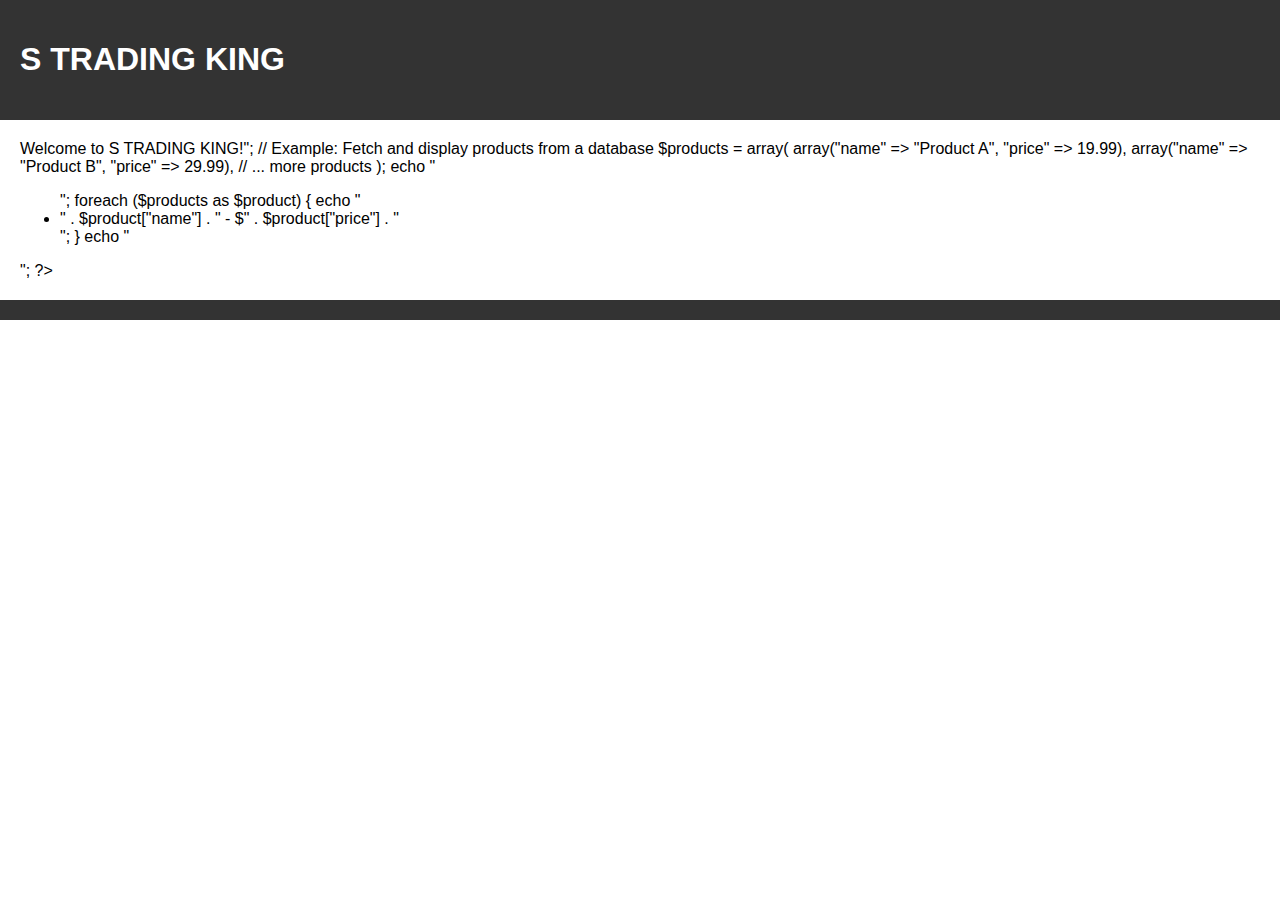
==== commit fb8b8446: "Rename index.php to index.html" ====
--- a/index.html
+++ b/index.html
@@ -1,333 +1,37 @@
+<!DOCTYPE html>
+<html lang="en">
+<head>
+    <meta charset="UTF-8">
+    <meta name="viewport" content="width=device-width, initial-scale=1.0">
+    <title>S TRADING KING</title>
+    <link rel="stylesheet" href="style.css"> </head>
+<body>
+    <header>
+        <h1>S TRADING KING</h1>
+        </header>
 
-<!DOCTYPE html>
-<html lang="en-US">
-<head>
-<meta charset="UTF-8">
-<meta name="viewport" content="width=device-width, initial-scale=1">
-	 <link rel="profile" href="https://gmpg.org/xfn/11"> 
-	 <title>S TRADING KING</title>
-<meta name="robots" content="max-image-preview:large">
-	<!-- Pixel Cat Facebook Pixel Code -->
-	<script>!function(f,b,e,v,n,t,s){if(f.fbq)return;n=f.fbq=function(){n.callMethod?
-	n.callMethod.apply(n,arguments):n.queue.push(arguments)};if(!f._fbq)f._fbq=n;
-	n.push=n;n.loaded=!0;n.version='2.0';n.queue=[];t=b.createElement(e);t.async=!0;
-	t.src=v;s=b.getElementsByTagName(e)[0];s.parentNode.insertBefore(t,s)}(window,
-	document,'script','https://connect.facebook.net/en_US/fbevents.js' );
-	fbq( 'init', '3539422679641294' );</script>
-	<!-- DO NOT MODIFY -->
-	<!-- End Facebook Pixel Code -->
-	<link rel="alternate" type="application/rss+xml" title="S TRADING KING &raquo; Feed" href="/feed/">
-<link rel="alternate" type="application/rss+xml" title="S TRADING KING &raquo; Comments Feed" href="/comments/feed/">
-<script>
-window._wpemojiSettings = {"baseUrl":"https:\/\/s.w.org\/images\/core\/emoji\/15.0.3\/72x72\/","ext":".png","svgUrl":"https:\/\/s.w.org\/images\/core\/emoji\/15.0.3\/svg\/","svgExt":".svg","source":{"concatemoji":"\/wp-includes\/js\/wp-emoji-release.min.js?ver=6.6.1"}};
-/*! This file is auto-generated */
-!function(i,n){var o,s,e;function c(e){try{var t={supportTests:e,timestamp:(new Date).valueOf()};sessionStorage.setItem(o,JSON.stringify(t))}catch(e){}}function p(e,t,n){e.clearRect(0,0,e.canvas.width,e.canvas.height),e.fillText(t,0,0);var t=new Uint32Array(e.getImageData(0,0,e.canvas.width,e.canvas.height).data),r=(e.clearRect(0,0,e.canvas.width,e.canvas.height),e.fillText(n,0,0),new Uint32Array(e.getImageData(0,0,e.canvas.width,e.canvas.height).data));return t.every(function(e,t){return e===r[t]})}function u(e,t,n){switch(t){case"flag":return n(e,"🏳️‍⚧️","🏳️​⚧️")?!1:!n(e,"🇺🇳","🇺​🇳")&&!n(e,"🏴󠁧󠁢󠁥󠁮󠁧󠁿","🏴​󠁧​󠁢​󠁥​󠁮​󠁧​󠁿");case"emoji":return!n(e,"🐦‍⬛","🐦​⬛")}return!1}function f(e,t,n){var r="undefined"!=typeof WorkerGlobalScope&&self instanceof WorkerGlobalScope?new OffscreenCanvas(300,150):i.createElement("canvas"),a=r.getContext("2d",{willReadFrequently:!0}),o=(a.textBaseline="top",a.font="600 32px Arial",{});return e.forEach(function(e){o[e]=t(a,e,n)}),o}function t(e){var t=i.createElement("script");t.src=e,t.defer=!0,i.head.appendChild(t)}"undefined"!=typeof Promise&&(o="wpEmojiSettingsSupports",s=["flag","emoji"],n.supports={everything:!0,everythingExceptFlag:!0},e=new Promise(function(e){i.addEventListener("DOMContentLoaded",e,{once:!0})}),new Promise(function(t){var n=function(){try{var e=JSON.parse(sessionStorage.getItem(o));if("object"==typeof e&&"number"==typeof e.timestamp&&(new Date).valueOf()<e.timestamp+604800&&"object"==typeof e.supportTests)return e.supportTests}catch(e){}return null}();if(!n){if("undefined"!=typeof Worker&&"undefined"!=typeof OffscreenCanvas&&"undefined"!=typeof URL&&URL.createObjectURL&&"undefined"!=typeof Blob)try{var e="postMessage("+f.toString()+"("+[JSON.stringify(s),u.toString(),p.toString()].join(",")+"));",r=new Blob([e],{type:"text/javascript"}),a=new Worker(URL.createObjectURL(r),{name:"wpTestEmojiSupports"});return void(a.onmessage=function(e){c(n=e.data),a.terminate(),t(n)})}catch(e){}c(n=f(s,u,p))}t(n)}).then(function(e){for(var t in e)n.supports[t]=e[t],n.supports.everything=n.supports.everything&&n.supports[t],"flag"!==t&&(n.supports.everythingExceptFlag=n.supports.everythingExceptFlag&&n.supports[t]);n.supports.everythingExceptFlag=n.supports.everythingExceptFlag&&!n.supports.flag,n.DOMReady=!1,n.readyCallback=function(){n.DOMReady=!0}}).then(function(){return e}).then(function(){var e;n.supports.everything||(n.readyCallback(),(e=n.source||{}).concatemoji?t(e.concatemoji):e.wpemoji&&e.twemoji&&(t(e.twemoji),t(e.wpemoji)))}))}((window,document),window._wpemojiSettings);
-</script>
-<link rel="stylesheet" id="astra-theme-css-css" href="/wp-content/themes/astra/assets/css/minified/main.min.css?ver=4.7.3" media="all">
-<style id="astra-theme-css-inline-css">:root{--ast-post-nav-space:0;--ast-container-default-xlg-padding:2.5em;--ast-container-default-lg-padding:2.5em;--ast-container-default-slg-padding:2em;--ast-container-default-md-padding:2.5em;--ast-container-default-sm-padding:2.5em;--ast-container-default-xs-padding:2.4em;--ast-container-default-xxs-padding:1.8em;--ast-code-block-background:#ECEFF3;--ast-comment-inputs-background:#F9FAFB;--ast-normal-container-width:1200px;--ast-narrow-container-width:750px;--ast-blog-title-font-weight:600;--ast-blog-meta-weight:600;}html{font-size:100%;}a{color:var(--ast-global-color-0);}a:hover,a:focus{color:var(--ast-global-color-1);}body,button,input,select,textarea,.ast-button,.ast-custom-button{font-family:-apple-system,BlinkMacSystemFont,Segoe UI,Roboto,Oxygen-Sans,Ubuntu,Cantarell,Helvetica Neue,sans-serif;font-weight:400;font-size:16px;font-size:1rem;line-height:var(--ast-body-line-height,1.65);}blockquote{color:var(--ast-global-color-3);}h1,.entry-content h1,h2,.entry-content h2,h3,.entry-content h3,h4,.entry-content h4,h5,.entry-content h5,h6,.entry-content h6,.site-title,.site-title a{font-weight:600;}.site-title{font-size:26px;font-size:1.625rem;display:block;}.site-header .site-description{font-size:15px;font-size:0.9375rem;display:none;}.entry-title{font-size:20px;font-size:1.25rem;}.ast-blog-single-element.ast-taxonomy-container a{font-size:14px;font-size:0.875rem;}.ast-blog-meta-container{font-size:13px;font-size:0.8125rem;}.archive .ast-article-post .ast-article-inner,.blog .ast-article-post .ast-article-inner,.archive .ast-article-post .ast-article-inner:hover,.blog .ast-article-post .ast-article-inner:hover{border-top-left-radius:6px;border-top-right-radius:6px;border-bottom-right-radius:6px;border-bottom-left-radius:6px;overflow:hidden;}h1,.entry-content h1{font-size:36px;font-size:2.25rem;font-weight:600;line-height:1.4em;}h2,.entry-content h2{font-size:30px;font-size:1.875rem;font-weight:600;line-height:1.3em;}h3,.entry-content h3{font-size:24px;font-size:1.5rem;font-weight:600;line-height:1.3em;}h4,.entry-content h4{font-size:20px;font-size:1.25rem;line-height:1.2em;font-weight:600;}h5,.entry-content h5{font-size:18px;font-size:1.125rem;line-height:1.2em;font-weight:600;}h6,.entry-content h6{font-size:16px;font-size:1rem;line-height:1.25em;font-weight:600;}::selection{background-color:var(--ast-global-color-0);color:#ffffff;}body,h1,.entry-title a,.entry-content h1,h2,.entry-content h2,h3,.entry-content h3,h4,.entry-content h4,h5,.entry-content h5,h6,.entry-content h6{color:var(--ast-global-color-3);}.tagcloud a:hover,.tagcloud a:focus,.tagcloud a.current-item{color:#ffffff;border-color:var(--ast-global-color-0);background-color:var(--ast-global-color-0);}input:focus,input[type="text"]:focus,input[type="email"]:focus,input[type="url"]:focus,input[type="password"]:focus,input[type="reset"]:focus,input[type="search"]:focus,textarea:focus{border-color:var(--ast-global-color-0);}input[type="radio"]:checked,input[type=reset],input[type="checkbox"]:checked,input[type="checkbox"]:hover:checked,input[type="checkbox"]:focus:checked,input[type=range]::-webkit-slider-thumb{border-color:var(--ast-global-color-0);background-color:var(--ast-global-color-0);box-shadow:none;}.site-footer a:hover + .post-count,.site-footer a:focus + .post-count{background:var(--ast-global-color-0);border-color:var(--ast-global-color-0);}.single .nav-links .nav-previous,.single .nav-links .nav-next{color:var(--ast-global-color-0);}.entry-meta,.entry-meta *{line-height:1.45;color:var(--ast-global-color-0);}.entry-meta a:not(.ast-button):hover,.entry-meta a:not(.ast-button):hover *,.entry-meta a:not(.ast-button):focus,.entry-meta a:not(.ast-button):focus *,.page-links > .page-link,.page-links .page-link:hover,.post-navigation a:hover{color:var(--ast-global-color-1);}#cat option,.secondary .calendar_wrap thead a,.secondary .calendar_wrap thead a:visited{color:var(--ast-global-color-0);}.secondary .calendar_wrap #today,.ast-progress-val span{background:var(--ast-global-color-0);}.secondary a:hover + .post-count,.secondary a:focus + .post-count{background:var(--ast-global-color-0);border-color:var(--ast-global-color-0);}.calendar_wrap #today > a{color:#ffffff;}.page-links .page-link,.single .post-navigation a{color:var(--ast-global-color-3);}.ast-search-menu-icon .search-form button.search-submit{padding:0 4px;}.ast-search-menu-icon form.search-form{padding-right:0;}.ast-search-menu-icon.slide-search input.search-field{width:0;}.ast-header-search .ast-search-menu-icon.ast-dropdown-active .search-form,.ast-header-search .ast-search-menu-icon.ast-dropdown-active .search-field:focus{transition:all 0.2s;}.search-form input.search-field:focus{outline:none;}.ast-search-menu-icon .search-form button.search-submit:focus,.ast-theme-transparent-header .ast-header-search .ast-dropdown-active .ast-icon,.ast-theme-transparent-header .ast-inline-search .search-field:focus .ast-icon{color:var(--ast-global-color-1);}.ast-header-search .slide-search .search-form{border:2px solid var(--ast-global-color-0);}.ast-header-search .slide-search .search-field{background-color:#fff;}.ast-archive-title{color:var(--ast-global-color-2);}.widget-title{font-size:22px;font-size:1.375rem;color:var(--ast-global-color-2);}.single .ast-author-details .author-title{color:var(--ast-global-color-1);}.ast-single-post .entry-content a,.ast-comment-content a:not(.ast-comment-edit-reply-wrap a){text-decoration:underline;}.ast-single-post .elementor-button-wrapper .elementor-button,.ast-single-post .entry-content .uagb-tab a,.ast-single-post .entry-content .uagb-ifb-cta a,.ast-single-post .entry-content .uabb-module-content a,.ast-single-post .entry-content .uagb-post-grid a,.ast-single-post .entry-content .uagb-timeline a,.ast-single-post .entry-content .uagb-toc__wrap a,.ast-single-post .entry-content .uagb-taxomony-box a,.ast-single-post .entry-content .woocommerce a,.entry-content .wp-block-latest-posts > li > a,.ast-single-post .entry-content .wp-block-file__button,li.ast-post-filter-single,.ast-single-post .ast-comment-content .comment-reply-link,.ast-single-post .ast-comment-content .comment-edit-link{text-decoration:none;}.ast-search-menu-icon.slide-search a:focus-visible:focus-visible,.astra-search-icon:focus-visible,#close:focus-visible,a:focus-visible,.ast-menu-toggle:focus-visible,.site .skip-link:focus-visible,.wp-block-loginout input:focus-visible,.wp-block-search.wp-block-search__button-inside .wp-block-search__inside-wrapper,.ast-header-navigation-arrow:focus-visible,.woocommerce .wc-proceed-to-checkout > .checkout-button:focus-visible,.woocommerce .woocommerce-MyAccount-navigation ul li a:focus-visible,.ast-orders-table__row .ast-orders-table__cell:focus-visible,.woocommerce .woocommerce-order-details .order-again > .button:focus-visible,.woocommerce .woocommerce-message a.button.wc-forward:focus-visible,.woocommerce #minus_qty:focus-visible,.woocommerce #plus_qty:focus-visible,a#ast-apply-coupon:focus-visible,.woocommerce .woocommerce-info a:focus-visible,.woocommerce .astra-shop-summary-wrap a:focus-visible,.woocommerce a.wc-forward:focus-visible,#ast-apply-coupon:focus-visible,.woocommerce-js .woocommerce-mini-cart-item a.remove:focus-visible,#close:focus-visible,.button.search-submit:focus-visible,#search_submit:focus,.normal-search:focus-visible,.ast-header-account-wrap:focus-visible{outline-style:dotted;outline-color:inherit;outline-width:thin;}input:focus,input[type="text"]:focus,input[type="email"]:focus,input[type="url"]:focus,input[type="password"]:focus,input[type="reset"]:focus,input[type="search"]:focus,input[type="number"]:focus,textarea:focus,.wp-block-search__input:focus,[data-section="section-header-mobile-trigger"] .ast-button-wrap .ast-mobile-menu-trigger-minimal:focus,.ast-mobile-popup-drawer.active .menu-toggle-close:focus,.woocommerce-ordering select.orderby:focus,#ast-scroll-top:focus,#coupon_code:focus,.woocommerce-page #comment:focus,.woocommerce #reviews #respond input#submit:focus,.woocommerce a.add_to_cart_button:focus,.woocommerce .button.single_add_to_cart_button:focus,.woocommerce .woocommerce-cart-form button:focus,.woocommerce .woocommerce-cart-form__cart-item .quantity .qty:focus,.woocommerce .woocommerce-billing-fields .woocommerce-billing-fields__field-wrapper .woocommerce-input-wrapper > .input-text:focus,.woocommerce #order_comments:focus,.woocommerce #place_order:focus,.woocommerce .woocommerce-address-fields .woocommerce-address-fields__field-wrapper .woocommerce-input-wrapper > .input-text:focus,.woocommerce .woocommerce-MyAccount-content form button:focus,.woocommerce .woocommerce-MyAccount-content .woocommerce-EditAccountForm .woocommerce-form-row .woocommerce-Input.input-text:focus,.woocommerce .ast-woocommerce-container .woocommerce-pagination ul.page-numbers li a:focus,body #content .woocommerce form .form-row .select2-container--default .select2-selection--single:focus,#ast-coupon-code:focus,.woocommerce.woocommerce-js .quantity input[type=number]:focus,.woocommerce-js .woocommerce-mini-cart-item .quantity input[type=number]:focus,.woocommerce p#ast-coupon-trigger:focus{border-style:dotted;border-color:inherit;border-width:thin;}input{outline:none;}.ast-logo-title-inline .site-logo-img{padding-right:1em;}body .ast-oembed-container *{position:absolute;top:0;width:100%;height:100%;left:0;}body .wp-block-embed-pocket-casts .ast-oembed-container *{position:unset;}.ast-single-post-featured-section + article {margin-top: 2em;}.site-content .ast-single-post-featured-section img {width: 100%;overflow: hidden;object-fit: cover;}.ast-separate-container .site-content .ast-single-post-featured-section + article {margin-top: -80px;z-index: 9;position: relative;border-radius: 4px;}@media (min-width: 922px) {.ast-no-sidebar .site-content .ast-article-image-container--wide {margin-left: -120px;margin-right: -120px;max-width: unset;width: unset;}.ast-left-sidebar .site-content .ast-article-image-container--wide,.ast-right-sidebar .site-content .ast-article-image-container--wide {margin-left: -10px;margin-right: -10px;}.site-content .ast-article-image-container--full {margin-left: calc( -50vw + 50%);margin-right: calc( -50vw + 50%);max-width: 100vw;width: 100vw;}.ast-left-sidebar .site-content .ast-article-image-container--full,.ast-right-sidebar .site-content .ast-article-image-container--full {margin-left: -10px;margin-right: -10px;max-width: inherit;width: auto;}}.site > .ast-single-related-posts-container {margin-top: 0;}@media (min-width: 922px) {.ast-desktop .ast-container--narrow {max-width: var(--ast-narrow-container-width);margin: 0 auto;}}.ast-page-builder-template .hentry {margin: 0;}.ast-page-builder-template .site-content > .ast-container {max-width: 100%;padding: 0;}.ast-page-builder-template .site .site-content #primary {padding: 0;margin: 0;}.ast-page-builder-template .no-results {text-align: center;margin: 4em auto;}.ast-page-builder-template .ast-pagination {padding: 2em;}.ast-page-builder-template .entry-header.ast-no-title.ast-no-thumbnail {margin-top: 0;}.ast-page-builder-template .entry-header.ast-header-without-markup {margin-top: 0;margin-bottom: 0;}.ast-page-builder-template .entry-header.ast-no-title.ast-no-meta {margin-bottom: 0;}.ast-page-builder-template.single .post-navigation {padding-bottom: 2em;}.ast-page-builder-template.single-post .site-content > .ast-container {max-width: 100%;}.ast-page-builder-template .entry-header {margin-top: 2em;margin-left: auto;margin-right: auto;}.ast-page-builder-template .ast-archive-description {margin: 2em auto 0;padding-left: 20px;padding-right: 20px;}.ast-page-builder-template .ast-row {margin-left: 0;margin-right: 0;}.single.ast-page-builder-template .entry-header + .entry-content,.single.ast-page-builder-template .ast-single-entry-banner + .site-content article .entry-content {margin-bottom: 2em;}@media(min-width: 921px) {.ast-page-builder-template.archive.ast-right-sidebar .ast-row article,.ast-page-builder-template.archive.ast-left-sidebar .ast-row article {padding-left: 0;padding-right: 0;}}input[type="text"],input[type="number"],input[type="email"],input[type="url"],input[type="password"],input[type="search"],input[type=reset],input[type=tel],input[type=date],select,textarea{font-size:16px;font-style:normal;font-weight:400;line-height:24px;width:100%;padding:12px 16px;border-radius:4px;box-shadow:0px 1px 2px 0px rgba(0,0,0,0.05);color:var(--ast-form-input-text,#475569);}input[type="text"],input[type="number"],input[type="email"],input[type="url"],input[type="password"],input[type="search"],input[type=reset],input[type=tel],input[type=date],select{height:40px;}input[type="date"]{border-width:1px;border-style:solid;border-color:var(--ast-border-color);}input[type="text"]:focus,input[type="number"]:focus,input[type="email"]:focus,input[type="url"]:focus,input[type="password"]:focus,input[type="search"]:focus,input[type=reset]:focus,input[type="tel"]:focus,input[type="date"]:focus,select:focus,textarea:focus{border-color:#046BD2;box-shadow:none;outline:none;color:var(--ast-form-input-focus-text,#475569);}label,legend{color:#111827;font-size:14px;font-style:normal;font-weight:500;line-height:20px;}select{padding:6px 10px;}fieldset{padding:30px;border-radius:4px;}button,.ast-button,.button,input[type="button"],input[type="reset"],input[type="submit"]{border-radius:4px;box-shadow:0px 1px 2px 0px rgba(0,0,0,0.05);}:root{--ast-comment-inputs-background:#FFF;}::placeholder{color:var(--ast-form-field-color,#9CA3AF);}::-ms-input-placeholder{color:var(--ast-form-field-color,#9CA3AF);}@media (max-width:921.9px){#ast-desktop-header{display:none;}}@media (min-width:922px){#ast-mobile-header{display:none;}}.wp-block-buttons.aligncenter{justify-content:center;}@media (max-width:921px){.ast-theme-transparent-header #primary,.ast-theme-transparent-header #secondary{padding:0;}}@media (max-width:921px){.ast-plain-container.ast-no-sidebar #primary{padding:0;}}.ast-plain-container.ast-no-sidebar #primary{margin-top:0;margin-bottom:0;}.wp-block-button.is-style-outline .wp-block-button__link{border-color:var(--ast-global-color-0);}div.wp-block-button.is-style-outline > .wp-block-button__link:not(.has-text-color),div.wp-block-button.wp-block-button__link.is-style-outline:not(.has-text-color){color:var(--ast-global-color-0);}.wp-block-button.is-style-outline .wp-block-button__link:hover,.wp-block-buttons .wp-block-button.is-style-outline .wp-block-button__link:focus,.wp-block-buttons .wp-block-button.is-style-outline > .wp-block-button__link:not(.has-text-color):hover,.wp-block-buttons .wp-block-button.wp-block-button__link.is-style-outline:not(.has-text-color):hover{color:#ffffff;background-color:var(--ast-global-color-1);border-color:var(--ast-global-color-1);}.post-page-numbers.current .page-link,.ast-pagination .page-numbers.current{color:#ffffff;border-color:var(--ast-global-color-0);background-color:var(--ast-global-color-0);}.wp-block-buttons .wp-block-button.is-style-outline .wp-block-button__link.wp-element-button,.ast-outline-button,.wp-block-uagb-buttons-child .uagb-buttons-repeater.ast-outline-button{border-color:var(--ast-global-color-0);font-family:inherit;font-weight:500;font-size:16px;font-size:1rem;line-height:1em;padding-top:13px;padding-right:30px;padding-bottom:13px;padding-left:30px;}.wp-block-buttons .wp-block-button.is-style-outline > .wp-block-button__link:not(.has-text-color),.wp-block-buttons .wp-block-button.wp-block-button__link.is-style-outline:not(.has-text-color),.ast-outline-button{color:var(--ast-global-color-0);}.wp-block-button.is-style-outline .wp-block-button__link:hover,.wp-block-buttons .wp-block-button.is-style-outline .wp-block-button__link:focus,.wp-block-buttons .wp-block-button.is-style-outline > .wp-block-button__link:not(.has-text-color):hover,.wp-block-buttons .wp-block-button.wp-block-button__link.is-style-outline:not(.has-text-color):hover,.ast-outline-button:hover,.ast-outline-button:focus,.wp-block-uagb-buttons-child .uagb-buttons-repeater.ast-outline-button:hover,.wp-block-uagb-buttons-child .uagb-buttons-repeater.ast-outline-button:focus{color:#ffffff;background-color:var(--ast-global-color-1);border-color:var(--ast-global-color-1);}.ast-single-post .entry-content a.ast-outline-button,.ast-single-post .entry-content .is-style-outline>.wp-block-button__link{text-decoration:none;}.uagb-buttons-repeater.ast-outline-button{border-radius:9999px;}@media (max-width:921px){.wp-block-buttons .wp-block-button.is-style-outline .wp-block-button__link.wp-element-button,.ast-outline-button,.wp-block-uagb-buttons-child .uagb-buttons-repeater.ast-outline-button{padding-top:12px;padding-right:28px;padding-bottom:12px;padding-left:28px;}}@media (max-width:544px){.wp-block-buttons .wp-block-button.is-style-outline .wp-block-button__link.wp-element-button,.ast-outline-button,.wp-block-uagb-buttons-child .uagb-buttons-repeater.ast-outline-button{padding-top:10px;padding-right:24px;padding-bottom:10px;padding-left:24px;}}.entry-content[ast-blocks-layout] > figure{margin-bottom:1em;}h1.widget-title{font-weight:600;}h2.widget-title{font-weight:600;}h3.widget-title{font-weight:600;}#page{display:flex;flex-direction:column;min-height:100vh;}.ast-404-layout-1 h1.page-title{color:var(--ast-global-color-2);}.single .post-navigation a{line-height:1em;height:inherit;}.error-404 .page-sub-title{font-size:1.5rem;font-weight:inherit;}.search .site-content .content-area .search-form{margin-bottom:0;}#page .site-content{flex-grow:1;}.widget{margin-bottom:1.25em;}#secondary li{line-height:1.5em;}#secondary .wp-block-group h2{margin-bottom:0.7em;}#secondary h2{font-size:1.7rem;}.ast-separate-container .ast-article-post,.ast-separate-container .ast-article-single,.ast-separate-container .comment-respond{padding:3em;}.ast-separate-container .ast-article-single .ast-article-single{padding:0;}.ast-article-single .wp-block-post-template-is-layout-grid{padding-left:0;}.ast-separate-container .comments-title,.ast-narrow-container .comments-title{padding:1.5em 2em;}.ast-page-builder-template .comment-form-textarea,.ast-comment-formwrap .ast-grid-common-col{padding:0;}.ast-comment-formwrap{padding:0;display:inline-flex;column-gap:20px;width:100%;margin-left:0;margin-right:0;}.comments-area textarea#comment:focus,.comments-area textarea#comment:active,.comments-area .ast-comment-formwrap input[type="text"]:focus,.comments-area .ast-comment-formwrap input[type="text"]:active {box-shadow:none;outline:none;}.archive.ast-page-builder-template .entry-header{margin-top:2em;}.ast-page-builder-template .ast-comment-formwrap{width:100%;}.entry-title{margin-bottom:0.6em;}.ast-archive-description p{font-size:inherit;font-weight:inherit;line-height:inherit;}.ast-separate-container .ast-comment-list li.depth-1,.hentry{margin-bottom:1.5em;}.site-content section.ast-archive-description{margin-bottom:2em;}@media (min-width:921px){.ast-left-sidebar.ast-page-builder-template #secondary,.archive.ast-right-sidebar.ast-page-builder-template .site-main{padding-left:20px;padding-right:20px;}}@media (max-width:544px){.ast-comment-formwrap.ast-row{column-gap:10px;display:inline-block;}#ast-commentform .ast-grid-common-col{position:relative;width:100%;}}@media (min-width:1201px){.ast-separate-container .ast-article-post,.ast-separate-container .ast-article-single,.ast-separate-container .ast-author-box,.ast-separate-container .ast-404-layout-1,.ast-separate-container .no-results{padding:3em;}}@media (max-width:921px){.ast-separate-container #primary,.ast-separate-container #secondary{padding:1.5em 0;}#primary,#secondary{padding:1.5em 0;margin:0;}.ast-left-sidebar #content > .ast-container{display:flex;flex-direction:column-reverse;width:100%;}}@media (min-width:922px){.ast-separate-container.ast-right-sidebar #primary,.ast-separate-container.ast-left-sidebar #primary{border:0;}.search-no-results.ast-separate-container #primary{margin-bottom:4em;}}.wp-block-button .wp-block-button__link{color:#ffffff;}.wp-block-button .wp-block-button__link:hover,.wp-block-button .wp-block-button__link:focus{color:#ffffff;background-color:var(--ast-global-color-1);border-color:var(--ast-global-color-1);}.elementor-widget-heading h1.elementor-heading-title{line-height:1.4em;}.elementor-widget-heading h2.elementor-heading-title{line-height:1.3em;}.elementor-widget-heading h3.elementor-heading-title{line-height:1.3em;}.elementor-widget-heading h4.elementor-heading-title{line-height:1.2em;}.elementor-widget-heading h5.elementor-heading-title{line-height:1.2em;}.elementor-widget-heading h6.elementor-heading-title{line-height:1.25em;}.wp-block-button .wp-block-button__link,.wp-block-search .wp-block-search__button,body .wp-block-file .wp-block-file__button{border-color:var(--ast-global-color-0);background-color:var(--ast-global-color-0);color:#ffffff;font-family:inherit;font-weight:500;line-height:1em;font-size:16px;font-size:1rem;padding-top:15px;padding-right:30px;padding-bottom:15px;padding-left:30px;}.ast-single-post .entry-content .wp-block-button .wp-block-button__link,.ast-single-post .entry-content .wp-block-search .wp-block-search__button,body .entry-content .wp-block-file .wp-block-file__button{text-decoration:none;}@media (max-width:921px){.wp-block-button .wp-block-button__link,.wp-block-search .wp-block-search__button,body .wp-block-file .wp-block-file__button{padding-top:14px;padding-right:28px;padding-bottom:14px;padding-left:28px;}}@media (max-width:544px){.wp-block-button .wp-block-button__link,.wp-block-search .wp-block-search__button,body .wp-block-file .wp-block-file__button{padding-top:12px;padding-right:24px;padding-bottom:12px;padding-left:24px;}}.menu-toggle,button,.ast-button,.ast-custom-button,.button,input#submit,input[type="button"],input[type="submit"],input[type="reset"],#comments .submit,.search .search-submit,form[CLASS*="wp-block-search__"].wp-block-search .wp-block-search__inside-wrapper .wp-block-search__button,body .wp-block-file .wp-block-file__button,.search .search-submit,.woocommerce-js a.button,.woocommerce button.button,.woocommerce .woocommerce-message a.button,.woocommerce #respond input#submit.alt,.woocommerce input.button.alt,.woocommerce input.button,.woocommerce input.button:disabled,.woocommerce input.button:disabled[disabled],.woocommerce input.button:disabled:hover,.woocommerce input.button:disabled[disabled]:hover,.woocommerce #respond input#submit,.woocommerce button.button.alt.disabled,.wc-block-grid__products .wc-block-grid__product .wp-block-button__link,.wc-block-grid__product-onsale,[CLASS*="wc-block"] button,.woocommerce-js .astra-cart-drawer .astra-cart-drawer-content .woocommerce-mini-cart__buttons .button:not(.checkout):not(.ast-continue-shopping),.woocommerce-js .astra-cart-drawer .astra-cart-drawer-content .woocommerce-mini-cart__buttons a.checkout,.woocommerce button.button.alt.disabled.wc-variation-selection-needed,[CLASS*="wc-block"] .wc-block-components-button{border-style:solid;border-top-width:0;border-right-width:0;border-left-width:0;border-bottom-width:0;color:#ffffff;border-color:var(--ast-global-color-0);background-color:var(--ast-global-color-0);padding-top:15px;padding-right:30px;padding-bottom:15px;padding-left:30px;font-family:inherit;font-weight:500;font-size:16px;font-size:1rem;line-height:1em;}button:focus,.menu-toggle:hover,button:hover,.ast-button:hover,.ast-custom-button:hover .button:hover,.ast-custom-button:hover ,input[type=reset]:hover,input[type=reset]:focus,input#submit:hover,input#submit:focus,input[type="button"]:hover,input[type="button"]:focus,input[type="submit"]:hover,input[type="submit"]:focus,form[CLASS*="wp-block-search__"].wp-block-search .wp-block-search__inside-wrapper .wp-block-search__button:hover,form[CLASS*="wp-block-search__"].wp-block-search .wp-block-search__inside-wrapper .wp-block-search__button:focus,body .wp-block-file .wp-block-file__button:hover,body .wp-block-file .wp-block-file__button:focus,.woocommerce-js a.button:hover,.woocommerce button.button:hover,.woocommerce .woocommerce-message a.button:hover,.woocommerce #respond input#submit:hover,.woocommerce #respond input#submit.alt:hover,.woocommerce input.button.alt:hover,.woocommerce input.button:hover,.woocommerce button.button.alt.disabled:hover,.wc-block-grid__products .wc-block-grid__product .wp-block-button__link:hover,[CLASS*="wc-block"] button:hover,.woocommerce-js .astra-cart-drawer .astra-cart-drawer-content .woocommerce-mini-cart__buttons .button:not(.checkout):not(.ast-continue-shopping):hover,.woocommerce-js .astra-cart-drawer .astra-cart-drawer-content .woocommerce-mini-cart__buttons a.checkout:hover,.woocommerce button.button.alt.disabled.wc-variation-selection-needed:hover,[CLASS*="wc-block"] .wc-block-components-button:hover,[CLASS*="wc-block"] .wc-block-components-button:focus{color:#ffffff;background-color:var(--ast-global-color-1);border-color:var(--ast-global-color-1);}form[CLASS*="wp-block-search__"].wp-block-search .wp-block-search__inside-wrapper .wp-block-search__button.has-icon{padding-top:calc(15px - 3px);padding-right:calc(30px - 3px);padding-bottom:calc(15px - 3px);padding-left:calc(30px - 3px);}@media (max-width:921px){.menu-toggle,button,.ast-button,.ast-custom-button,.button,input#submit,input[type="button"],input[type="submit"],input[type="reset"],#comments .submit,.search .search-submit,form[CLASS*="wp-block-search__"].wp-block-search .wp-block-search__inside-wrapper .wp-block-search__button,body .wp-block-file .wp-block-file__button,.search .search-submit,.woocommerce-js a.button,.woocommerce button.button,.woocommerce .woocommerce-message a.button,.woocommerce #respond input#submit.alt,.woocommerce input.button.alt,.woocommerce input.button,.woocommerce input.button:disabled,.woocommerce input.button:disabled[disabled],.woocommerce input.button:disabled:hover,.woocommerce input.button:disabled[disabled]:hover,.woocommerce #respond input#submit,.woocommerce button.button.alt.disabled,.wc-block-grid__products .wc-block-grid__product .wp-block-button__link,.wc-block-grid__product-onsale,[CLASS*="wc-block"] button,.woocommerce-js .astra-cart-drawer .astra-cart-drawer-content .woocommerce-mini-cart__buttons .button:not(.checkout):not(.ast-continue-shopping),.woocommerce-js .astra-cart-drawer .astra-cart-drawer-content .woocommerce-mini-cart__buttons a.checkout,.woocommerce button.button.alt.disabled.wc-variation-selection-needed,[CLASS*="wc-block"] .wc-block-components-button{padding-top:14px;padding-right:28px;padding-bottom:14px;padding-left:28px;}}@media (max-width:544px){.menu-toggle,button,.ast-button,.ast-custom-button,.button,input#submit,input[type="button"],input[type="submit"],input[type="reset"],#comments .submit,.search .search-submit,form[CLASS*="wp-block-search__"].wp-block-search .wp-block-search__inside-wrapper .wp-block-search__button,body .wp-block-file .wp-block-file__button,.search .search-submit,.woocommerce-js a.button,.woocommerce button.button,.woocommerce .woocommerce-message a.button,.woocommerce #respond input#submit.alt,.woocommerce input.button.alt,.woocommerce input.button,.woocommerce input.button:disabled,.woocommerce input.button:disabled[disabled],.woocommerce input.button:disabled:hover,.woocommerce input.button:disabled[disabled]:hover,.woocommerce #respond input#submit,.woocommerce button.button.alt.disabled,.wc-block-grid__products .wc-block-grid__product .wp-block-button__link,.wc-block-grid__product-onsale,[CLASS*="wc-block"] button,.woocommerce-js .astra-cart-drawer .astra-cart-drawer-content .woocommerce-mini-cart__buttons .button:not(.checkout):not(.ast-continue-shopping),.woocommerce-js .astra-cart-drawer .astra-cart-drawer-content .woocommerce-mini-cart__buttons a.checkout,.woocommerce button.button.alt.disabled.wc-variation-selection-needed,[CLASS*="wc-block"] .wc-block-components-button{padding-top:12px;padding-right:24px;padding-bottom:12px;padding-left:24px;}}@media (max-width:921px){.ast-mobile-header-stack .main-header-bar .ast-search-menu-icon{display:inline-block;}.ast-header-break-point.ast-header-custom-item-outside .ast-mobile-header-stack .main-header-bar .ast-search-icon{margin:0;}.ast-comment-avatar-wrap img{max-width:2.5em;}.ast-comment-meta{padding:0 1.8888em 1.3333em;}}@media (min-width:544px){.ast-container{max-width:100%;}}@media (max-width:544px){.ast-separate-container .ast-article-post,.ast-separate-container .ast-article-single,.ast-separate-container .comments-title,.ast-separate-container .ast-archive-description{padding:1.5em 1em;}.ast-separate-container #content .ast-container{padding-left:0.54em;padding-right:0.54em;}.ast-separate-container .ast-comment-list .bypostauthor{padding:.5em;}.ast-search-menu-icon.ast-dropdown-active .search-field{width:170px;}} #ast-mobile-header .ast-site-header-cart-li a{pointer-events:none;} #ast-desktop-header .ast-site-header-cart-li a{pointer-events:none;}.ast-separate-container{background-color:var(--ast-global-color-4);}@media (max-width:921px){.site-title{display:block;}.site-header .site-description{display:none;}h1,.entry-content h1{font-size:30px;}h2,.entry-content h2{font-size:25px;}h3,.entry-content h3{font-size:20px;}}@media (max-width:544px){.site-title{display:block;}.site-header .site-description{display:none;}h1,.entry-content h1{font-size:30px;}h2,.entry-content h2{font-size:25px;}h3,.entry-content h3{font-size:20px;}}@media (max-width:921px){html{font-size:91.2%;}}@media (max-width:544px){html{font-size:91.2%;}}@media (min-width:922px){.ast-container{max-width:1240px;}}@media (min-width:922px){.site-content .ast-container{display:flex;}}@media (max-width:921px){.site-content .ast-container{flex-direction:column;}}.entry-content h1,.entry-content h2,.entry-content h3,.entry-content h4,.entry-content h5,.entry-content h6{clear:none;}@media (min-width:922px){.main-header-menu .sub-menu .menu-item.ast-left-align-sub-menu:hover > .sub-menu,.main-header-menu .sub-menu .menu-item.ast-left-align-sub-menu.focus > .sub-menu{margin-left:-0px;}}.entry-content li > p{margin-bottom:0;}.site .comments-area{padding-bottom:2em;margin-top:2em;}.wp-block-file {display: flex;align-items: center;flex-wrap: wrap;justify-content: space-between;}.wp-block-pullquote {border: none;}.wp-block-pullquote blockquote::before {content: "\201D";font-family: "Helvetica",sans-serif;display: flex;transform: rotate( 180deg );font-size: 6rem;font-style: normal;line-height: 1;font-weight: bold;align-items: center;justify-content: center;}.has-text-align-right > blockquote::before {justify-content: flex-start;}.has-text-align-left > blockquote::before {justify-content: flex-end;}figure.wp-block-pullquote.is-style-solid-color blockquote {max-width: 100%;text-align: inherit;}html body {--wp--custom--ast-default-block-top-padding: 3em;--wp--custom--ast-default-block-right-padding: 3em;--wp--custom--ast-default-block-bottom-padding: 3em;--wp--custom--ast-default-block-left-padding: 3em;--wp--custom--ast-container-width: 1200px;--wp--custom--ast-content-width-size: 1200px;--wp--custom--ast-wide-width-size: calc(1200px + var(--wp--custom--ast-default-block-left-padding) + var(--wp--custom--ast-default-block-right-padding));}.ast-narrow-container {--wp--custom--ast-content-width-size: 750px;--wp--custom--ast-wide-width-size: 750px;}@media(max-width: 921px) {html body {--wp--custom--ast-default-block-top-padding: 3em;--wp--custom--ast-default-block-right-padding: 2em;--wp--custom--ast-default-block-bottom-padding: 3em;--wp--custom--ast-default-block-left-padding: 2em;}}@media(max-width: 544px) {html body {--wp--custom--ast-default-block-top-padding: 3em;--wp--custom--ast-default-block-right-padding: 1.5em;--wp--custom--ast-default-block-bottom-padding: 3em;--wp--custom--ast-default-block-left-padding: 1.5em;}}.entry-content > .wp-block-group,.entry-content > .wp-block-cover,.entry-content > .wp-block-columns {padding-top: var(--wp--custom--ast-default-block-top-padding);padding-right: var(--wp--custom--ast-default-block-right-padding);padding-bottom: var(--wp--custom--ast-default-block-bottom-padding);padding-left: var(--wp--custom--ast-default-block-left-padding);}.ast-plain-container.ast-no-sidebar .entry-content > .alignfull,.ast-page-builder-template .ast-no-sidebar .entry-content > .alignfull {margin-left: calc( -50vw + 50%);margin-right: calc( -50vw + 50%);max-width: 100vw;width: 100vw;}.ast-plain-container.ast-no-sidebar .entry-content .alignfull .alignfull,.ast-page-builder-template.ast-no-sidebar .entry-content .alignfull .alignfull,.ast-plain-container.ast-no-sidebar .entry-content .alignfull .alignwide,.ast-page-builder-template.ast-no-sidebar .entry-content .alignfull .alignwide,.ast-plain-container.ast-no-sidebar .entry-content .alignwide .alignfull,.ast-page-builder-template.ast-no-sidebar .entry-content .alignwide .alignfull,.ast-plain-container.ast-no-sidebar .entry-content .alignwide .alignwide,.ast-page-builder-template.ast-no-sidebar .entry-content .alignwide .alignwide,.ast-plain-container.ast-no-sidebar .entry-content .wp-block-column .alignfull,.ast-page-builder-template.ast-no-sidebar .entry-content .wp-block-column .alignfull,.ast-plain-container.ast-no-sidebar .entry-content .wp-block-column .alignwide,.ast-page-builder-template.ast-no-sidebar .entry-content .wp-block-column .alignwide {margin-left: auto;margin-right: auto;width: 100%;}[ast-blocks-layout] .wp-block-separator:not(.is-style-dots) {height: 0;}[ast-blocks-layout] .wp-block-separator {margin: 20px auto;}[ast-blocks-layout] .wp-block-separator:not(.is-style-wide):not(.is-style-dots) {max-width: 100px;}[ast-blocks-layout] .wp-block-separator.has-background {padding: 0;}.entry-content[ast-blocks-layout] > * {max-width: var(--wp--custom--ast-content-width-size);margin-left: auto;margin-right: auto;}.entry-content[ast-blocks-layout] > .alignwide {max-width: var(--wp--custom--ast-wide-width-size);}.entry-content[ast-blocks-layout] .alignfull {max-width: none;}.entry-content .wp-block-columns {margin-bottom: 0;}blockquote {margin: 1.5em;border-color: rgba(0,0,0,0.05);}.wp-block-quote:not(.has-text-align-right):not(.has-text-align-center) {border-left: 5px solid rgba(0,0,0,0.05);}.has-text-align-right > blockquote,blockquote.has-text-align-right {border-right: 5px solid rgba(0,0,0,0.05);}.has-text-align-left > blockquote,blockquote.has-text-align-left {border-left: 5px solid rgba(0,0,0,0.05);}.wp-block-site-tagline,.wp-block-latest-posts .read-more {margin-top: 15px;}.wp-block-loginout p label {display: block;}.wp-block-loginout p:not(.login-remember):not(.login-submit) input {width: 100%;}.wp-block-loginout input:focus {border-color: transparent;}.wp-block-loginout input:focus {outline: thin dotted;}.entry-content .wp-block-media-text .wp-block-media-text__content {padding: 0 0 0 8%;}.entry-content .wp-block-media-text.has-media-on-the-right .wp-block-media-text__content {padding: 0 8% 0 0;}.entry-content .wp-block-media-text.has-background .wp-block-media-text__content {padding: 8%;}.entry-content .wp-block-cover:not([class*="background-color"]) .wp-block-cover__inner-container,.entry-content .wp-block-cover:not([class*="background-color"]) .wp-block-cover-image-text,.entry-content .wp-block-cover:not([class*="background-color"]) .wp-block-cover-text,.entry-content .wp-block-cover-image:not([class*="background-color"]) .wp-block-cover__inner-container,.entry-content .wp-block-cover-image:not([class*="background-color"]) .wp-block-cover-image-text,.entry-content .wp-block-cover-image:not([class*="background-color"]) .wp-block-cover-text {color: var(--ast-global-color-5);}.wp-block-loginout .login-remember input {width: 1.1rem;height: 1.1rem;margin: 0 5px 4px 0;vertical-align: middle;}.wp-block-latest-posts > li > *:first-child,.wp-block-latest-posts:not(.is-grid) > li:first-child {margin-top: 0;}.entry-content .wp-block-buttons,.entry-content .wp-block-uagb-buttons {margin-bottom: 1.5em;}.wp-block-search__inside-wrapper .wp-block-search__input {padding: 0 10px;color: var(--ast-global-color-3);background: var(--ast-global-color-5);border-color: var(--ast-border-color);}.wp-block-latest-posts .read-more {margin-bottom: 1.5em;}.wp-block-search__no-button .wp-block-search__inside-wrapper .wp-block-search__input {padding-top: 5px;padding-bottom: 5px;}.wp-block-latest-posts .wp-block-latest-posts__post-date,.wp-block-latest-posts .wp-block-latest-posts__post-author {font-size: 1rem;}.wp-block-latest-posts > li > *,.wp-block-latest-posts:not(.is-grid) > li {margin-top: 12px;margin-bottom: 12px;}.ast-page-builder-template .entry-content[ast-blocks-layout] > *,.ast-page-builder-template .entry-content[ast-blocks-layout] > .alignfull > * {max-width: none;}.ast-page-builder-template .entry-content[ast-blocks-layout] > .alignwide > * {max-width: var(--wp--custom--ast-wide-width-size);}.ast-page-builder-template .entry-content[ast-blocks-layout] > .inherit-container-width > *,.ast-page-builder-template .entry-content[ast-blocks-layout] > * > *,.entry-content[ast-blocks-layout] > .wp-block-cover .wp-block-cover__inner-container {max-width: var(--wp--custom--ast-content-width-size);margin-left: auto;margin-right: auto;}.entry-content[ast-blocks-layout] .wp-block-cover:not(.alignleft):not(.alignright) {width: auto;}@media(max-width: 1200px) {.ast-separate-container .entry-content > .alignfull,.ast-separate-container .entry-content[ast-blocks-layout] > .alignwide,.ast-plain-container .entry-content[ast-blocks-layout] > .alignwide,.ast-plain-container .entry-content .alignfull {margin-left: calc(-1 * min(var(--ast-container-default-xlg-padding),20px)) ;margin-right: calc(-1 * min(var(--ast-container-default-xlg-padding),20px));}}@media(min-width: 1201px) {.ast-separate-container .entry-content > .alignfull {margin-left: calc(-1 * var(--ast-container-default-xlg-padding) );margin-right: calc(-1 * var(--ast-container-default-xlg-padding) );}.ast-separate-container .entry-content[ast-blocks-layout] > .alignwide,.ast-plain-container .entry-content[ast-blocks-layout] > .alignwide {margin-left: calc(-1 * var(--wp--custom--ast-default-block-left-padding) );margin-right: calc(-1 * var(--wp--custom--ast-default-block-right-padding) );}}@media(min-width: 921px) {.ast-separate-container .entry-content .wp-block-group.alignwide:not(.inherit-container-width) > :where(:not(.alignleft):not(.alignright)),.ast-plain-container .entry-content .wp-block-group.alignwide:not(.inherit-container-width) > :where(:not(.alignleft):not(.alignright)) {max-width: calc( var(--wp--custom--ast-content-width-size) + 80px );}.ast-plain-container.ast-right-sidebar .entry-content[ast-blocks-layout] .alignfull,.ast-plain-container.ast-left-sidebar .entry-content[ast-blocks-layout] .alignfull {margin-left: -60px;margin-right: -60px;}}@media(min-width: 544px) {.entry-content > .alignleft {margin-right: 20px;}.entry-content > .alignright {margin-left: 20px;}}@media (max-width:544px){.wp-block-columns .wp-block-column:not(:last-child){margin-bottom:20px;}.wp-block-latest-posts{margin:0;}}@media( max-width: 600px ) {.entry-content .wp-block-media-text .wp-block-media-text__content,.entry-content .wp-block-media-text.has-media-on-the-right .wp-block-media-text__content {padding: 8% 0 0;}.entry-content .wp-block-media-text.has-background .wp-block-media-text__content {padding: 8%;}}.ast-page-builder-template .entry-header {padding-left: 0;}.ast-narrow-container .site-content .wp-block-uagb-image--align-full .wp-block-uagb-image__figure {max-width: 100%;margin-left: auto;margin-right: auto;}.entry-content ul,.entry-content ol {padding: revert;margin: revert;padding-left: 20px;}:root .has-ast-global-color-0-color{color:var(--ast-global-color-0);}:root .has-ast-global-color-0-background-color{background-color:var(--ast-global-color-0);}:root .wp-block-button .has-ast-global-color-0-color{color:var(--ast-global-color-0);}:root .wp-block-button .has-ast-global-color-0-background-color{background-color:var(--ast-global-color-0);}:root .has-ast-global-color-1-color{color:var(--ast-global-color-1);}:root .has-ast-global-color-1-background-color{background-color:var(--ast-global-color-1);}:root .wp-block-button .has-ast-global-color-1-color{color:var(--ast-global-color-1);}:root .wp-block-button .has-ast-global-color-1-background-color{background-color:var(--ast-global-color-1);}:root .has-ast-global-color-2-color{color:var(--ast-global-color-2);}:root .has-ast-global-color-2-background-color{background-color:var(--ast-global-color-2);}:root .wp-block-button .has-ast-global-color-2-color{color:var(--ast-global-color-2);}:root .wp-block-button .has-ast-global-color-2-background-color{background-color:var(--ast-global-color-2);}:root .has-ast-global-color-3-color{color:var(--ast-global-color-3);}:root .has-ast-global-color-3-background-color{background-color:var(--ast-global-color-3);}:root .wp-block-button .has-ast-global-color-3-color{color:var(--ast-global-color-3);}:root .wp-block-button .has-ast-global-color-3-background-color{background-color:var(--ast-global-color-3);}:root .has-ast-global-color-4-color{color:var(--ast-global-color-4);}:root .has-ast-global-color-4-background-color{background-color:var(--ast-global-color-4);}:root .wp-block-button .has-ast-global-color-4-color{color:var(--ast-global-color-4);}:root .wp-block-button .has-ast-global-color-4-background-color{background-color:var(--ast-global-color-4);}:root .has-ast-global-color-5-color{color:var(--ast-global-color-5);}:root .has-ast-global-color-5-background-color{background-color:var(--ast-global-color-5);}:root .wp-block-button .has-ast-global-color-5-color{color:var(--ast-global-color-5);}:root .wp-block-button .has-ast-global-color-5-background-color{background-color:var(--ast-global-color-5);}:root .has-ast-global-color-6-color{color:var(--ast-global-color-6);}:root .has-ast-global-color-6-background-color{background-color:var(--ast-global-color-6);}:root .wp-block-button .has-ast-global-color-6-color{color:var(--ast-global-color-6);}:root .wp-block-button .has-ast-global-color-6-background-color{background-color:var(--ast-global-color-6);}:root .has-ast-global-color-7-color{color:var(--ast-global-color-7);}:root .has-ast-global-color-7-background-color{background-color:var(--ast-global-color-7);}:root .wp-block-button .has-ast-global-color-7-color{color:var(--ast-global-color-7);}:root .wp-block-button .has-ast-global-color-7-background-color{background-color:var(--ast-global-color-7);}:root .has-ast-global-color-8-color{color:var(--ast-global-color-8);}:root .has-ast-global-color-8-background-color{background-color:var(--ast-global-color-8);}:root .wp-block-button .has-ast-global-color-8-color{color:var(--ast-global-color-8);}:root .wp-block-button .has-ast-global-color-8-background-color{background-color:var(--ast-global-color-8);}:root{--ast-global-color-0:#046bd2;--ast-global-color-1:#045cb4;--ast-global-color-2:#1e293b;--ast-global-color-3:#334155;--ast-global-color-4:#F0F5FA;--ast-global-color-5:#FFFFFF;--ast-global-color-6:#D1D5DB;--ast-global-color-7:#111111;--ast-global-color-8:#111111;}:root {--ast-border-color : var(--ast-global-color-6);}.ast-single-entry-banner {-js-display: flex;display: flex;flex-direction: column;justify-content: center;text-align: center;position: relative;background: #eeeeee;}.ast-single-entry-banner[data-banner-layout="layout-1"] {max-width: 1200px;background: inherit;padding: 20px 0;}.ast-single-entry-banner[data-banner-width-type="custom"] {margin: 0 auto;width: 100%;}.ast-single-entry-banner + .site-content .entry-header {margin-bottom: 0;}.site .ast-author-avatar {--ast-author-avatar-size: ;}a.ast-underline-text {text-decoration: underline;}.ast-container > .ast-terms-link {position: relative;display: block;}a.ast-button.ast-badge-tax {padding: 4px 8px;border-radius: 3px;font-size: inherit;}header.entry-header .entry-title{font-weight:600;font-size:32px;font-size:2rem;}header.entry-header > *:not(:last-child){margin-bottom:10px;}header.entry-header .post-thumb-img-content{text-align:center;}header.entry-header .post-thumb img,.ast-single-post-featured-section.post-thumb img{aspect-ratio:16/9;width:100%;height:100%;}.ast-archive-entry-banner {-js-display: flex;display: flex;flex-direction: column;justify-content: center;text-align: center;position: relative;background: #eeeeee;}.ast-archive-entry-banner[data-banner-width-type="custom"] {margin: 0 auto;width: 100%;}.ast-archive-entry-banner[data-banner-layout="layout-1"] {background: inherit;padding: 20px 0;text-align: left;}body.archive .ast-archive-description{max-width:1200px;width:100%;text-align:left;padding-top:3em;padding-right:3em;padding-bottom:3em;padding-left:3em;}body.archive .ast-archive-description .ast-archive-title,body.archive .ast-archive-description .ast-archive-title *{font-weight:600;font-size:32px;font-size:2rem;}body.archive .ast-archive-description > *:not(:last-child){margin-bottom:10px;}@media (max-width:921px){body.archive .ast-archive-description{text-align:left;}}@media (max-width:544px){body.archive .ast-archive-description{text-align:left;}}.ast-breadcrumbs .trail-browse,.ast-breadcrumbs .trail-items,.ast-breadcrumbs .trail-items li{display:inline-block;margin:0;padding:0;border:none;background:inherit;text-indent:0;text-decoration:none;}.ast-breadcrumbs .trail-browse{font-size:inherit;font-style:inherit;font-weight:inherit;color:inherit;}.ast-breadcrumbs .trail-items{list-style:none;}.trail-items li::after{padding:0 0.3em;content:"\00bb";}.trail-items li:last-of-type::after{display:none;}h1,.entry-content h1,h2,.entry-content h2,h3,.entry-content h3,h4,.entry-content h4,h5,.entry-content h5,h6,.entry-content h6{color:var(--ast-global-color-2);}.entry-title a{color:var(--ast-global-color-2);}@media (max-width:921px){.ast-builder-grid-row-container.ast-builder-grid-row-tablet-3-firstrow .ast-builder-grid-row > *:first-child,.ast-builder-grid-row-container.ast-builder-grid-row-tablet-3-lastrow .ast-builder-grid-row > *:last-child{grid-column:1 / -1;}}@media (max-width:544px){.ast-builder-grid-row-container.ast-builder-grid-row-mobile-3-firstrow .ast-builder-grid-row > *:first-child,.ast-builder-grid-row-container.ast-builder-grid-row-mobile-3-lastrow .ast-builder-grid-row > *:last-child{grid-column:1 / -1;}}.footer-widget-area.widget-area.site-footer-focus-item{width:auto;}.elementor-widget-heading .elementor-heading-title{margin:0;}.elementor-page .ast-menu-toggle{color:unset !important;background:unset !important;}.elementor-post.elementor-grid-item.hentry{margin-bottom:0;}.woocommerce div.product .elementor-element.elementor-products-grid .related.products ul.products li.product,.elementor-element .elementor-wc-products .woocommerce[class*='columns-'] ul.products li.product{width:auto;margin:0;float:none;}.elementor-toc__list-wrapper{margin:0;}body .elementor hr{background-color:#ccc;margin:0;}.ast-left-sidebar .elementor-section.elementor-section-stretched,.ast-right-sidebar .elementor-section.elementor-section-stretched{max-width:100%;left:0 !important;}.elementor-posts-container [CLASS*="ast-width-"]{width:100%;}.elementor-template-full-width .ast-container{display:block;}.elementor-screen-only,.screen-reader-text,.screen-reader-text span,.ui-helper-hidden-accessible{top:0 !important;}@media (max-width:544px){.elementor-element .elementor-wc-products .woocommerce[class*="columns-"] ul.products li.product{width:auto;margin:0;}.elementor-element .woocommerce .woocommerce-result-count{float:none;}}.ast-desktop .ast-mobile-popup-drawer.active .ast-mobile-popup-inner{max-width:35%;}@media (max-width:921px){#ast-mobile-popup-wrapper .ast-mobile-popup-drawer .ast-mobile-popup-inner{width:90%;}.ast-mobile-popup-drawer.active .ast-mobile-popup-inner{max-width:90%;}}@media (max-width:544px){#ast-mobile-popup-wrapper .ast-mobile-popup-drawer .ast-mobile-popup-inner{width:90%;}.ast-mobile-popup-drawer.active .ast-mobile-popup-inner{max-width:90%;}}.ast-header-break-point .main-header-bar{border-bottom-width:1px;}@media (min-width:922px){.main-header-bar{border-bottom-width:1px;}}.main-header-menu .menu-item,#astra-footer-menu .menu-item,.main-header-bar .ast-masthead-custom-menu-items{-js-display:flex;display:flex;-webkit-box-pack:center;-webkit-justify-content:center;-moz-box-pack:center;-ms-flex-pack:center;justify-content:center;-webkit-box-orient:vertical;-webkit-box-direction:normal;-webkit-flex-direction:column;-moz-box-orient:vertical;-moz-box-direction:normal;-ms-flex-direction:column;flex-direction:column;}.main-header-menu > .menu-item > .menu-link,#astra-footer-menu > .menu-item > .menu-link{height:100%;-webkit-box-align:center;-webkit-align-items:center;-moz-box-align:center;-ms-flex-align:center;align-items:center;-js-display:flex;display:flex;}.ast-header-break-point .main-navigation ul .menu-item .menu-link .icon-arrow:first-of-type svg{top:.2em;margin-top:0px;margin-left:0px;width:.65em;transform:translate(0,-2px) rotateZ(270deg);}.ast-mobile-popup-content .ast-submenu-expanded > .ast-menu-toggle{transform:rotateX(180deg);overflow-y:auto;}@media (min-width:922px){.ast-builder-menu .main-navigation > ul > li:last-child a{margin-right:0;}}.ast-separate-container .ast-article-inner{background-color:var(--ast-global-color-5);}@media (max-width:921px){.ast-separate-container .ast-article-inner{background-color:var(--ast-global-color-5);}}@media (max-width:544px){.ast-separate-container .ast-article-inner{background-color:var(--ast-global-color-5);}}.ast-separate-container .ast-article-single:not(.ast-related-post),.woocommerce.ast-separate-container .ast-woocommerce-container,.ast-separate-container .error-404,.ast-separate-container .no-results,.single.ast-separate-container .site-main .ast-author-meta,.ast-separate-container .related-posts-title-wrapper,.ast-separate-container .comments-count-wrapper,.ast-box-layout.ast-plain-container .site-content,.ast-padded-layout.ast-plain-container .site-content,.ast-separate-container .ast-archive-description,.ast-separate-container .comments-area{background-color:var(--ast-global-color-5);}@media (max-width:921px){.ast-separate-container .ast-article-single:not(.ast-related-post),.woocommerce.ast-separate-container .ast-woocommerce-container,.ast-separate-container .error-404,.ast-separate-container .no-results,.single.ast-separate-container .site-main .ast-author-meta,.ast-separate-container .related-posts-title-wrapper,.ast-separate-container .comments-count-wrapper,.ast-box-layout.ast-plain-container .site-content,.ast-padded-layout.ast-plain-container .site-content,.ast-separate-container .ast-archive-description{background-color:var(--ast-global-color-5);}}@media (max-width:544px){.ast-separate-container .ast-article-single:not(.ast-related-post),.woocommerce.ast-separate-container .ast-woocommerce-container,.ast-separate-container .error-404,.ast-separate-container .no-results,.single.ast-separate-container .site-main .ast-author-meta,.ast-separate-container .related-posts-title-wrapper,.ast-separate-container .comments-count-wrapper,.ast-box-layout.ast-plain-container .site-content,.ast-padded-layout.ast-plain-container .site-content,.ast-separate-container .ast-archive-description{background-color:var(--ast-global-color-5);}}.ast-separate-container.ast-two-container #secondary .widget{background-color:var(--ast-global-color-5);}@media (max-width:921px){.ast-separate-container.ast-two-container #secondary .widget{background-color:var(--ast-global-color-5);}}@media (max-width:544px){.ast-separate-container.ast-two-container #secondary .widget{background-color:var(--ast-global-color-5);}}.ast-plain-container,.ast-page-builder-template{background-color:var(--ast-global-color-5);}@media (max-width:921px){.ast-plain-container,.ast-page-builder-template{background-color:var(--ast-global-color-5);}}@media (max-width:544px){.ast-plain-container,.ast-page-builder-template{background-color:var(--ast-global-color-5);}}#ast-scroll-top {display: none;position: fixed;text-align: center;cursor: pointer;z-index: 99;width: 2.1em;height: 2.1em;line-height: 2.1;color: #ffffff;border-radius: 2px;content: "";outline: inherit;}@media (min-width: 769px) {#ast-scroll-top {content: "769";}}#ast-scroll-top .ast-icon.icon-arrow svg {margin-left: 0px;vertical-align: middle;transform: translate(0,-20%) rotate(180deg);width: 1.6em;}.ast-scroll-to-top-right {right: 30px;bottom: 30px;}.ast-scroll-to-top-left {left: 30px;bottom: 30px;}#ast-scroll-top{background-color:var(--ast-global-color-0);font-size:15px;}@media (max-width:921px){#ast-scroll-top .ast-icon.icon-arrow svg{width:1em;}}.ast-builder-menu-mobile .main-navigation .main-header-menu .menu-item > .menu-link{color:var(--ast-global-color-3);}.ast-builder-menu-mobile .main-navigation .main-header-menu .menu-item > .ast-menu-toggle{color:var(--ast-global-color-3);}.ast-builder-menu-mobile .main-navigation .menu-item:hover > .menu-link,.ast-builder-menu-mobile .main-navigation .inline-on-mobile .menu-item:hover > .ast-menu-toggle{color:var(--ast-global-color-1);}.ast-builder-menu-mobile .main-navigation .menu-item:hover > .ast-menu-toggle{color:var(--ast-global-color-1);}.ast-builder-menu-mobile .main-navigation .menu-item.current-menu-item > .menu-link,.ast-builder-menu-mobile .main-navigation .inline-on-mobile .menu-item.current-menu-item > .ast-menu-toggle,.ast-builder-menu-mobile .main-navigation .menu-item.current-menu-ancestor > .menu-link,.ast-builder-menu-mobile .main-navigation .menu-item.current-menu-ancestor > .ast-menu-toggle{color:var(--ast-global-color-1);}.ast-builder-menu-mobile .main-navigation .menu-item.current-menu-item > .ast-menu-toggle{color:var(--ast-global-color-1);}.ast-builder-menu-mobile .main-navigation .menu-item.menu-item-has-children > .ast-menu-toggle{top:0;}.ast-builder-menu-mobile .main-navigation .menu-item-has-children > .menu-link:after{content:unset;}.ast-hfb-header .ast-builder-menu-mobile .main-header-menu,.ast-hfb-header .ast-builder-menu-mobile .main-navigation .menu-item .menu-link,.ast-hfb-header .ast-builder-menu-mobile .main-navigation .menu-item .sub-menu .menu-link{border-style:none;}.ast-builder-menu-mobile .main-navigation .menu-item.menu-item-has-children > .ast-menu-toggle{top:0;}@media (max-width:921px){.ast-builder-menu-mobile .main-navigation .main-header-menu .menu-item > .menu-link{color:var(--ast-global-color-3);}.ast-builder-menu-mobile .main-navigation .main-header-menu .menu-item > .ast-menu-toggle{color:var(--ast-global-color-3);}.ast-builder-menu-mobile .main-navigation .menu-item:hover > .menu-link,.ast-builder-menu-mobile .main-navigation .inline-on-mobile .menu-item:hover > .ast-menu-toggle{color:var(--ast-global-color-1);background:var(--ast-global-color-4);}.ast-builder-menu-mobile .main-navigation .menu-item:hover > .ast-menu-toggle{color:var(--ast-global-color-1);}.ast-builder-menu-mobile .main-navigation .menu-item.current-menu-item > .menu-link,.ast-builder-menu-mobile .main-navigation .inline-on-mobile .menu-item.current-menu-item > .ast-menu-toggle,.ast-builder-menu-mobile .main-navigation .menu-item.current-menu-ancestor > .menu-link,.ast-builder-menu-mobile .main-navigation .menu-item.current-menu-ancestor > .ast-menu-toggle{color:var(--ast-global-color-1);background:var(--ast-global-color-4);}.ast-builder-menu-mobile .main-navigation .menu-item.current-menu-item > .ast-menu-toggle{color:var(--ast-global-color-1);}.ast-builder-menu-mobile .main-navigation .menu-item.menu-item-has-children > .ast-menu-toggle{top:0;}.ast-builder-menu-mobile .main-navigation .menu-item-has-children > .menu-link:after{content:unset;}.ast-builder-menu-mobile .main-navigation .main-header-menu,.ast-builder-menu-mobile .main-navigation .main-header-menu .sub-menu{background-color:var(--ast-global-color-5);}}@media (max-width:544px){.ast-builder-menu-mobile .main-navigation .menu-item.menu-item-has-children > .ast-menu-toggle{top:0;}}.ast-builder-menu-mobile .main-navigation{display:block;}@media (max-width:921px){.ast-header-break-point .ast-builder-menu-mobile .main-navigation{display:block;}}@media (max-width:544px){.ast-header-break-point .ast-builder-menu-mobile .main-navigation{display:block;}}:root{--e-global-color-astglobalcolor0:#046bd2;--e-global-color-astglobalcolor1:#045cb4;--e-global-color-astglobalcolor2:#1e293b;--e-global-color-astglobalcolor3:#334155;--e-global-color-astglobalcolor4:#F0F5FA;--e-global-color-astglobalcolor5:#FFFFFF;--e-global-color-astglobalcolor6:#D1D5DB;--e-global-color-astglobalcolor7:#111111;--e-global-color-astglobalcolor8:#111111;}</style>
-<style id="wp-emoji-styles-inline-css">img.wp-smiley, img.emoji {
-		display: inline !important;
-		border: none !important;
-		box-shadow: none !important;
-		height: 1em !important;
-		width: 1em !important;
-		margin: 0 0.07em !important;
-		vertical-align: -0.1em !important;
-		background: none !important;
-		padding: 0 !important;
-	}</style>
-<style id="global-styles-inline-css">:root{--wp--preset--aspect-ratio--square: 1;--wp--preset--aspect-ratio--4-3: 4/3;--wp--preset--aspect-ratio--3-4: 3/4;--wp--preset--aspect-ratio--3-2: 3/2;--wp--preset--aspect-ratio--2-3: 2/3;--wp--preset--aspect-ratio--16-9: 16/9;--wp--preset--aspect-ratio--9-16: 9/16;--wp--preset--color--black: #000000;--wp--preset--color--cyan-bluish-gray: #abb8c3;--wp--preset--color--white: #ffffff;--wp--preset--color--pale-pink: #f78da7;--wp--preset--color--vivid-red: #cf2e2e;--wp--preset--color--luminous-vivid-orange: #ff6900;--wp--preset--color--luminous-vivid-amber: #fcb900;--wp--preset--color--light-green-cyan: #7bdcb5;--wp--preset--color--vivid-green-cyan: #00d084;--wp--preset--color--pale-cyan-blue: #8ed1fc;--wp--preset--color--vivid-cyan-blue: #0693e3;--wp--preset--color--vivid-purple: #9b51e0;--wp--preset--color--ast-global-color-0: var(--ast-global-color-0);--wp--preset--color--ast-global-color-1: var(--ast-global-color-1);--wp--preset--color--ast-global-color-2: var(--ast-global-color-2);--wp--preset--color--ast-global-color-3: var(--ast-global-color-3);--wp--preset--color--ast-global-color-4: var(--ast-global-color-4);--wp--preset--color--ast-global-color-5: var(--ast-global-color-5);--wp--preset--color--ast-global-color-6: var(--ast-global-color-6);--wp--preset--color--ast-global-color-7: var(--ast-global-color-7);--wp--preset--color--ast-global-color-8: var(--ast-global-color-8);--wp--preset--gradient--vivid-cyan-blue-to-vivid-purple: linear-gradient(135deg,rgba(6,147,227,1) 0%,rgb(155,81,224) 100%);--wp--preset--gradient--light-green-cyan-to-vivid-green-cyan: linear-gradient(135deg,rgb(122,220,180) 0%,rgb(0,208,130) 100%);--wp--preset--gradient--luminous-vivid-amber-to-luminous-vivid-orange: linear-gradient(135deg,rgba(252,185,0,1) 0%,rgba(255,105,0,1) 100%);--wp--preset--gradient--luminous-vivid-orange-to-vivid-red: linear-gradient(135deg,rgba(255,105,0,1) 0%,rgb(207,46,46) 100%);--wp--preset--gradient--very-light-gray-to-cyan-bluish-gray: linear-gradient(135deg,rgb(238,238,238) 0%,rgb(169,184,195) 100%);--wp--preset--gradient--cool-to-warm-spectrum: linear-gradient(135deg,rgb(74,234,220) 0%,rgb(151,120,209) 20%,rgb(207,42,186) 40%,rgb(238,44,130) 60%,rgb(251,105,98) 80%,rgb(254,248,76) 100%);--wp--preset--gradient--blush-light-purple: linear-gradient(135deg,rgb(255,206,236) 0%,rgb(152,150,240) 100%);--wp--preset--gradient--blush-bordeaux: linear-gradient(135deg,rgb(254,205,165) 0%,rgb(254,45,45) 50%,rgb(107,0,62) 100%);--wp--preset--gradient--luminous-dusk: linear-gradient(135deg,rgb(255,203,112) 0%,rgb(199,81,192) 50%,rgb(65,88,208) 100%);--wp--preset--gradient--pale-ocean: linear-gradient(135deg,rgb(255,245,203) 0%,rgb(182,227,212) 50%,rgb(51,167,181) 100%);--wp--preset--gradient--electric-grass: linear-gradient(135deg,rgb(202,248,128) 0%,rgb(113,206,126) 100%);--wp--preset--gradient--midnight: linear-gradient(135deg,rgb(2,3,129) 0%,rgb(40,116,252) 100%);--wp--preset--font-size--small: 13px;--wp--preset--font-size--medium: 20px;--wp--preset--font-size--large: 36px;--wp--preset--font-size--x-large: 42px;--wp--preset--spacing--20: 0.44rem;--wp--preset--spacing--30: 0.67rem;--wp--preset--spacing--40: 1rem;--wp--preset--spacing--50: 1.5rem;--wp--preset--spacing--60: 2.25rem;--wp--preset--spacing--70: 3.38rem;--wp--preset--spacing--80: 5.06rem;--wp--preset--shadow--natural: 6px 6px 9px rgba(0, 0, 0, 0.2);--wp--preset--shadow--deep: 12px 12px 50px rgba(0, 0, 0, 0.4);--wp--preset--shadow--sharp: 6px 6px 0px rgba(0, 0, 0, 0.2);--wp--preset--shadow--outlined: 6px 6px 0px -3px rgba(255, 255, 255, 1), 6px 6px rgba(0, 0, 0, 1);--wp--preset--shadow--crisp: 6px 6px 0px rgba(0, 0, 0, 1);}:root { --wp--style--global--content-size: var(--wp--custom--ast-content-width-size);--wp--style--global--wide-size: var(--wp--custom--ast-wide-width-size); }:where(body) { margin: 0; }.wp-site-blocks > .alignleft { float: left; margin-right: 2em; }.wp-site-blocks > .alignright { float: right; margin-left: 2em; }.wp-site-blocks > .aligncenter { justify-content: center; margin-left: auto; margin-right: auto; }:where(.wp-site-blocks) > * { margin-block-start: 24px; margin-block-end: 0; }:where(.wp-site-blocks) > :first-child { margin-block-start: 0; }:where(.wp-site-blocks) > :last-child { margin-block-end: 0; }:root { --wp--style--block-gap: 24px; }.is-layout-flow  > :first-child{margin-block-start: 0;}.is-layout-flow  > :last-child{margin-block-end: 0;}.is-layout-flow  > *{margin-block-start: 24px;margin-block-end: 0;}.is-layout-constrained  > :first-child{margin-block-start: 0;}.is-layout-constrained  > :last-child{margin-block-end: 0;}.is-layout-constrained  > *{margin-block-start: 24px;margin-block-end: 0;}.is-layout-flex {gap: 24px;}.is-layout-grid {gap: 24px;}.is-layout-flow > .alignleft{float: left;margin-inline-start: 0;margin-inline-end: 2em;}.is-layout-flow > .alignright{float: right;margin-inline-start: 2em;margin-inline-end: 0;}.is-layout-flow > .aligncenter{margin-left: auto !important;margin-right: auto !important;}.is-layout-constrained > .alignleft{float: left;margin-inline-start: 0;margin-inline-end: 2em;}.is-layout-constrained > .alignright{float: right;margin-inline-start: 2em;margin-inline-end: 0;}.is-layout-constrained > .aligncenter{margin-left: auto !important;margin-right: auto !important;}.is-layout-constrained > :where(:not(.alignleft):not(.alignright):not(.alignfull)){max-width: var(--wp--style--global--content-size);margin-left: auto !important;margin-right: auto !important;}.is-layout-constrained > .alignwide{max-width: var(--wp--style--global--wide-size);}body .is-layout-flex{display: flex;}.is-layout-flex{flex-wrap: wrap;align-items: center;}.is-layout-flex > :is(*, div){margin: 0;}body .is-layout-grid{display: grid;}.is-layout-grid > :is(*, div){margin: 0;}:root :where(body){padding-top: 0px;padding-right: 0px;padding-bottom: 0px;padding-left: 0px;}a:where(:not(.wp-element-button)){text-decoration: none;}:root :where(.wp-element-button, .wp-block-button__link){background-color: #32373c;border-width: 0;color: #fff;font-family: inherit;font-size: inherit;line-height: inherit;padding: calc(0.667em + 2px) calc(1.333em + 2px);text-decoration: none;}.has-black-color{color: var(--wp--preset--color--black) !important;}.has-cyan-bluish-gray-color{color: var(--wp--preset--color--cyan-bluish-gray) !important;}.has-white-color{color: var(--wp--preset--color--white) !important;}.has-pale-pink-color{color: var(--wp--preset--color--pale-pink) !important;}.has-vivid-red-color{color: var(--wp--preset--color--vivid-red) !important;}.has-luminous-vivid-orange-color{color: var(--wp--preset--color--luminous-vivid-orange) !important;}.has-luminous-vivid-amber-color{color: var(--wp--preset--color--luminous-vivid-amber) !important;}.has-light-green-cyan-color{color: var(--wp--preset--color--light-green-cyan) !important;}.has-vivid-green-cyan-color{color: var(--wp--preset--color--vivid-green-cyan) !important;}.has-pale-cyan-blue-color{color: var(--wp--preset--color--pale-cyan-blue) !important;}.has-vivid-cyan-blue-color{color: var(--wp--preset--color--vivid-cyan-blue) !important;}.has-vivid-purple-color{color: var(--wp--preset--color--vivid-purple) !important;}.has-ast-global-color-0-color{color: var(--wp--preset--color--ast-global-color-0) !important;}.has-ast-global-color-1-color{color: var(--wp--preset--color--ast-global-color-1) !important;}.has-ast-global-color-2-color{color: var(--wp--preset--color--ast-global-color-2) !important;}.has-ast-global-color-3-color{color: var(--wp--preset--color--ast-global-color-3) !important;}.has-ast-global-color-4-color{color: var(--wp--preset--color--ast-global-color-4) !important;}.has-ast-global-color-5-color{color: var(--wp--preset--color--ast-global-color-5) !important;}.has-ast-global-color-6-color{color: var(--wp--preset--color--ast-global-color-6) !important;}.has-ast-global-color-7-color{color: var(--wp--preset--color--ast-global-color-7) !important;}.has-ast-global-color-8-color{color: var(--wp--preset--color--ast-global-color-8) !important;}.has-black-background-color{background-color: var(--wp--preset--color--black) !important;}.has-cyan-bluish-gray-background-color{background-color: var(--wp--preset--color--cyan-bluish-gray) !important;}.has-white-background-color{background-color: var(--wp--preset--color--white) !important;}.has-pale-pink-background-color{background-color: var(--wp--preset--color--pale-pink) !important;}.has-vivid-red-background-color{background-color: var(--wp--preset--color--vivid-red) !important;}.has-luminous-vivid-orange-background-color{background-color: var(--wp--preset--color--luminous-vivid-orange) !important;}.has-luminous-vivid-amber-background-color{background-color: var(--wp--preset--color--luminous-vivid-amber) !important;}.has-light-green-cyan-background-color{background-color: var(--wp--preset--color--light-green-cyan) !important;}.has-vivid-green-cyan-background-color{background-color: var(--wp--preset--color--vivid-green-cyan) !important;}.has-pale-cyan-blue-background-color{background-color: var(--wp--preset--color--pale-cyan-blue) !important;}.has-vivid-cyan-blue-background-color{background-color: var(--wp--preset--color--vivid-cyan-blue) !important;}.has-vivid-purple-background-color{background-color: var(--wp--preset--color--vivid-purple) !important;}.has-ast-global-color-0-background-color{background-color: var(--wp--preset--color--ast-global-color-0) !important;}.has-ast-global-color-1-background-color{background-color: var(--wp--preset--color--ast-global-color-1) !important;}.has-ast-global-color-2-background-color{background-color: var(--wp--preset--color--ast-global-color-2) !important;}.has-ast-global-color-3-background-color{background-color: var(--wp--preset--color--ast-global-color-3) !important;}.has-ast-global-color-4-background-color{background-color: var(--wp--preset--color--ast-global-color-4) !important;}.has-ast-global-color-5-background-color{background-color: var(--wp--preset--color--ast-global-color-5) !important;}.has-ast-global-color-6-background-color{background-color: var(--wp--preset--color--ast-global-color-6) !important;}.has-ast-global-color-7-background-color{background-color: var(--wp--preset--color--ast-global-color-7) !important;}.has-ast-global-color-8-background-color{background-color: var(--wp--preset--color--ast-global-color-8) !important;}.has-black-border-color{border-color: var(--wp--preset--color--black) !important;}.has-cyan-bluish-gray-border-color{border-color: var(--wp--preset--color--cyan-bluish-gray) !important;}.has-white-border-color{border-color: var(--wp--preset--color--white) !important;}.has-pale-pink-border-color{border-color: var(--wp--preset--color--pale-pink) !important;}.has-vivid-red-border-color{border-color: var(--wp--preset--color--vivid-red) !important;}.has-luminous-vivid-orange-border-color{border-color: var(--wp--preset--color--luminous-vivid-orange) !important;}.has-luminous-vivid-amber-border-color{border-color: var(--wp--preset--color--luminous-vivid-amber) !important;}.has-light-green-cyan-border-color{border-color: var(--wp--preset--color--light-green-cyan) !important;}.has-vivid-green-cyan-border-color{border-color: var(--wp--preset--color--vivid-green-cyan) !important;}.has-pale-cyan-blue-border-color{border-color: var(--wp--preset--color--pale-cyan-blue) !important;}.has-vivid-cyan-blue-border-color{border-color: var(--wp--preset--color--vivid-cyan-blue) !important;}.has-vivid-purple-border-color{border-color: var(--wp--preset--color--vivid-purple) !important;}.has-ast-global-color-0-border-color{border-color: var(--wp--preset--color--ast-global-color-0) !important;}.has-ast-global-color-1-border-color{border-color: var(--wp--preset--color--ast-global-color-1) !important;}.has-ast-global-color-2-border-color{border-color: var(--wp--preset--color--ast-global-color-2) !important;}.has-ast-global-color-3-border-color{border-color: var(--wp--preset--color--ast-global-color-3) !important;}.has-ast-global-color-4-border-color{border-color: var(--wp--preset--color--ast-global-color-4) !important;}.has-ast-global-color-5-border-color{border-color: var(--wp--preset--color--ast-global-color-5) !important;}.has-ast-global-color-6-border-color{border-color: var(--wp--preset--color--ast-global-color-6) !important;}.has-ast-global-color-7-border-color{border-color: var(--wp--preset--color--ast-global-color-7) !important;}.has-ast-global-color-8-border-color{border-color: var(--wp--preset--color--ast-global-color-8) !important;}.has-vivid-cyan-blue-to-vivid-purple-gradient-background{background: var(--wp--preset--gradient--vivid-cyan-blue-to-vivid-purple) !important;}.has-light-green-cyan-to-vivid-green-cyan-gradient-background{background: var(--wp--preset--gradient--light-green-cyan-to-vivid-green-cyan) !important;}.has-luminous-vivid-amber-to-luminous-vivid-orange-gradient-background{background: var(--wp--preset--gradient--luminous-vivid-amber-to-luminous-vivid-orange) !important;}.has-luminous-vivid-orange-to-vivid-red-gradient-background{background: var(--wp--preset--gradient--luminous-vivid-orange-to-vivid-red) !important;}.has-very-light-gray-to-cyan-bluish-gray-gradient-background{background: var(--wp--preset--gradient--very-light-gray-to-cyan-bluish-gray) !important;}.has-cool-to-warm-spectrum-gradient-background{background: var(--wp--preset--gradient--cool-to-warm-spectrum) !important;}.has-blush-light-purple-gradient-background{background: var(--wp--preset--gradient--blush-light-purple) !important;}.has-blush-bordeaux-gradient-background{background: var(--wp--preset--gradient--blush-bordeaux) !important;}.has-luminous-dusk-gradient-background{background: var(--wp--preset--gradient--luminous-dusk) !important;}.has-pale-ocean-gradient-background{background: var(--wp--preset--gradient--pale-ocean) !important;}.has-electric-grass-gradient-background{background: var(--wp--preset--gradient--electric-grass) !important;}.has-midnight-gradient-background{background: var(--wp--preset--gradient--midnight) !important;}.has-small-font-size{font-size: var(--wp--preset--font-size--small) !important;}.has-medium-font-size{font-size: var(--wp--preset--font-size--medium) !important;}.has-large-font-size{font-size: var(--wp--preset--font-size--large) !important;}.has-x-large-font-size{font-size: var(--wp--preset--font-size--x-large) !important;}
-:root :where(.wp-block-pullquote){font-size: 1.5em;line-height: 1.6;}</style>
-<link rel="stylesheet" id="astra-addon-css-css" href="/wp-content/uploads/astra-addon/astra-addon-66c05370c1bbf2-39734514.css?ver=4.7.2" media="all">
-<link rel="stylesheet" id="elementor-icons-css" href="/wp-content/plugins/elementor/assets/lib/eicons/css/elementor-icons.min.css?ver=5.30.0" media="all">
-<link rel="stylesheet" id="elementor-frontend-css" href="/wp-content/plugins/elementor/assets/css/frontend-lite.min.css?ver=3.23.4" media="all">
-<link rel="stylesheet" id="swiper-css" href="/wp-content/plugins/elementor/assets/lib/swiper/v8/css/swiper.min.css?ver=8.4.5" media="all">
-<link rel="stylesheet" id="elementor-post-6-css" href="/wp-content/uploads/elementor/css/post-6.css?ver=1723716444" media="all">
-<link rel="stylesheet" id="elementor-global-css" href="/wp-content/uploads/elementor/css/global.css?ver=1723718734" media="all">
-<link rel="stylesheet" id="elementor-post-9-css" href="/wp-content/uploads/elementor/css/post-9.css?ver=1724173970" media="all">
-<link rel="stylesheet" id="google-fonts-1-css" href="https://fonts.googleapis.com/css?family=Roboto%3A100%2C100italic%2C200%2C200italic%2C300%2C300italic%2C400%2C400italic%2C500%2C500italic%2C600%2C600italic%2C700%2C700italic%2C800%2C800italic%2C900%2C900italic%7CRoboto+Slab%3A100%2C100italic%2C200%2C200italic%2C300%2C300italic%2C400%2C400italic%2C500%2C500italic%2C600%2C600italic%2C700%2C700italic%2C800%2C800italic%2C900%2C900italic%7CADLaM+Display%3A100%2C100italic%2C200%2C200italic%2C300%2C300italic%2C400%2C400italic%2C500%2C500italic%2C600%2C600italic%2C700%2C700italic%2C800%2C800italic%2C900%2C900italic&#038;display=swap&#038;ver=6.6.1" media="all">
-<link rel="stylesheet" id="elementor-icons-shared-0-css" href="/wp-content/plugins/elementor/assets/lib/font-awesome/css/fontawesome.min.css?ver=5.15.3" media="all">
-<link rel="stylesheet" id="elementor-icons-fa-brands-css" href="/wp-content/plugins/elementor/assets/lib/font-awesome/css/brands.min.css?ver=5.15.3" media="all">
-<link rel="preconnect" href="https://fonts.gstatic.com/" crossorigin>
-<!--[if IE]>
-<script src="/wp-content/themes/astra/assets/js/minified/flexibility.min.js?ver=4.7.3" id="astra-flexibility-js"></script>
-<script id="astra-flexibility-js-after">
-flexibility(document.documentElement);
-</script>
-<![endif]-->
-<script src="/wp-includes/js/jquery/jquery.min.js?ver=3.7.1" id="jquery-core-js"></script>
-<script src="/wp-includes/js/jquery/jquery-migrate.min.js?ver=3.4.1" id="jquery-migrate-js"></script>
-<link rel="https://api.w.org/" href="/wp-json/">
-<link rel="alternate" title="JSON" type="application/json" href="/wp-json/wp/v2/pages/9">
-<link rel="EditURI" type="application/rsd+xml" title="RSD" href="/xmlrpc.php?rsd">
-<meta name="generator" content="WordPress 6.6.1">
-<link rel="canonical" href="/">
-<link rel="shortlink" href="/">
-<link rel="alternate" title="oEmbed (JSON)" type="application/json+oembed" href="/wp-json/oembed/1.0/embed?url=%2F">
-<link rel="alternate" title="oEmbed (XML)" type="text/xml+oembed" href="/wp-json/oembed/1.0/embed?url=%2F#038;format=xml">
-<meta name="generator" content="Elementor 3.23.4; features: e_optimized_css_loading, additional_custom_breakpoints, e_lazyload; settings: css_print_method-external, google_font-enabled, font_display-swap">
-			<style>.e-con.e-parent:nth-of-type(n+4):not(.e-lazyloaded):not(.e-no-lazyload),
-				.e-con.e-parent:nth-of-type(n+4):not(.e-lazyloaded):not(.e-no-lazyload) * {
-					background-image: none !important;
-				}
-				@media screen and (max-height: 1024px) {
-					.e-con.e-parent:nth-of-type(n+3):not(.e-lazyloaded):not(.e-no-lazyload),
-					.e-con.e-parent:nth-of-type(n+3):not(.e-lazyloaded):not(.e-no-lazyload) * {
-						background-image: none !important;
-					}
-				}
-				@media screen and (max-height: 640px) {
-					.e-con.e-parent:nth-of-type(n+2):not(.e-lazyloaded):not(.e-no-lazyload),
-					.e-con.e-parent:nth-of-type(n+2):not(.e-lazyloaded):not(.e-no-lazyload) * {
-						background-image: none !important;
-					}
-				}</style>
-			</head>
+    <main>
+        <?php
+            // PHP code to generate dynamic content
+            echo "<h2>Welcome to S TRADING KING!</h2>";
 
-<body itemtype="https://schema.org/WebPage" itemscope="itemscope" class="home page-template-default page page-id-9 ast-desktop ast-page-builder-template ast-no-sidebar astra-4.7.3 ast-single-post ast-inherit-site-logo-transparent ast-hfb-header elementor-default elementor-kit-6 elementor-page elementor-page-9 astra-addon-4.7.2">
+            // Example: Fetch and display products from a database
+            $products = array(
+                array("name" => "Product A", "price" => 19.99),
+                array("name" => "Product B", "price" => 29.99),
+                // ... more products
+            );
 
-<a class="skip-link screen-reader-text" href="#content" role="link" title="Skip to content">
-		Skip to content</a>
+            echo "<ul>";
+            foreach ($products as $product) {
+                echo "<li>" . $product["name"] . " - $" . $product["price"] . "</li>";
+            }
+            echo "</ul>";
+        ?>
+    </main>
 
-<div class="hfeed site" id="page">
-			<header class="site-header header-main-layout-1 ast-primary-menu-enabled ast-logo-title-inline ast-hide-custom-menu-mobile ast-builder-menu-toggle-icon ast-mobile-header-inline" id="masthead" itemtype="https://schema.org/WPHeader" itemscope="itemscope" itemid="#masthead">
-			<div id="ast-desktop-header" data-toggle-type="dropdown">
-	</div> <!-- Main Header Bar Wrap -->
-<div id="ast-mobile-header" class="ast-mobile-header-wrap " data-type="dropdown">
-	</div>
-		</header><!-- #masthead -->
-			<div id="content" class="site-content">
-		<div class="ast-container">
-		
+    <footer>
+        </footer>
 
-	<div id="primary" class="content-area primary">
-
-		
-					<main id="main" class="site-main">
-				<article class="post-9 page type-page status-publish ast-article-single" id="post-9" itemtype="https://schema.org/CreativeWork" itemscope="itemscope">
-	
-				<header class="entry-header ast-no-thumbnail ast-no-title ast-header-without-markup">
-							</header> <!-- .entry-header -->
-		
-<div class="entry-content clear" itemprop="text">
-
-	
-			<div data-elementor-type="wp-page" data-elementor-id="9" class="elementor elementor-9">
-						<section class="elementor-section elementor-top-section elementor-element elementor-element-5be176f elementor-section-boxed elementor-section-height-default elementor-section-height-default" data-id="5be176f" data-element_type="section">
-						<div class="elementor-container elementor-column-gap-default">
-					<div class="elementor-column elementor-col-100 elementor-top-column elementor-element elementor-element-9f76407" data-id="9f76407" data-element_type="column">
-			<div class="elementor-widget-wrap elementor-element-populated">
-						<div class="elementor-element elementor-element-50fe45a elementor-widget elementor-widget-image" data-id="50fe45a" data-element_type="widget" data-widget_type="image.default">
-				<div class="elementor-widget-container">
-			<style>/*! elementor - v3.23.0 - 05-08-2024 */
-.elementor-widget-image{text-align:center}.elementor-widget-image a{display:inline-block}.elementor-widget-image a img[src$=".svg"]{width:48px}.elementor-widget-image img{vertical-align:middle;display:inline-block}</style>										<img fetchpriority="high" decoding="async" width="640" height="640" src="/wp-content/uploads/2024/08/WhatsApp-Image-2024-08-20-at-20.57.22_9209720e.jpg" class="attachment-large size-large wp-image-62" alt="">													</div>
-				</div>
-					</div>
-		</div>
-					</div>
-		</section>
-				<section class="elementor-section elementor-top-section elementor-element elementor-element-8c0ab68 elementor-section-boxed elementor-section-height-default elementor-section-height-default" data-id="8c0ab68" data-element_type="section">
-						<div class="elementor-container elementor-column-gap-default">
-					<div class="elementor-column elementor-col-100 elementor-top-column elementor-element elementor-element-390cbd4" data-id="390cbd4" data-element_type="column">
-			<div class="elementor-widget-wrap elementor-element-populated">
-						<div class="elementor-element elementor-element-0549d0b elementor-widget elementor-widget-heading" data-id="0549d0b" data-element_type="widget" data-widget_type="heading.default">
-				<div class="elementor-widget-container">
-			<style>/*! elementor - v3.23.0 - 05-08-2024 */
-.elementor-heading-title{padding:0;margin:0;line-height:1}.elementor-widget-heading .elementor-heading-title[class*=elementor-size-]>a{color:inherit;font-size:inherit;line-height:inherit}.elementor-widget-heading .elementor-heading-title.elementor-size-small{font-size:15px}.elementor-widget-heading .elementor-heading-title.elementor-size-medium{font-size:19px}.elementor-widget-heading .elementor-heading-title.elementor-size-large{font-size:29px}.elementor-widget-heading .elementor-heading-title.elementor-size-xl{font-size:39px}.elementor-widget-heading .elementor-heading-title.elementor-size-xxl{font-size:59px}</style>
-<h2 class="elementor-heading-title elementor-size-default">S TRADING KING </h2>		</div>
-				</div>
-					</div>
-		</div>
-					</div>
-		</section>
-				<section class="elementor-section elementor-top-section elementor-element elementor-element-f585578 elementor-section-boxed elementor-section-height-default elementor-section-height-default" data-id="f585578" data-element_type="section">
-						<div class="elementor-container elementor-column-gap-default">
-					<div class="elementor-column elementor-col-100 elementor-top-column elementor-element elementor-element-33233e8" data-id="33233e8" data-element_type="column">
-			<div class="elementor-widget-wrap elementor-element-populated">
-						<div class="elementor-element elementor-element-8d8b811 elementor-widget elementor-widget-text-editor" data-id="8d8b811" data-element_type="widget" data-widget_type="text-editor.default">
-				<div class="elementor-widget-container">
-			<style>/*! elementor - v3.23.0 - 05-08-2024 */
-.elementor-widget-text-editor.elementor-drop-cap-view-stacked .elementor-drop-cap{background-color:#69727d;color:#fff}.elementor-widget-text-editor.elementor-drop-cap-view-framed .elementor-drop-cap{color:#69727d;border:3px solid;background-color:transparent}.elementor-widget-text-editor:not(.elementor-drop-cap-view-default) .elementor-drop-cap{margin-top:8px}.elementor-widget-text-editor:not(.elementor-drop-cap-view-default) .elementor-drop-cap-letter{width:1em;height:1em}.elementor-widget-text-editor .elementor-drop-cap{float:left;text-align:center;line-height:1;font-size:50px}.elementor-widget-text-editor .elementor-drop-cap-letter{display:inline-block}</style>				<p style="text-align: center;"><strong><span class="hljs-string">INDIA</span> <span class="hljs-literal">NO</span> <span class="hljs-number">1</span> <span class="hljs-string">TELEGRAM</span>   CHANNEL </strong></p>						</div>
-				</div>
-					</div>
-		</div>
-					</div>
-		</section>
-				<section class="elementor-section elementor-top-section elementor-element elementor-element-a2b73e3 elementor-section-boxed elementor-section-height-default elementor-section-height-default" data-id="a2b73e3" data-element_type="section">
-						<div class="elementor-container elementor-column-gap-default">
-					<div class="elementor-column elementor-col-100 elementor-top-column elementor-element elementor-element-49a6a79" data-id="49a6a79" data-element_type="column">
-			<div class="elementor-widget-wrap elementor-element-populated">
-						<div class="elementor-element elementor-element-872ffdd elementor-widget elementor-widget-text-editor" data-id="872ffdd" data-element_type="widget" data-widget_type="text-editor.default">
-				<div class="elementor-widget-container">
-							<p><strong>BANK NIFTY + STOCK OPTION</strong><br><strong>LESS INVEST : HUGE PROFIT</strong></p>						</div>
-				</div>
-					</div>
-		</div>
-					</div>
-		</section>
-				<section class="elementor-section elementor-top-section elementor-element elementor-element-638f13c elementor-section-boxed elementor-section-height-default elementor-section-height-default" data-id="638f13c" data-element_type="section">
-						<div class="elementor-container elementor-column-gap-default">
-					<div class="elementor-column elementor-col-100 elementor-top-column elementor-element elementor-element-587734e" data-id="587734e" data-element_type="column">
-			<div class="elementor-widget-wrap elementor-element-populated">
-						<div class="elementor-element elementor-element-edce649 elementor-mobile-align-center elementor-widget elementor-widget-button" data-id="edce649" data-element_type="widget" data-widget_type="button.default">
-				<div class="elementor-widget-container">
-					<div class="elementor-button-wrapper">
-			<a class="elementor-button elementor-button-link elementor-size-sm" href="https://t.me/stradingking">
-						<span class="elementor-button-content-wrapper">
-						<span class="elementor-button-icon">
-				<i aria-hidden="true" class="fab fa-telegram-plane"></i>			</span>
-									<span class="elementor-button-text">JOIN TELEGRAM CHANNEL NOW</span>
-					</span>
-					</a>
-		</div>
-				</div>
-				</div>
-					</div>
-		</div>
-					</div>
-		</section>
-				<section class="elementor-section elementor-top-section elementor-element elementor-element-98577ef elementor-section-boxed elementor-section-height-default elementor-section-height-default" data-id="98577ef" data-element_type="section">
-						<div class="elementor-container elementor-column-gap-default">
-					<div class="elementor-column elementor-col-100 elementor-top-column elementor-element elementor-element-838bf9f" data-id="838bf9f" data-element_type="column">
-			<div class="elementor-widget-wrap elementor-element-populated">
-						<div class="elementor-element elementor-element-3ab7b2f elementor-widget elementor-widget-rating" data-id="3ab7b2f" data-element_type="widget" data-widget_type="rating.default">
-				<div class="elementor-widget-container">
-			<style>/*! elementor - v3.23.0 - 05-08-2024 */
-.elementor-widget-rating{--e-rating-gap:0px;--e-rating-icon-font-size:16px;--e-rating-icon-color:#ccd6df;--e-rating-icon-marked-color:#f0ad4e;--e-rating-icon-marked-width:100%;--e-rating-justify-content:flex-start}.elementor-widget-rating .e-rating{display:flex;justify-content:var(--e-rating-justify-content)}.elementor-widget-rating .e-rating-wrapper{display:flex;justify-content:inherit;flex-direction:row;flex-wrap:wrap;width:-moz-fit-content;width:fit-content;margin-block-end:calc(0px - var(--e-rating-gap));margin-inline-end:calc(0px - var(--e-rating-gap))}.elementor-widget-rating .e-rating .e-icon{position:relative;margin-block-end:var(--e-rating-gap);margin-inline-end:var(--e-rating-gap)}.elementor-widget-rating .e-rating .e-icon-wrapper.e-icon-marked{--e-rating-icon-color:var(--e-rating-icon-marked-color);width:var(--e-rating-icon-marked-width);position:absolute;z-index:1;height:100%;left:0;top:0;overflow:hidden}.elementor-widget-rating .e-rating .e-icon-wrapper :is(i,svg){display:flex;flex-shrink:0}.elementor-widget-rating .e-rating .e-icon-wrapper i{font-size:var(--e-rating-icon-font-size);color:var(--e-rating-icon-color)}.elementor-widget-rating .e-rating .e-icon-wrapper svg{width:auto;height:var(--e-rating-icon-font-size);fill:var(--e-rating-icon-color)}</style>		<div class="e-rating" itemtype="https://schema.org/Rating" itemscope="" itemprop="reviewRating">
-			<meta itemprop="worstRating">
-			<meta itemprop="bestRating" content="5">
-			<div class="e-rating-wrapper" itemprop="ratingValue" content="5" role="img" aria-label="Rated 5 out of 5">
-							<div class="e-icon">
-				<div class="e-icon-wrapper e-icon-marked">
-					<i aria-hidden="true" class="eicon-star"></i>				</div>
-				<div class="e-icon-wrapper e-icon-unmarked">
-					<i aria-hidden="true" class="eicon-star"></i>				</div>
-			</div>
-						<div class="e-icon">
-				<div class="e-icon-wrapper e-icon-marked">
-					<i aria-hidden="true" class="eicon-star"></i>				</div>
-				<div class="e-icon-wrapper e-icon-unmarked">
-					<i aria-hidden="true" class="eicon-star"></i>				</div>
-			</div>
-						<div class="e-icon">
-				<div class="e-icon-wrapper e-icon-marked">
-					<i aria-hidden="true" class="eicon-star"></i>				</div>
-				<div class="e-icon-wrapper e-icon-unmarked">
-					<i aria-hidden="true" class="eicon-star"></i>				</div>
-			</div>
-						<div class="e-icon">
-				<div class="e-icon-wrapper e-icon-marked">
-					<i aria-hidden="true" class="eicon-star"></i>				</div>
-				<div class="e-icon-wrapper e-icon-unmarked">
-					<i aria-hidden="true" class="eicon-star"></i>				</div>
-			</div>
-						<div class="e-icon">
-				<div class="e-icon-wrapper e-icon-marked">
-					<i aria-hidden="true" class="eicon-star"></i>				</div>
-				<div class="e-icon-wrapper e-icon-unmarked">
-					<i aria-hidden="true" class="eicon-star"></i>				</div>
-			</div>
-						</div>
-		</div>
-				</div>
-				</div>
-					</div>
-		</div>
-					</div>
-		</section>
-				<section class="elementor-section elementor-top-section elementor-element elementor-element-82abfe1 elementor-section-boxed elementor-section-height-default elementor-section-height-default" data-id="82abfe1" data-element_type="section">
-						<div class="elementor-container elementor-column-gap-default">
-					<div class="elementor-column elementor-col-100 elementor-top-column elementor-element elementor-element-26d07fd" data-id="26d07fd" data-element_type="column">
-			<div class="elementor-widget-wrap elementor-element-populated">
-						<div class="elementor-element elementor-element-03766ef elementor-widget elementor-widget-counter" data-id="03766ef" data-element_type="widget" data-widget_type="counter.default">
-				<div class="elementor-widget-container">
-			<style>/*! elementor - v3.23.0 - 05-08-2024 */
-.elementor-counter{display:flex;justify-content:center;align-items:stretch;flex-direction:column-reverse}.elementor-counter .elementor-counter-number{flex-grow:var(--counter-number-grow,0)}.elementor-counter .elementor-counter-number-wrapper{flex:1;display:flex;font-size:69px;font-weight:600;line-height:1;text-align:center}.elementor-counter .elementor-counter-number-prefix{text-align:end;flex-grow:var(--counter-prefix-grow,1);white-space:pre-wrap}.elementor-counter .elementor-counter-number-suffix{text-align:start;flex-grow:var(--counter-suffix-grow,1);white-space:pre-wrap}.elementor-counter .elementor-counter-title{flex:1;display:flex;justify-content:center;align-items:center;margin:0;padding:0;font-size:19px;font-weight:400;line-height:2.5}</style>		<div class="elementor-counter">
-			<div class="elementor-counter-title">TOTAL MEMBERS</div>			<div class="elementor-counter-number-wrapper">
-				<span class="elementor-counter-number-prefix"></span>
-				<span class="elementor-counter-number" data-duration="2000" data-to-value="2000" data-from-value="0" data-delimiter=",">0</span>
-				<span class="elementor-counter-number-suffix">++</span>
-			</div>
-		</div>
-				</div>
-				</div>
-					</div>
-		</div>
-					</div>
-		</section>
-				</div>
-		
-	
-	
-</div>
-<!-- .entry-content .clear -->
-
-	
-	
-</article><!-- #post-## -->
-
-			</main><!-- #main -->
-			
-		
-	</div>
-<!-- #primary -->
-
-
-	</div> <!-- ast-container -->
-	</div>
-<!-- #content -->
-<footer class="site-footer" id="colophon" itemtype="https://schema.org/WPFooter" itemscope="itemscope" itemid="#colophon">
-				</footer><!-- #colophon -->
-	</div>
-<!-- #page -->
-
-<div id="ast-scroll-top" tabindex="0" class="ast-scroll-top-icon ast-scroll-to-top-right" data-on-devices="both">
-	<span class="ast-icon icon-arrow"><svg class="ast-arrow-svg" xmlns="http://www.w3.org/2000/svg" xmlns:xlink="http://www.w3.org/1999/xlink" version="1.1" x="0px" y="0px" width="26px" height="16.043px" viewbox="57 35.171 26 16.043" enable-background="new 57 35.171 26 16.043" xml:space="preserve">
-                <path d="M57.5,38.193l12.5,12.5l12.5-12.5l-2.5-2.5l-10,10l-10-10L57.5,38.193z"></path>
-                </svg></span>	<span class="screen-reader-text">Scroll to Top</span>
-</div>
-			<script type="text/javascript">const lazyloadRunObserver = () => {
-					const lazyloadBackgrounds = document.querySelectorAll( `.e-con.e-parent:not(.e-lazyloaded)` );
-					const lazyloadBackgroundObserver = new IntersectionObserver( ( entries ) => {
-						entries.forEach( ( entry ) => {
-							if ( entry.isIntersecting ) {
-								let lazyloadBackground = entry.target;
-								if( lazyloadBackground ) {
-									lazyloadBackground.classList.add( 'e-lazyloaded' );
-								}
-								lazyloadBackgroundObserver.unobserve( entry.target );
-							}
-						});
-					}, { rootMargin: '200px 0px 200px 0px' } );
-					lazyloadBackgrounds.forEach( ( lazyloadBackground ) => {
-						lazyloadBackgroundObserver.observe( lazyloadBackground );
-					} );
-				};
-				const events = [
-					'DOMContentLoaded',
-					'elementor/lazyload/observe',
-				];
-				events.forEach( ( event ) => {
-					document.addEventListener( event, lazyloadRunObserver );
-				} );</script>
-			<script id="astra-theme-js-js-extra">var astra = {"break_point":"921","isRtl":"","is_scroll_to_id":"1","is_scroll_to_top":"1","is_header_footer_builder_active":"1","responsive_cart_click":"flyout"};</script>
-<script src="/wp-content/themes/astra/assets/js/minified/frontend.min.js?ver=4.7.3" id="astra-theme-js-js"></script>
-<script id="astra-addon-js-js-extra">
-var astraAddon = {"sticky_active":"","svgIconClose":"<span class=\"ast-icon icon-close\"><svg viewBox=\"0 0 512 512\" aria-hidden=\"true\" role=\"img\" version=\"1.1\" xmlns=\"http:\/\/www.w3.org\/2000\/svg\" xmlns:xlink=\"http:\/\/www.w3.org\/1999\/xlink\" width=\"18px\" height=\"18px\">\n                                <path d=\"M71.029 71.029c9.373-9.372 24.569-9.372 33.942 0L256 222.059l151.029-151.03c9.373-9.372 24.569-9.372 33.942 0 9.372 9.373 9.372 24.569 0 33.942L289.941 256l151.03 151.029c9.372 9.373 9.372 24.569 0 33.942-9.373 9.372-24.569 9.372-33.942 0L256 289.941l-151.029 151.03c-9.373 9.372-24.569 9.372-33.942 0-9.372-9.373-9.372-24.569 0-33.942L222.059 256 71.029 104.971c-9.372-9.373-9.372-24.569 0-33.942z\" \/>\n                            <\/svg><\/span>","hf_account_show_menu_on":"hover","hf_account_action_type":"link","is_header_builder_active":"1"};
-</script>
-<script src="/wp-content/uploads/astra-addon/astra-addon-66c05370c3b6d8-33248287.js?ver=4.7.2" id="astra-addon-js-js"></script>
-<script id="fca_pc_client_js-js-extra">var fcaPcEvents = [];
-var fcaPcPost = {"title":"Elementor #9","type":"page","id":"9","categories":[]};
-var fcaPcOptions = {"pixel_types":["Facebook Pixel"],"ajax_url":"\/wp-admin\/admin-ajax.php","debug":"","edd_currency":"USD","nonce":"ac5246175a","utm_support":"","user_parameters":"","edd_enabled":"","edd_delay":"0","woo_enabled":"","woo_delay":"0","video_enabled":""};</script>
-<script src="/wp-content/plugins/facebook-conversion-pixel/pixel-cat.min.js?ver=3.0.5" id="fca_pc_client_js-js"></script>
-<script src="/wp-content/plugins/facebook-conversion-pixel/video.js?ver=6.6.1" id="fca_pc_video_js-js"></script>
-<script src="/wp-content/plugins/elementor/assets/lib/jquery-numerator/jquery-numerator.min.js?ver=0.2.1" id="jquery-numerator-js"></script>
-<script src="/wp-content/plugins/elementor/assets/js/webpack.runtime.min.js?ver=3.23.4" id="elementor-webpack-runtime-js"></script>
-<script src="/wp-content/plugins/elementor/assets/js/frontend-modules.min.js?ver=3.23.4" id="elementor-frontend-modules-js"></script>
-<script src="/wp-content/plugins/elementor/assets/lib/waypoints/waypoints.min.js?ver=4.0.2" id="elementor-waypoints-js"></script>
-<script src="/wp-includes/js/jquery/ui/core.min.js?ver=1.13.3" id="jquery-ui-core-js"></script>
-<script id="elementor-frontend-js-before">var elementorFrontendConfig = {"environmentMode":{"edit":false,"wpPreview":false,"isScriptDebug":false},"i18n":{"shareOnFacebook":"Share on Facebook","shareOnTwitter":"Share on Twitter","pinIt":"Pin it","download":"Download","downloadImage":"Download image","fullscreen":"Fullscreen","zoom":"Zoom","share":"Share","playVideo":"Play Video","previous":"Previous","next":"Next","close":"Close","a11yCarouselWrapperAriaLabel":"Carousel | Horizontal scrolling: Arrow Left & Right","a11yCarouselPrevSlideMessage":"Previous slide","a11yCarouselNextSlideMessage":"Next slide","a11yCarouselFirstSlideMessage":"This is the first slide","a11yCarouselLastSlideMessage":"This is the last slide","a11yCarouselPaginationBulletMessage":"Go to slide"},"is_rtl":false,"breakpoints":{"xs":0,"sm":480,"md":768,"lg":1025,"xl":1440,"xxl":1600},"responsive":{"breakpoints":{"mobile":{"label":"Mobile Portrait","value":767,"default_value":767,"direction":"max","is_enabled":true},"mobile_extra":{"label":"Mobile Landscape","value":880,"default_value":880,"direction":"max","is_enabled":false},"tablet":{"label":"Tablet Portrait","value":1024,"default_value":1024,"direction":"max","is_enabled":true},"tablet_extra":{"label":"Tablet Landscape","value":1200,"default_value":1200,"direction":"max","is_enabled":false},"laptop":{"label":"Laptop","value":1366,"default_value":1366,"direction":"max","is_enabled":false},"widescreen":{"label":"Widescreen","value":2400,"default_value":2400,"direction":"min","is_enabled":false}}},"version":"3.23.4","is_static":false,"experimentalFeatures":{"e_optimized_css_loading":true,"additional_custom_breakpoints":true,"container_grid":true,"e_swiper_latest":true,"e_nested_atomic_repeaters":true,"e_onboarding":true,"home_screen":true,"ai-layout":true,"landing-pages":true,"e_lazyload":true},"urls":{"assets":"\/wp-content\/plugins\/elementor\/assets\/","ajaxurl":"\/wp-admin\/admin-ajax.php"},"nonces":{"floatingButtonsClickTracking":"5bb1e353b3"},"swiperClass":"swiper","settings":{"page":[],"editorPreferences":[]},"kit":{"active_breakpoints":["viewport_mobile","viewport_tablet"],"global_image_lightbox":"yes","lightbox_enable_counter":"yes","lightbox_enable_fullscreen":"yes","lightbox_enable_zoom":"yes","lightbox_enable_share":"yes","lightbox_title_src":"title","lightbox_description_src":"description"},"post":{"id":9,"title":"S%20TRADING%20KING","excerpt":"","featuredImage":false}};</script>
-<script src="/wp-content/plugins/elementor/assets/js/frontend.min.js?ver=3.23.4" id="elementor-frontend-js"></script>
-			<script>/(trident|msie)/i.test(navigator.userAgent)&&document.getElementById&&window.addEventListener&&window.addEventListener("hashchange",function(){var t,e=location.hash.substring(1);/^[A-z0-9_-]+$/.test(e)&&(t=document.getElementById(e))&&(/^(?:a|select|input|button|textarea)$/i.test(t.tagName)||(t.tabIndex=-1),t.focus())},!1);</script>
-				</body>
+    <script src="script.js"></script> </body>
 </html>
--- a/style.css
+++ b/style.css
@@ -0,0 +1,23 @@
+/* style.css */
+body {
+    font-family: Arial, sans-serif;
+    margin: 0;
+    padding: 0;
+}
+
+header {
+    background-color: #333;
+    color: #fff;
+    padding: 20px;
+}
+
+main {
+    padding: 20px;
+}
+
+footer {
+    background-color: #333;
+    color: #fff;
+    text-align: center;
+    padding: 10px;
+}
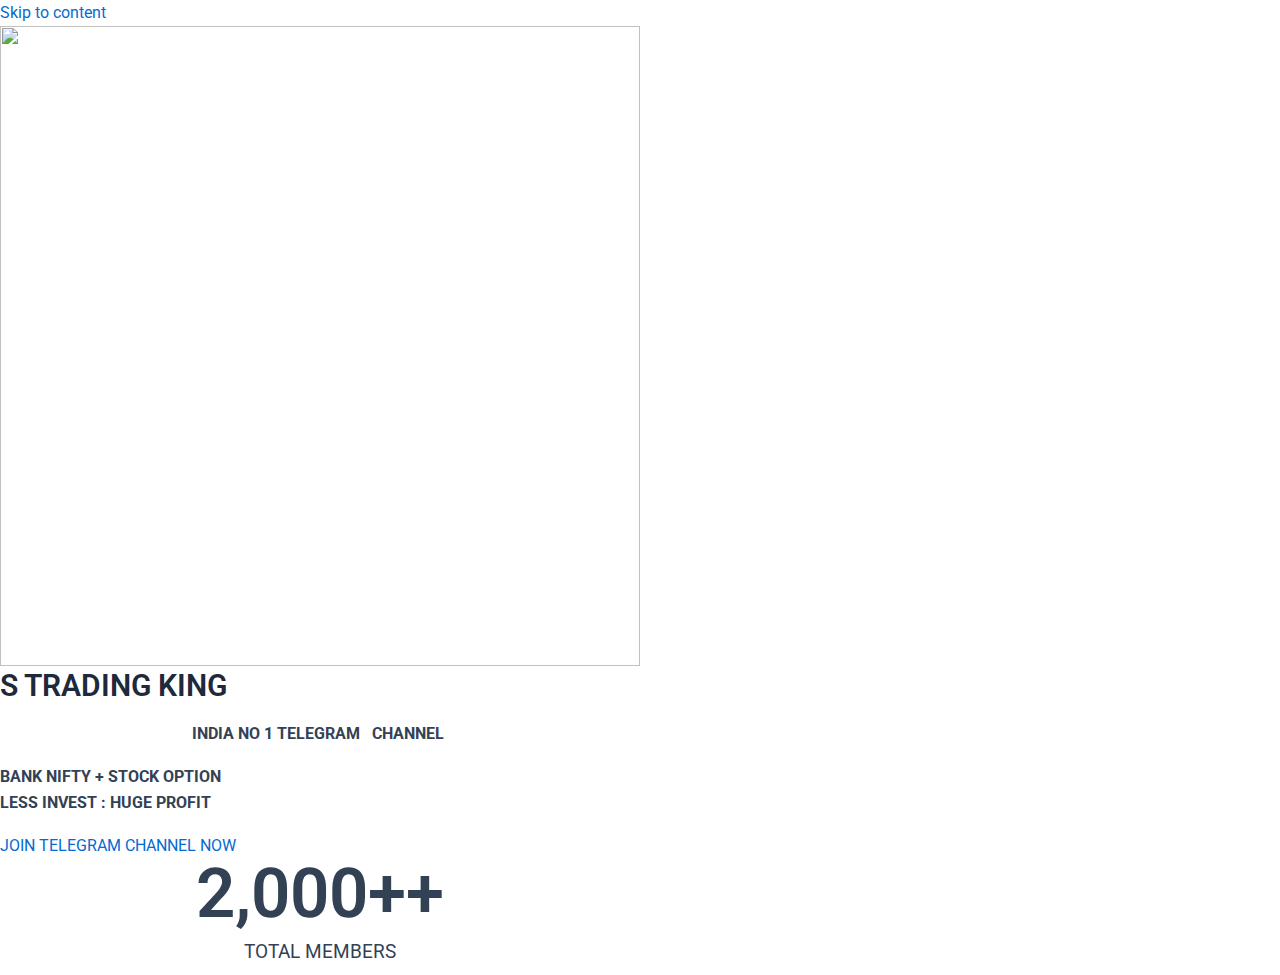
==== commit ff53b208: "Update index.html" ====
--- a/index.html
+++ b/index.html
@@ -1,37 +1,330 @@
-<!DOCTYPE html>
-<html lang="en">
-<head>
-    <meta charset="UTF-8">
-    <meta name="viewport" content="width=device-width, initial-scale=1.0">
-    <title>S TRADING KING</title>
-    <link rel="stylesheet" href="style.css"> </head>
-<body>
-    <header>
-        <h1>S TRADING KING</h1>
-        </header>
-
-    <main>
-        <?php
-            // PHP code to generate dynamic content
-            echo "<h2>Welcome to S TRADING KING!</h2>";
-
-            // Example: Fetch and display products from a database
-            $products = array(
-                array("name" => "Product A", "price" => 19.99),
-                array("name" => "Product B", "price" => 29.99),
-                // ... more products
-            );
-
-            echo "<ul>";
-            foreach ($products as $product) {
-                echo "<li>" . $product["name"] . " - $" . $product["price"] . "</li>";
-            }
-            echo "</ul>";
-        ?>
-    </main>
-
-    <footer>
-        </footer>
-
-    <script src="script.js"></script> </body>
-</html>
+<html lang="en-US"><head>
+<meta charset="UTF-8">
+<meta name="viewport" content="width=device-width, initial-scale=1">
+	 <link rel="profile" href="https://gmpg.org/xfn/11"> 
+	 <title>S TRADING KING</title>
+<meta name="robots" content="max-image-preview:large">
+	<!-- Pixel Cat Facebook Pixel Code -->
+	<script src="https://connect.facebook.net/signals/config/3539422679641294?v=2.9.176&amp;r=stable&amp;domain=stradingking.netlify.app&amp;hme=872f04a0547459b3285cb03b0d7a47bfde40628f4b386809918a621e2688602f&amp;ex_m=70%2C121%2C107%2C111%2C61%2C4%2C100%2C69%2C16%2C97%2C89%2C51%2C54%2C172%2C175%2C187%2C183%2C184%2C186%2C29%2C101%2C53%2C77%2C185%2C167%2C170%2C180%2C181%2C188%2C131%2C41%2C189%2C190%2C34%2C143%2C15%2C50%2C195%2C194%2C133%2C18%2C40%2C1%2C43%2C65%2C66%2C67%2C71%2C93%2C17%2C14%2C96%2C92%2C91%2C108%2C52%2C110%2C39%2C109%2C30%2C94%2C26%2C168%2C171%2C140%2C86%2C56%2C84%2C33%2C73%2C0%2C95%2C32%2C28%2C82%2C83%2C88%2C47%2C46%2C87%2C37%2C11%2C12%2C13%2C6%2C7%2C25%2C22%2C23%2C57%2C62%2C64%2C75%2C102%2C27%2C76%2C9%2C8%2C80%2C48%2C21%2C104%2C103%2C105%2C98%2C10%2C20%2C3%2C38%2C74%2C19%2C5%2C90%2C81%2C44%2C35%2C85%2C2%2C36%2C63%2C42%2C106%2C45%2C79%2C68%2C112%2C60%2C59%2C31%2C99%2C58%2C55%2C49%2C78%2C72%2C24%2C113" async=""></script><script async="" src="https://connect.facebook.net/en_US/fbevents.js"></script><script>!function(f,b,e,v,n,t,s){if(f.fbq)return;n=f.fbq=function(){n.callMethod?
+	n.callMethod.apply(n,arguments):n.queue.push(arguments)};if(!f._fbq)f._fbq=n;
+	n.push=n;n.loaded=!0;n.version='2.0';n.queue=[];t=b.createElement(e);t.async=!0;
+	t.src=v;s=b.getElementsByTagName(e)[0];s.parentNode.insertBefore(t,s)}(window,
+	document,'script','https://connect.facebook.net/en_US/fbevents.js' );
+	fbq( 'init', '3539422679641294' );</script>
+	<!-- DO NOT MODIFY -->
+	<!-- End Facebook Pixel Code -->
+	<link rel="alternate" type="application/rss+xml" title="S TRADING KING » Feed" href="/feed/">
+<link rel="alternate" type="application/rss+xml" title="S TRADING KING » Comments Feed" href="/comments/feed/">
+<script>
+window._wpemojiSettings = {"baseUrl":"https:\/\/s.w.org\/images\/core\/emoji\/15.0.3\/72x72\/","ext":".png","svgUrl":"https:\/\/s.w.org\/images\/core\/emoji\/15.0.3\/svg\/","svgExt":".svg","source":{"concatemoji":"\/wp-includes\/js\/wp-emoji-release.min.js?ver=6.6.1"}};
+/*! This file is auto-generated */
+!function(i,n){var o,s,e;function c(e){try{var t={supportTests:e,timestamp:(new Date).valueOf()};sessionStorage.setItem(o,JSON.stringify(t))}catch(e){}}function p(e,t,n){e.clearRect(0,0,e.canvas.width,e.canvas.height),e.fillText(t,0,0);var t=new Uint32Array(e.getImageData(0,0,e.canvas.width,e.canvas.height).data),r=(e.clearRect(0,0,e.canvas.width,e.canvas.height),e.fillText(n,0,0),new Uint32Array(e.getImageData(0,0,e.canvas.width,e.canvas.height).data));return t.every(function(e,t){return e===r[t]})}function u(e,t,n){switch(t){case"flag":return n(e,"🏳️&zwj;⚧️","🏳️&ZeroWidthSpace;⚧️")?!1:!n(e,"🇺🇳","🇺&ZeroWidthSpace;🇳")&&!n(e,"🏴󠁧󠁢󠁥󠁮󠁧󠁿","🏴&ZeroWidthSpace;󠁧&ZeroWidthSpace;󠁢&ZeroWidthSpace;󠁥&ZeroWidthSpace;󠁮&ZeroWidthSpace;󠁧&ZeroWidthSpace;󠁿");case"emoji":return!n(e,"🐦&zwj;⬛","🐦&ZeroWidthSpace;⬛")}return!1}function f(e,t,n){var r="undefined"!=typeof WorkerGlobalScope&&self instanceof WorkerGlobalScope?new OffscreenCanvas(300,150):i.createElement("canvas"),a=r.getContext("2d",{willReadFrequently:!0}),o=(a.textBaseline="top",a.font="600 32px Arial",{});return e.forEach(function(e){o[e]=t(a,e,n)}),o}function t(e){var t=i.createElement("script");t.src=e,t.defer=!0,i.head.appendChild(t)}"undefined"!=typeof Promise&&(o="wpEmojiSettingsSupports",s=["flag","emoji"],n.supports={everything:!0,everythingExceptFlag:!0},e=new Promise(function(e){i.addEventListener("DOMContentLoaded",e,{once:!0})}),new Promise(function(t){var n=function(){try{var e=JSON.parse(sessionStorage.getItem(o));if("object"==typeof e&&"number"==typeof e.timestamp&&(new Date).valueOf()<e.timestamp+604800&&"object"==typeof e.supportTests)return e.supportTests}catch(e){}return null}();if(!n){if("undefined"!=typeof Worker&&"undefined"!=typeof OffscreenCanvas&&"undefined"!=typeof URL&&URL.createObjectURL&&"undefined"!=typeof Blob)try{var e="postMessage("+f.toString()+"("+[JSON.stringify(s),u.toString(),p.toString()].join(",")+"));",r=new Blob([e],{type:"text/javascript"}),a=new Worker(URL.createObjectURL(r),{name:"wpTestEmojiSupports"});return void(a.onmessage=function(e){c(n=e.data),a.terminate(),t(n)})}catch(e){}c(n=f(s,u,p))}t(n)}).then(function(e){for(var t in e)n.supports[t]=e[t],n.supports.everything=n.supports.everything&&n.supports[t],"flag"!==t&&(n.supports.everythingExceptFlag=n.supports.everythingExceptFlag&&n.supports[t]);n.supports.everythingExceptFlag=n.supports.everythingExceptFlag&&!n.supports.flag,n.DOMReady=!1,n.readyCallback=function(){n.DOMReady=!0}}).then(function(){return e}).then(function(){var e;n.supports.everything||(n.readyCallback(),(e=n.source||{}).concatemoji?t(e.concatemoji):e.wpemoji&&e.twemoji&&(t(e.twemoji),t(e.wpemoji)))}))}((window,document),window._wpemojiSettings);
+</script>
+<link rel="stylesheet" id="astra-theme-css-css" href="/wp-content/themes/astra/assets/css/minified/main.min.css?ver=4.7.3" media="all">
+<style id="astra-theme-css-inline-css">:root{--ast-post-nav-space:0;--ast-container-default-xlg-padding:2.5em;--ast-container-default-lg-padding:2.5em;--ast-container-default-slg-padding:2em;--ast-container-default-md-padding:2.5em;--ast-container-default-sm-padding:2.5em;--ast-container-default-xs-padding:2.4em;--ast-container-default-xxs-padding:1.8em;--ast-code-block-background:#ECEFF3;--ast-comment-inputs-background:#F9FAFB;--ast-normal-container-width:1200px;--ast-narrow-container-width:750px;--ast-blog-title-font-weight:600;--ast-blog-meta-weight:600;}html{font-size:100%;}a{color:var(--ast-global-color-0);}a:hover,a:focus{color:var(--ast-global-color-1);}body,button,input,select,textarea,.ast-button,.ast-custom-button{font-family:-apple-system,BlinkMacSystemFont,Segoe UI,Roboto,Oxygen-Sans,Ubuntu,Cantarell,Helvetica Neue,sans-serif;font-weight:400;font-size:16px;font-size:1rem;line-height:var(--ast-body-line-height,1.65);}blockquote{color:var(--ast-global-color-3);}h1,.entry-content h1,h2,.entry-content h2,h3,.entry-content h3,h4,.entry-content h4,h5,.entry-content h5,h6,.entry-content h6,.site-title,.site-title a{font-weight:600;}.site-title{font-size:26px;font-size:1.625rem;display:block;}.site-header .site-description{font-size:15px;font-size:0.9375rem;display:none;}.entry-title{font-size:20px;font-size:1.25rem;}.ast-blog-single-element.ast-taxonomy-container a{font-size:14px;font-size:0.875rem;}.ast-blog-meta-container{font-size:13px;font-size:0.8125rem;}.archive .ast-article-post .ast-article-inner,.blog .ast-article-post .ast-article-inner,.archive .ast-article-post .ast-article-inner:hover,.blog .ast-article-post .ast-article-inner:hover{border-top-left-radius:6px;border-top-right-radius:6px;border-bottom-right-radius:6px;border-bottom-left-radius:6px;overflow:hidden;}h1,.entry-content h1{font-size:36px;font-size:2.25rem;font-weight:600;line-height:1.4em;}h2,.entry-content h2{font-size:30px;font-size:1.875rem;font-weight:600;line-height:1.3em;}h3,.entry-content h3{font-size:24px;font-size:1.5rem;font-weight:600;line-height:1.3em;}h4,.entry-content h4{font-size:20px;font-size:1.25rem;line-height:1.2em;font-weight:600;}h5,.entry-content h5{font-size:18px;font-size:1.125rem;line-height:1.2em;font-weight:600;}h6,.entry-content h6{font-size:16px;font-size:1rem;line-height:1.25em;font-weight:600;}::selection{background-color:var(--ast-global-color-0);color:#ffffff;}body,h1,.entry-title a,.entry-content h1,h2,.entry-content h2,h3,.entry-content h3,h4,.entry-content h4,h5,.entry-content h5,h6,.entry-content h6{color:var(--ast-global-color-3);}.tagcloud a:hover,.tagcloud a:focus,.tagcloud a.current-item{color:#ffffff;border-color:var(--ast-global-color-0);background-color:var(--ast-global-color-0);}input:focus,input[type="text"]:focus,input[type="email"]:focus,input[type="url"]:focus,input[type="password"]:focus,input[type="reset"]:focus,input[type="search"]:focus,textarea:focus{border-color:var(--ast-global-color-0);}input[type="radio"]:checked,input[type=reset],input[type="checkbox"]:checked,input[type="checkbox"]:hover:checked,input[type="checkbox"]:focus:checked,input[type=range]::-webkit-slider-thumb{border-color:var(--ast-global-color-0);background-color:var(--ast-global-color-0);box-shadow:none;}.site-footer a:hover + .post-count,.site-footer a:focus + .post-count{background:var(--ast-global-color-0);border-color:var(--ast-global-color-0);}.single .nav-links .nav-previous,.single .nav-links .nav-next{color:var(--ast-global-color-0);}.entry-meta,.entry-meta *{line-height:1.45;color:var(--ast-global-color-0);}.entry-meta a:not(.ast-button):hover,.entry-meta a:not(.ast-button):hover *,.entry-meta a:not(.ast-button):focus,.entry-meta a:not(.ast-button):focus *,.page-links > .page-link,.page-links .page-link:hover,.post-navigation a:hover{color:var(--ast-global-color-1);}#cat option,.secondary .calendar_wrap thead a,.secondary .calendar_wrap thead a:visited{color:var(--ast-global-color-0);}.secondary .calendar_wrap #today,.ast-progress-val span{background:var(--ast-global-color-0);}.secondary a:hover + .post-count,.secondary a:focus + .post-count{background:var(--ast-global-color-0);border-color:var(--ast-global-color-0);}.calendar_wrap #today > a{color:#ffffff;}.page-links .page-link,.single .post-navigation a{color:var(--ast-global-color-3);}.ast-search-menu-icon .search-form button.search-submit{padding:0 4px;}.ast-search-menu-icon form.search-form{padding-right:0;}.ast-search-menu-icon.slide-search input.search-field{width:0;}.ast-header-search .ast-search-menu-icon.ast-dropdown-active .search-form,.ast-header-search .ast-search-menu-icon.ast-dropdown-active .search-field:focus{transition:all 0.2s;}.search-form input.search-field:focus{outline:none;}.ast-search-menu-icon .search-form button.search-submit:focus,.ast-theme-transparent-header .ast-header-search .ast-dropdown-active .ast-icon,.ast-theme-transparent-header .ast-inline-search .search-field:focus .ast-icon{color:var(--ast-global-color-1);}.ast-header-search .slide-search .search-form{border:2px solid var(--ast-global-color-0);}.ast-header-search .slide-search .search-field{background-color:#fff;}.ast-archive-title{color:var(--ast-global-color-2);}.widget-title{font-size:22px;font-size:1.375rem;color:var(--ast-global-color-2);}.single .ast-author-details .author-title{color:var(--ast-global-color-1);}.ast-single-post .entry-content a,.ast-comment-content a:not(.ast-comment-edit-reply-wrap a){text-decoration:underline;}.ast-single-post .elementor-button-wrapper .elementor-button,.ast-single-post .entry-content .uagb-tab a,.ast-single-post .entry-content .uagb-ifb-cta a,.ast-single-post .entry-content .uabb-module-content a,.ast-single-post .entry-content .uagb-post-grid a,.ast-single-post .entry-content .uagb-timeline a,.ast-single-post .entry-content .uagb-toc__wrap a,.ast-single-post .entry-content .uagb-taxomony-box a,.ast-single-post .entry-content .woocommerce a,.entry-content .wp-block-latest-posts > li > a,.ast-single-post .entry-content .wp-block-file__button,li.ast-post-filter-single,.ast-single-post .ast-comment-content .comment-reply-link,.ast-single-post .ast-comment-content .comment-edit-link{text-decoration:none;}.ast-search-menu-icon.slide-search a:focus-visible:focus-visible,.astra-search-icon:focus-visible,#close:focus-visible,a:focus-visible,.ast-menu-toggle:focus-visible,.site .skip-link:focus-visible,.wp-block-loginout input:focus-visible,.wp-block-search.wp-block-search__button-inside .wp-block-search__inside-wrapper,.ast-header-navigation-arrow:focus-visible,.woocommerce .wc-proceed-to-checkout > .checkout-button:focus-visible,.woocommerce .woocommerce-MyAccount-navigation ul li a:focus-visible,.ast-orders-table__row .ast-orders-table__cell:focus-visible,.woocommerce .woocommerce-order-details .order-again > .button:focus-visible,.woocommerce .woocommerce-message a.button.wc-forward:focus-visible,.woocommerce #minus_qty:focus-visible,.woocommerce #plus_qty:focus-visible,a#ast-apply-coupon:focus-visible,.woocommerce .woocommerce-info a:focus-visible,.woocommerce .astra-shop-summary-wrap a:focus-visible,.woocommerce a.wc-forward:focus-visible,#ast-apply-coupon:focus-visible,.woocommerce-js .woocommerce-mini-cart-item a.remove:focus-visible,#close:focus-visible,.button.search-submit:focus-visible,#search_submit:focus,.normal-search:focus-visible,.ast-header-account-wrap:focus-visible{outline-style:dotted;outline-color:inherit;outline-width:thin;}input:focus,input[type="text"]:focus,input[type="email"]:focus,input[type="url"]:focus,input[type="password"]:focus,input[type="reset"]:focus,input[type="search"]:focus,input[type="number"]:focus,textarea:focus,.wp-block-search__input:focus,[data-section="section-header-mobile-trigger"] .ast-button-wrap .ast-mobile-menu-trigger-minimal:focus,.ast-mobile-popup-drawer.active .menu-toggle-close:focus,.woocommerce-ordering select.orderby:focus,#ast-scroll-top:focus,#coupon_code:focus,.woocommerce-page #comment:focus,.woocommerce #reviews #respond input#submit:focus,.woocommerce a.add_to_cart_button:focus,.woocommerce .button.single_add_to_cart_button:focus,.woocommerce .woocommerce-cart-form button:focus,.woocommerce .woocommerce-cart-form__cart-item .quantity .qty:focus,.woocommerce .woocommerce-billing-fields .woocommerce-billing-fields__field-wrapper .woocommerce-input-wrapper > .input-text:focus,.woocommerce #order_comments:focus,.woocommerce #place_order:focus,.woocommerce .woocommerce-address-fields .woocommerce-address-fields__field-wrapper .woocommerce-input-wrapper > .input-text:focus,.woocommerce .woocommerce-MyAccount-content form button:focus,.woocommerce .woocommerce-MyAccount-content .woocommerce-EditAccountForm .woocommerce-form-row .woocommerce-Input.input-text:focus,.woocommerce .ast-woocommerce-container .woocommerce-pagination ul.page-numbers li a:focus,body #content .woocommerce form .form-row .select2-container--default .select2-selection--single:focus,#ast-coupon-code:focus,.woocommerce.woocommerce-js .quantity input[type=number]:focus,.woocommerce-js .woocommerce-mini-cart-item .quantity input[type=number]:focus,.woocommerce p#ast-coupon-trigger:focus{border-style:dotted;border-color:inherit;border-width:thin;}input{outline:none;}.ast-logo-title-inline .site-logo-img{padding-right:1em;}body .ast-oembed-container *{position:absolute;top:0;width:100%;height:100%;left:0;}body .wp-block-embed-pocket-casts .ast-oembed-container *{position:unset;}.ast-single-post-featured-section + article {margin-top: 2em;}.site-content .ast-single-post-featured-section img {width: 100%;overflow: hidden;object-fit: cover;}.ast-separate-container .site-content .ast-single-post-featured-section + article {margin-top: -80px;z-index: 9;position: relative;border-radius: 4px;}@media (min-width: 922px) {.ast-no-sidebar .site-content .ast-article-image-container--wide {margin-left: -120px;margin-right: -120px;max-width: unset;width: unset;}.ast-left-sidebar .site-content .ast-article-image-container--wide,.ast-right-sidebar .site-content .ast-article-image-container--wide {margin-left: -10px;margin-right: -10px;}.site-content .ast-article-image-container--full {margin-left: calc( -50vw + 50%);margin-right: calc( -50vw + 50%);max-width: 100vw;width: 100vw;}.ast-left-sidebar .site-content .ast-article-image-container--full,.ast-right-sidebar .site-content .ast-article-image-container--full {margin-left: -10px;margin-right: -10px;max-width: inherit;width: auto;}}.site > .ast-single-related-posts-container {margin-top: 0;}@media (min-width: 922px) {.ast-desktop .ast-container--narrow {max-width: var(--ast-narrow-container-width);margin: 0 auto;}}.ast-page-builder-template .hentry {margin: 0;}.ast-page-builder-template .site-content > .ast-container {max-width: 100%;padding: 0;}.ast-page-builder-template .site .site-content #primary {padding: 0;margin: 0;}.ast-page-builder-template .no-results {text-align: center;margin: 4em auto;}.ast-page-builder-template .ast-pagination {padding: 2em;}.ast-page-builder-template .entry-header.ast-no-title.ast-no-thumbnail {margin-top: 0;}.ast-page-builder-template .entry-header.ast-header-without-markup {margin-top: 0;margin-bottom: 0;}.ast-page-builder-template .entry-header.ast-no-title.ast-no-meta {margin-bottom: 0;}.ast-page-builder-template.single .post-navigation {padding-bottom: 2em;}.ast-page-builder-template.single-post .site-content > .ast-container {max-width: 100%;}.ast-page-builder-template .entry-header {margin-top: 2em;margin-left: auto;margin-right: auto;}.ast-page-builder-template .ast-archive-description {margin: 2em auto 0;padding-left: 20px;padding-right: 20px;}.ast-page-builder-template .ast-row {margin-left: 0;margin-right: 0;}.single.ast-page-builder-template .entry-header + .entry-content,.single.ast-page-builder-template .ast-single-entry-banner + .site-content article .entry-content {margin-bottom: 2em;}@media(min-width: 921px) {.ast-page-builder-template.archive.ast-right-sidebar .ast-row article,.ast-page-builder-template.archive.ast-left-sidebar .ast-row article {padding-left: 0;padding-right: 0;}}input[type="text"],input[type="number"],input[type="email"],input[type="url"],input[type="password"],input[type="search"],input[type=reset],input[type=tel],input[type=date],select,textarea{font-size:16px;font-style:normal;font-weight:400;line-height:24px;width:100%;padding:12px 16px;border-radius:4px;box-shadow:0px 1px 2px 0px rgba(0,0,0,0.05);color:var(--ast-form-input-text,#475569);}input[type="text"],input[type="number"],input[type="email"],input[type="url"],input[type="password"],input[type="search"],input[type=reset],input[type=tel],input[type=date],select{height:40px;}input[type="date"]{border-width:1px;border-style:solid;border-color:var(--ast-border-color);}input[type="text"]:focus,input[type="number"]:focus,input[type="email"]:focus,input[type="url"]:focus,input[type="password"]:focus,input[type="search"]:focus,input[type=reset]:focus,input[type="tel"]:focus,input[type="date"]:focus,select:focus,textarea:focus{border-color:#046BD2;box-shadow:none;outline:none;color:var(--ast-form-input-focus-text,#475569);}label,legend{color:#111827;font-size:14px;font-style:normal;font-weight:500;line-height:20px;}select{padding:6px 10px;}fieldset{padding:30px;border-radius:4px;}button,.ast-button,.button,input[type="button"],input[type="reset"],input[type="submit"]{border-radius:4px;box-shadow:0px 1px 2px 0px rgba(0,0,0,0.05);}:root{--ast-comment-inputs-background:#FFF;}::placeholder{color:var(--ast-form-field-color,#9CA3AF);}::-ms-input-placeholder{color:var(--ast-form-field-color,#9CA3AF);}@media (max-width:921.9px){#ast-desktop-header{display:none;}}@media (min-width:922px){#ast-mobile-header{display:none;}}.wp-block-buttons.aligncenter{justify-content:center;}@media (max-width:921px){.ast-theme-transparent-header #primary,.ast-theme-transparent-header #secondary{padding:0;}}@media (max-width:921px){.ast-plain-container.ast-no-sidebar #primary{padding:0;}}.ast-plain-container.ast-no-sidebar #primary{margin-top:0;margin-bottom:0;}.wp-block-button.is-style-outline .wp-block-button__link{border-color:var(--ast-global-color-0);}div.wp-block-button.is-style-outline > .wp-block-button__link:not(.has-text-color),div.wp-block-button.wp-block-button__link.is-style-outline:not(.has-text-color){color:var(--ast-global-color-0);}.wp-block-button.is-style-outline .wp-block-button__link:hover,.wp-block-buttons .wp-block-button.is-style-outline .wp-block-button__link:focus,.wp-block-buttons .wp-block-button.is-style-outline > .wp-block-button__link:not(.has-text-color):hover,.wp-block-buttons .wp-block-button.wp-block-button__link.is-style-outline:not(.has-text-color):hover{color:#ffffff;background-color:var(--ast-global-color-1);border-color:var(--ast-global-color-1);}.post-page-numbers.current .page-link,.ast-pagination .page-numbers.current{color:#ffffff;border-color:var(--ast-global-color-0);background-color:var(--ast-global-color-0);}.wp-block-buttons .wp-block-button.is-style-outline .wp-block-button__link.wp-element-button,.ast-outline-button,.wp-block-uagb-buttons-child .uagb-buttons-repeater.ast-outline-button{border-color:var(--ast-global-color-0);font-family:inherit;font-weight:500;font-size:16px;font-size:1rem;line-height:1em;padding-top:13px;padding-right:30px;padding-bottom:13px;padding-left:30px;}.wp-block-buttons .wp-block-button.is-style-outline > .wp-block-button__link:not(.has-text-color),.wp-block-buttons .wp-block-button.wp-block-button__link.is-style-outline:not(.has-text-color),.ast-outline-button{color:var(--ast-global-color-0);}.wp-block-button.is-style-outline .wp-block-button__link:hover,.wp-block-buttons .wp-block-button.is-style-outline .wp-block-button__link:focus,.wp-block-buttons .wp-block-button.is-style-outline > .wp-block-button__link:not(.has-text-color):hover,.wp-block-buttons .wp-block-button.wp-block-button__link.is-style-outline:not(.has-text-color):hover,.ast-outline-button:hover,.ast-outline-button:focus,.wp-block-uagb-buttons-child .uagb-buttons-repeater.ast-outline-button:hover,.wp-block-uagb-buttons-child .uagb-buttons-repeater.ast-outline-button:focus{color:#ffffff;background-color:var(--ast-global-color-1);border-color:var(--ast-global-color-1);}.ast-single-post .entry-content a.ast-outline-button,.ast-single-post .entry-content .is-style-outline>.wp-block-button__link{text-decoration:none;}.uagb-buttons-repeater.ast-outline-button{border-radius:9999px;}@media (max-width:921px){.wp-block-buttons .wp-block-button.is-style-outline .wp-block-button__link.wp-element-button,.ast-outline-button,.wp-block-uagb-buttons-child .uagb-buttons-repeater.ast-outline-button{padding-top:12px;padding-right:28px;padding-bottom:12px;padding-left:28px;}}@media (max-width:544px){.wp-block-buttons .wp-block-button.is-style-outline .wp-block-button__link.wp-element-button,.ast-outline-button,.wp-block-uagb-buttons-child .uagb-buttons-repeater.ast-outline-button{padding-top:10px;padding-right:24px;padding-bottom:10px;padding-left:24px;}}.entry-content[ast-blocks-layout] > figure{margin-bottom:1em;}h1.widget-title{font-weight:600;}h2.widget-title{font-weight:600;}h3.widget-title{font-weight:600;}#page{display:flex;flex-direction:column;min-height:100vh;}.ast-404-layout-1 h1.page-title{color:var(--ast-global-color-2);}.single .post-navigation a{line-height:1em;height:inherit;}.error-404 .page-sub-title{font-size:1.5rem;font-weight:inherit;}.search .site-content .content-area .search-form{margin-bottom:0;}#page .site-content{flex-grow:1;}.widget{margin-bottom:1.25em;}#secondary li{line-height:1.5em;}#secondary .wp-block-group h2{margin-bottom:0.7em;}#secondary h2{font-size:1.7rem;}.ast-separate-container .ast-article-post,.ast-separate-container .ast-article-single,.ast-separate-container .comment-respond{padding:3em;}.ast-separate-container .ast-article-single .ast-article-single{padding:0;}.ast-article-single .wp-block-post-template-is-layout-grid{padding-left:0;}.ast-separate-container .comments-title,.ast-narrow-container .comments-title{padding:1.5em 2em;}.ast-page-builder-template .comment-form-textarea,.ast-comment-formwrap .ast-grid-common-col{padding:0;}.ast-comment-formwrap{padding:0;display:inline-flex;column-gap:20px;width:100%;margin-left:0;margin-right:0;}.comments-area textarea#comment:focus,.comments-area textarea#comment:active,.comments-area .ast-comment-formwrap input[type="text"]:focus,.comments-area .ast-comment-formwrap input[type="text"]:active {box-shadow:none;outline:none;}.archive.ast-page-builder-template .entry-header{margin-top:2em;}.ast-page-builder-template .ast-comment-formwrap{width:100%;}.entry-title{margin-bottom:0.6em;}.ast-archive-description p{font-size:inherit;font-weight:inherit;line-height:inherit;}.ast-separate-container .ast-comment-list li.depth-1,.hentry{margin-bottom:1.5em;}.site-content section.ast-archive-description{margin-bottom:2em;}@media (min-width:921px){.ast-left-sidebar.ast-page-builder-template #secondary,.archive.ast-right-sidebar.ast-page-builder-template .site-main{padding-left:20px;padding-right:20px;}}@media (max-width:544px){.ast-comment-formwrap.ast-row{column-gap:10px;display:inline-block;}#ast-commentform .ast-grid-common-col{position:relative;width:100%;}}@media (min-width:1201px){.ast-separate-container .ast-article-post,.ast-separate-container .ast-article-single,.ast-separate-container .ast-author-box,.ast-separate-container .ast-404-layout-1,.ast-separate-container .no-results{padding:3em;}}@media (max-width:921px){.ast-separate-container #primary,.ast-separate-container #secondary{padding:1.5em 0;}#primary,#secondary{padding:1.5em 0;margin:0;}.ast-left-sidebar #content > .ast-container{display:flex;flex-direction:column-reverse;width:100%;}}@media (min-width:922px){.ast-separate-container.ast-right-sidebar #primary,.ast-separate-container.ast-left-sidebar #primary{border:0;}.search-no-results.ast-separate-container #primary{margin-bottom:4em;}}.wp-block-button .wp-block-button__link{color:#ffffff;}.wp-block-button .wp-block-button__link:hover,.wp-block-button .wp-block-button__link:focus{color:#ffffff;background-color:var(--ast-global-color-1);border-color:var(--ast-global-color-1);}.elementor-widget-heading h1.elementor-heading-title{line-height:1.4em;}.elementor-widget-heading h2.elementor-heading-title{line-height:1.3em;}.elementor-widget-heading h3.elementor-heading-title{line-height:1.3em;}.elementor-widget-heading h4.elementor-heading-title{line-height:1.2em;}.elementor-widget-heading h5.elementor-heading-title{line-height:1.2em;}.elementor-widget-heading h6.elementor-heading-title{line-height:1.25em;}.wp-block-button .wp-block-button__link,.wp-block-search .wp-block-search__button,body .wp-block-file .wp-block-file__button{border-color:var(--ast-global-color-0);background-color:var(--ast-global-color-0);color:#ffffff;font-family:inherit;font-weight:500;line-height:1em;font-size:16px;font-size:1rem;padding-top:15px;padding-right:30px;padding-bottom:15px;padding-left:30px;}.ast-single-post .entry-content .wp-block-button .wp-block-button__link,.ast-single-post .entry-content .wp-block-search .wp-block-search__button,body .entry-content .wp-block-file .wp-block-file__button{text-decoration:none;}@media (max-width:921px){.wp-block-button .wp-block-button__link,.wp-block-search .wp-block-search__button,body .wp-block-file .wp-block-file__button{padding-top:14px;padding-right:28px;padding-bottom:14px;padding-left:28px;}}@media (max-width:544px){.wp-block-button .wp-block-button__link,.wp-block-search .wp-block-search__button,body .wp-block-file .wp-block-file__button{padding-top:12px;padding-right:24px;padding-bottom:12px;padding-left:24px;}}.menu-toggle,button,.ast-button,.ast-custom-button,.button,input#submit,input[type="button"],input[type="submit"],input[type="reset"],#comments .submit,.search .search-submit,form[CLASS*="wp-block-search__"].wp-block-search .wp-block-search__inside-wrapper .wp-block-search__button,body .wp-block-file .wp-block-file__button,.search .search-submit,.woocommerce-js a.button,.woocommerce button.button,.woocommerce .woocommerce-message a.button,.woocommerce #respond input#submit.alt,.woocommerce input.button.alt,.woocommerce input.button,.woocommerce input.button:disabled,.woocommerce input.button:disabled[disabled],.woocommerce input.button:disabled:hover,.woocommerce input.button:disabled[disabled]:hover,.woocommerce #respond input#submit,.woocommerce button.button.alt.disabled,.wc-block-grid__products .wc-block-grid__product .wp-block-button__link,.wc-block-grid__product-onsale,[CLASS*="wc-block"] button,.woocommerce-js .astra-cart-drawer .astra-cart-drawer-content .woocommerce-mini-cart__buttons .button:not(.checkout):not(.ast-continue-shopping),.woocommerce-js .astra-cart-drawer .astra-cart-drawer-content .woocommerce-mini-cart__buttons a.checkout,.woocommerce button.button.alt.disabled.wc-variation-selection-needed,[CLASS*="wc-block"] .wc-block-components-button{border-style:solid;border-top-width:0;border-right-width:0;border-left-width:0;border-bottom-width:0;color:#ffffff;border-color:var(--ast-global-color-0);background-color:var(--ast-global-color-0);padding-top:15px;padding-right:30px;padding-bottom:15px;padding-left:30px;font-family:inherit;font-weight:500;font-size:16px;font-size:1rem;line-height:1em;}button:focus,.menu-toggle:hover,button:hover,.ast-button:hover,.ast-custom-button:hover .button:hover,.ast-custom-button:hover ,input[type=reset]:hover,input[type=reset]:focus,input#submit:hover,input#submit:focus,input[type="button"]:hover,input[type="button"]:focus,input[type="submit"]:hover,input[type="submit"]:focus,form[CLASS*="wp-block-search__"].wp-block-search .wp-block-search__inside-wrapper .wp-block-search__button:hover,form[CLASS*="wp-block-search__"].wp-block-search .wp-block-search__inside-wrapper .wp-block-search__button:focus,body .wp-block-file .wp-block-file__button:hover,body .wp-block-file .wp-block-file__button:focus,.woocommerce-js a.button:hover,.woocommerce button.button:hover,.woocommerce .woocommerce-message a.button:hover,.woocommerce #respond input#submit:hover,.woocommerce #respond input#submit.alt:hover,.woocommerce input.button.alt:hover,.woocommerce input.button:hover,.woocommerce button.button.alt.disabled:hover,.wc-block-grid__products .wc-block-grid__product .wp-block-button__link:hover,[CLASS*="wc-block"] button:hover,.woocommerce-js .astra-cart-drawer .astra-cart-drawer-content .woocommerce-mini-cart__buttons .button:not(.checkout):not(.ast-continue-shopping):hover,.woocommerce-js .astra-cart-drawer .astra-cart-drawer-content .woocommerce-mini-cart__buttons a.checkout:hover,.woocommerce button.button.alt.disabled.wc-variation-selection-needed:hover,[CLASS*="wc-block"] .wc-block-components-button:hover,[CLASS*="wc-block"] .wc-block-components-button:focus{color:#ffffff;background-color:var(--ast-global-color-1);border-color:var(--ast-global-color-1);}form[CLASS*="wp-block-search__"].wp-block-search .wp-block-search__inside-wrapper .wp-block-search__button.has-icon{padding-top:calc(15px - 3px);padding-right:calc(30px - 3px);padding-bottom:calc(15px - 3px);padding-left:calc(30px - 3px);}@media (max-width:921px){.menu-toggle,button,.ast-button,.ast-custom-button,.button,input#submit,input[type="button"],input[type="submit"],input[type="reset"],#comments .submit,.search .search-submit,form[CLASS*="wp-block-search__"].wp-block-search .wp-block-search__inside-wrapper .wp-block-search__button,body .wp-block-file .wp-block-file__button,.search .search-submit,.woocommerce-js a.button,.woocommerce button.button,.woocommerce .woocommerce-message a.button,.woocommerce #respond input#submit.alt,.woocommerce input.button.alt,.woocommerce input.button,.woocommerce input.button:disabled,.woocommerce input.button:disabled[disabled],.woocommerce input.button:disabled:hover,.woocommerce input.button:disabled[disabled]:hover,.woocommerce #respond input#submit,.woocommerce button.button.alt.disabled,.wc-block-grid__products .wc-block-grid__product .wp-block-button__link,.wc-block-grid__product-onsale,[CLASS*="wc-block"] button,.woocommerce-js .astra-cart-drawer .astra-cart-drawer-content .woocommerce-mini-cart__buttons .button:not(.checkout):not(.ast-continue-shopping),.woocommerce-js .astra-cart-drawer .astra-cart-drawer-content .woocommerce-mini-cart__buttons a.checkout,.woocommerce button.button.alt.disabled.wc-variation-selection-needed,[CLASS*="wc-block"] .wc-block-components-button{padding-top:14px;padding-right:28px;padding-bottom:14px;padding-left:28px;}}@media (max-width:544px){.menu-toggle,button,.ast-button,.ast-custom-button,.button,input#submit,input[type="button"],input[type="submit"],input[type="reset"],#comments .submit,.search .search-submit,form[CLASS*="wp-block-search__"].wp-block-search .wp-block-search__inside-wrapper .wp-block-search__button,body .wp-block-file .wp-block-file__button,.search .search-submit,.woocommerce-js a.button,.woocommerce button.button,.woocommerce .woocommerce-message a.button,.woocommerce #respond input#submit.alt,.woocommerce input.button.alt,.woocommerce input.button,.woocommerce input.button:disabled,.woocommerce input.button:disabled[disabled],.woocommerce input.button:disabled:hover,.woocommerce input.button:disabled[disabled]:hover,.woocommerce #respond input#submit,.woocommerce button.button.alt.disabled,.wc-block-grid__products .wc-block-grid__product .wp-block-button__link,.wc-block-grid__product-onsale,[CLASS*="wc-block"] button,.woocommerce-js .astra-cart-drawer .astra-cart-drawer-content .woocommerce-mini-cart__buttons .button:not(.checkout):not(.ast-continue-shopping),.woocommerce-js .astra-cart-drawer .astra-cart-drawer-content .woocommerce-mini-cart__buttons a.checkout,.woocommerce button.button.alt.disabled.wc-variation-selection-needed,[CLASS*="wc-block"] .wc-block-components-button{padding-top:12px;padding-right:24px;padding-bottom:12px;padding-left:24px;}}@media (max-width:921px){.ast-mobile-header-stack .main-header-bar .ast-search-menu-icon{display:inline-block;}.ast-header-break-point.ast-header-custom-item-outside .ast-mobile-header-stack .main-header-bar .ast-search-icon{margin:0;}.ast-comment-avatar-wrap img{max-width:2.5em;}.ast-comment-meta{padding:0 1.8888em 1.3333em;}}@media (min-width:544px){.ast-container{max-width:100%;}}@media (max-width:544px){.ast-separate-container .ast-article-post,.ast-separate-container .ast-article-single,.ast-separate-container .comments-title,.ast-separate-container .ast-archive-description{padding:1.5em 1em;}.ast-separate-container #content .ast-container{padding-left:0.54em;padding-right:0.54em;}.ast-separate-container .ast-comment-list .bypostauthor{padding:.5em;}.ast-search-menu-icon.ast-dropdown-active .search-field{width:170px;}} #ast-mobile-header .ast-site-header-cart-li a{pointer-events:none;} #ast-desktop-header .ast-site-header-cart-li a{pointer-events:none;}.ast-separate-container{background-color:var(--ast-global-color-4);}@media (max-width:921px){.site-title{display:block;}.site-header .site-description{display:none;}h1,.entry-content h1{font-size:30px;}h2,.entry-content h2{font-size:25px;}h3,.entry-content h3{font-size:20px;}}@media (max-width:544px){.site-title{display:block;}.site-header .site-description{display:none;}h1,.entry-content h1{font-size:30px;}h2,.entry-content h2{font-size:25px;}h3,.entry-content h3{font-size:20px;}}@media (max-width:921px){html{font-size:91.2%;}}@media (max-width:544px){html{font-size:91.2%;}}@media (min-width:922px){.ast-container{max-width:1240px;}}@media (min-width:922px){.site-content .ast-container{display:flex;}}@media (max-width:921px){.site-content .ast-container{flex-direction:column;}}.entry-content h1,.entry-content h2,.entry-content h3,.entry-content h4,.entry-content h5,.entry-content h6{clear:none;}@media (min-width:922px){.main-header-menu .sub-menu .menu-item.ast-left-align-sub-menu:hover > .sub-menu,.main-header-menu .sub-menu .menu-item.ast-left-align-sub-menu.focus > .sub-menu{margin-left:-0px;}}.entry-content li > p{margin-bottom:0;}.site .comments-area{padding-bottom:2em;margin-top:2em;}.wp-block-file {display: flex;align-items: center;flex-wrap: wrap;justify-content: space-between;}.wp-block-pullquote {border: none;}.wp-block-pullquote blockquote::before {content: "\201D";font-family: "Helvetica",sans-serif;display: flex;transform: rotate( 180deg );font-size: 6rem;font-style: normal;line-height: 1;font-weight: bold;align-items: center;justify-content: center;}.has-text-align-right > blockquote::before {justify-content: flex-start;}.has-text-align-left > blockquote::before {justify-content: flex-end;}figure.wp-block-pullquote.is-style-solid-color blockquote {max-width: 100%;text-align: inherit;}html body {--wp--custom--ast-default-block-top-padding: 3em;--wp--custom--ast-default-block-right-padding: 3em;--wp--custom--ast-default-block-bottom-padding: 3em;--wp--custom--ast-default-block-left-padding: 3em;--wp--custom--ast-container-width: 1200px;--wp--custom--ast-content-width-size: 1200px;--wp--custom--ast-wide-width-size: calc(1200px + var(--wp--custom--ast-default-block-left-padding) + var(--wp--custom--ast-default-block-right-padding));}.ast-narrow-container {--wp--custom--ast-content-width-size: 750px;--wp--custom--ast-wide-width-size: 750px;}@media(max-width: 921px) {html body {--wp--custom--ast-default-block-top-padding: 3em;--wp--custom--ast-default-block-right-padding: 2em;--wp--custom--ast-default-block-bottom-padding: 3em;--wp--custom--ast-default-block-left-padding: 2em;}}@media(max-width: 544px) {html body {--wp--custom--ast-default-block-top-padding: 3em;--wp--custom--ast-default-block-right-padding: 1.5em;--wp--custom--ast-default-block-bottom-padding: 3em;--wp--custom--ast-default-block-left-padding: 1.5em;}}.entry-content > .wp-block-group,.entry-content > .wp-block-cover,.entry-content > .wp-block-columns {padding-top: var(--wp--custom--ast-default-block-top-padding);padding-right: var(--wp--custom--ast-default-block-right-padding);padding-bottom: var(--wp--custom--ast-default-block-bottom-padding);padding-left: var(--wp--custom--ast-default-block-left-padding);}.ast-plain-container.ast-no-sidebar .entry-content > .alignfull,.ast-page-builder-template .ast-no-sidebar .entry-content > .alignfull {margin-left: calc( -50vw + 50%);margin-right: calc( -50vw + 50%);max-width: 100vw;width: 100vw;}.ast-plain-container.ast-no-sidebar .entry-content .alignfull .alignfull,.ast-page-builder-template.ast-no-sidebar .entry-content .alignfull .alignfull,.ast-plain-container.ast-no-sidebar .entry-content .alignfull .alignwide,.ast-page-builder-template.ast-no-sidebar .entry-content .alignfull .alignwide,.ast-plain-container.ast-no-sidebar .entry-content .alignwide .alignfull,.ast-page-builder-template.ast-no-sidebar .entry-content .alignwide .alignfull,.ast-plain-container.ast-no-sidebar .entry-content .alignwide .alignwide,.ast-page-builder-template.ast-no-sidebar .entry-content .alignwide .alignwide,.ast-plain-container.ast-no-sidebar .entry-content .wp-block-column .alignfull,.ast-page-builder-template.ast-no-sidebar .entry-content .wp-block-column .alignfull,.ast-plain-container.ast-no-sidebar .entry-content .wp-block-column .alignwide,.ast-page-builder-template.ast-no-sidebar .entry-content .wp-block-column .alignwide {margin-left: auto;margin-right: auto;width: 100%;}[ast-blocks-layout] .wp-block-separator:not(.is-style-dots) {height: 0;}[ast-blocks-layout] .wp-block-separator {margin: 20px auto;}[ast-blocks-layout] .wp-block-separator:not(.is-style-wide):not(.is-style-dots) {max-width: 100px;}[ast-blocks-layout] .wp-block-separator.has-background {padding: 0;}.entry-content[ast-blocks-layout] > * {max-width: var(--wp--custom--ast-content-width-size);margin-left: auto;margin-right: auto;}.entry-content[ast-blocks-layout] > .alignwide {max-width: var(--wp--custom--ast-wide-width-size);}.entry-content[ast-blocks-layout] .alignfull {max-width: none;}.entry-content .wp-block-columns {margin-bottom: 0;}blockquote {margin: 1.5em;border-color: rgba(0,0,0,0.05);}.wp-block-quote:not(.has-text-align-right):not(.has-text-align-center) {border-left: 5px solid rgba(0,0,0,0.05);}.has-text-align-right > blockquote,blockquote.has-text-align-right {border-right: 5px solid rgba(0,0,0,0.05);}.has-text-align-left > blockquote,blockquote.has-text-align-left {border-left: 5px solid rgba(0,0,0,0.05);}.wp-block-site-tagline,.wp-block-latest-posts .read-more {margin-top: 15px;}.wp-block-loginout p label {display: block;}.wp-block-loginout p:not(.login-remember):not(.login-submit) input {width: 100%;}.wp-block-loginout input:focus {border-color: transparent;}.wp-block-loginout input:focus {outline: thin dotted;}.entry-content .wp-block-media-text .wp-block-media-text__content {padding: 0 0 0 8%;}.entry-content .wp-block-media-text.has-media-on-the-right .wp-block-media-text__content {padding: 0 8% 0 0;}.entry-content .wp-block-media-text.has-background .wp-block-media-text__content {padding: 8%;}.entry-content .wp-block-cover:not([class*="background-color"]) .wp-block-cover__inner-container,.entry-content .wp-block-cover:not([class*="background-color"]) .wp-block-cover-image-text,.entry-content .wp-block-cover:not([class*="background-color"]) .wp-block-cover-text,.entry-content .wp-block-cover-image:not([class*="background-color"]) .wp-block-cover__inner-container,.entry-content .wp-block-cover-image:not([class*="background-color"]) .wp-block-cover-image-text,.entry-content .wp-block-cover-image:not([class*="background-color"]) .wp-block-cover-text {color: var(--ast-global-color-5);}.wp-block-loginout .login-remember input {width: 1.1rem;height: 1.1rem;margin: 0 5px 4px 0;vertical-align: middle;}.wp-block-latest-posts > li > *:first-child,.wp-block-latest-posts:not(.is-grid) > li:first-child {margin-top: 0;}.entry-content .wp-block-buttons,.entry-content .wp-block-uagb-buttons {margin-bottom: 1.5em;}.wp-block-search__inside-wrapper .wp-block-search__input {padding: 0 10px;color: var(--ast-global-color-3);background: var(--ast-global-color-5);border-color: var(--ast-border-color);}.wp-block-latest-posts .read-more {margin-bottom: 1.5em;}.wp-block-search__no-button .wp-block-search__inside-wrapper .wp-block-search__input {padding-top: 5px;padding-bottom: 5px;}.wp-block-latest-posts .wp-block-latest-posts__post-date,.wp-block-latest-posts .wp-block-latest-posts__post-author {font-size: 1rem;}.wp-block-latest-posts > li > *,.wp-block-latest-posts:not(.is-grid) > li {margin-top: 12px;margin-bottom: 12px;}.ast-page-builder-template .entry-content[ast-blocks-layout] > *,.ast-page-builder-template .entry-content[ast-blocks-layout] > .alignfull > * {max-width: none;}.ast-page-builder-template .entry-content[ast-blocks-layout] > .alignwide > * {max-width: var(--wp--custom--ast-wide-width-size);}.ast-page-builder-template .entry-content[ast-blocks-layout] > .inherit-container-width > *,.ast-page-builder-template .entry-content[ast-blocks-layout] > * > *,.entry-content[ast-blocks-layout] > .wp-block-cover .wp-block-cover__inner-container {max-width: var(--wp--custom--ast-content-width-size);margin-left: auto;margin-right: auto;}.entry-content[ast-blocks-layout] .wp-block-cover:not(.alignleft):not(.alignright) {width: auto;}@media(max-width: 1200px) {.ast-separate-container .entry-content > .alignfull,.ast-separate-container .entry-content[ast-blocks-layout] > .alignwide,.ast-plain-container .entry-content[ast-blocks-layout] > .alignwide,.ast-plain-container .entry-content .alignfull {margin-left: calc(-1 * min(var(--ast-container-default-xlg-padding),20px)) ;margin-right: calc(-1 * min(var(--ast-container-default-xlg-padding),20px));}}@media(min-width: 1201px) {.ast-separate-container .entry-content > .alignfull {margin-left: calc(-1 * var(--ast-container-default-xlg-padding) );margin-right: calc(-1 * var(--ast-container-default-xlg-padding) );}.ast-separate-container .entry-content[ast-blocks-layout] > .alignwide,.ast-plain-container .entry-content[ast-blocks-layout] > .alignwide {margin-left: calc(-1 * var(--wp--custom--ast-default-block-left-padding) );margin-right: calc(-1 * var(--wp--custom--ast-default-block-right-padding) );}}@media(min-width: 921px) {.ast-separate-container .entry-content .wp-block-group.alignwide:not(.inherit-container-width) > :where(:not(.alignleft):not(.alignright)),.ast-plain-container .entry-content .wp-block-group.alignwide:not(.inherit-container-width) > :where(:not(.alignleft):not(.alignright)) {max-width: calc( var(--wp--custom--ast-content-width-size) + 80px );}.ast-plain-container.ast-right-sidebar .entry-content[ast-blocks-layout] .alignfull,.ast-plain-container.ast-left-sidebar .entry-content[ast-blocks-layout] .alignfull {margin-left: -60px;margin-right: -60px;}}@media(min-width: 544px) {.entry-content > .alignleft {margin-right: 20px;}.entry-content > .alignright {margin-left: 20px;}}@media (max-width:544px){.wp-block-columns .wp-block-column:not(:last-child){margin-bottom:20px;}.wp-block-latest-posts{margin:0;}}@media( max-width: 600px ) {.entry-content .wp-block-media-text .wp-block-media-text__content,.entry-content .wp-block-media-text.has-media-on-the-right .wp-block-media-text__content {padding: 8% 0 0;}.entry-content .wp-block-media-text.has-background .wp-block-media-text__content {padding: 8%;}}.ast-page-builder-template .entry-header {padding-left: 0;}.ast-narrow-container .site-content .wp-block-uagb-image--align-full .wp-block-uagb-image__figure {max-width: 100%;margin-left: auto;margin-right: auto;}.entry-content ul,.entry-content ol {padding: revert;margin: revert;padding-left: 20px;}:root .has-ast-global-color-0-color{color:var(--ast-global-color-0);}:root .has-ast-global-color-0-background-color{background-color:var(--ast-global-color-0);}:root .wp-block-button .has-ast-global-color-0-color{color:var(--ast-global-color-0);}:root .wp-block-button .has-ast-global-color-0-background-color{background-color:var(--ast-global-color-0);}:root .has-ast-global-color-1-color{color:var(--ast-global-color-1);}:root .has-ast-global-color-1-background-color{background-color:var(--ast-global-color-1);}:root .wp-block-button .has-ast-global-color-1-color{color:var(--ast-global-color-1);}:root .wp-block-button .has-ast-global-color-1-background-color{background-color:var(--ast-global-color-1);}:root .has-ast-global-color-2-color{color:var(--ast-global-color-2);}:root .has-ast-global-color-2-background-color{background-color:var(--ast-global-color-2);}:root .wp-block-button .has-ast-global-color-2-color{color:var(--ast-global-color-2);}:root .wp-block-button .has-ast-global-color-2-background-color{background-color:var(--ast-global-color-2);}:root .has-ast-global-color-3-color{color:var(--ast-global-color-3);}:root .has-ast-global-color-3-background-color{background-color:var(--ast-global-color-3);}:root .wp-block-button .has-ast-global-color-3-color{color:var(--ast-global-color-3);}:root .wp-block-button .has-ast-global-color-3-background-color{background-color:var(--ast-global-color-3);}:root .has-ast-global-color-4-color{color:var(--ast-global-color-4);}:root .has-ast-global-color-4-background-color{background-color:var(--ast-global-color-4);}:root .wp-block-button .has-ast-global-color-4-color{color:var(--ast-global-color-4);}:root .wp-block-button .has-ast-global-color-4-background-color{background-color:var(--ast-global-color-4);}:root .has-ast-global-color-5-color{color:var(--ast-global-color-5);}:root .has-ast-global-color-5-background-color{background-color:var(--ast-global-color-5);}:root .wp-block-button .has-ast-global-color-5-color{color:var(--ast-global-color-5);}:root .wp-block-button .has-ast-global-color-5-background-color{background-color:var(--ast-global-color-5);}:root .has-ast-global-color-6-color{color:var(--ast-global-color-6);}:root .has-ast-global-color-6-background-color{background-color:var(--ast-global-color-6);}:root .wp-block-button .has-ast-global-color-6-color{color:var(--ast-global-color-6);}:root .wp-block-button .has-ast-global-color-6-background-color{background-color:var(--ast-global-color-6);}:root .has-ast-global-color-7-color{color:var(--ast-global-color-7);}:root .has-ast-global-color-7-background-color{background-color:var(--ast-global-color-7);}:root .wp-block-button .has-ast-global-color-7-color{color:var(--ast-global-color-7);}:root .wp-block-button .has-ast-global-color-7-background-color{background-color:var(--ast-global-color-7);}:root .has-ast-global-color-8-color{color:var(--ast-global-color-8);}:root .has-ast-global-color-8-background-color{background-color:var(--ast-global-color-8);}:root .wp-block-button .has-ast-global-color-8-color{color:var(--ast-global-color-8);}:root .wp-block-button .has-ast-global-color-8-background-color{background-color:var(--ast-global-color-8);}:root{--ast-global-color-0:#046bd2;--ast-global-color-1:#045cb4;--ast-global-color-2:#1e293b;--ast-global-color-3:#334155;--ast-global-color-4:#F0F5FA;--ast-global-color-5:#FFFFFF;--ast-global-color-6:#D1D5DB;--ast-global-color-7:#111111;--ast-global-color-8:#111111;}:root {--ast-border-color : var(--ast-global-color-6);}.ast-single-entry-banner {-js-display: flex;display: flex;flex-direction: column;justify-content: center;text-align: center;position: relative;background: #eeeeee;}.ast-single-entry-banner[data-banner-layout="layout-1"] {max-width: 1200px;background: inherit;padding: 20px 0;}.ast-single-entry-banner[data-banner-width-type="custom"] {margin: 0 auto;width: 100%;}.ast-single-entry-banner + .site-content .entry-header {margin-bottom: 0;}.site .ast-author-avatar {--ast-author-avatar-size: ;}a.ast-underline-text {text-decoration: underline;}.ast-container > .ast-terms-link {position: relative;display: block;}a.ast-button.ast-badge-tax {padding: 4px 8px;border-radius: 3px;font-size: inherit;}header.entry-header .entry-title{font-weight:600;font-size:32px;font-size:2rem;}header.entry-header > *:not(:last-child){margin-bottom:10px;}header.entry-header .post-thumb-img-content{text-align:center;}header.entry-header .post-thumb img,.ast-single-post-featured-section.post-thumb img{aspect-ratio:16/9;width:100%;height:100%;}.ast-archive-entry-banner {-js-display: flex;display: flex;flex-direction: column;justify-content: center;text-align: center;position: relative;background: #eeeeee;}.ast-archive-entry-banner[data-banner-width-type="custom"] {margin: 0 auto;width: 100%;}.ast-archive-entry-banner[data-banner-layout="layout-1"] {background: inherit;padding: 20px 0;text-align: left;}body.archive .ast-archive-description{max-width:1200px;width:100%;text-align:left;padding-top:3em;padding-right:3em;padding-bottom:3em;padding-left:3em;}body.archive .ast-archive-description .ast-archive-title,body.archive .ast-archive-description .ast-archive-title *{font-weight:600;font-size:32px;font-size:2rem;}body.archive .ast-archive-description > *:not(:last-child){margin-bottom:10px;}@media (max-width:921px){body.archive .ast-archive-description{text-align:left;}}@media (max-width:544px){body.archive .ast-archive-description{text-align:left;}}.ast-breadcrumbs .trail-browse,.ast-breadcrumbs .trail-items,.ast-breadcrumbs .trail-items li{display:inline-block;margin:0;padding:0;border:none;background:inherit;text-indent:0;text-decoration:none;}.ast-breadcrumbs .trail-browse{font-size:inherit;font-style:inherit;font-weight:inherit;color:inherit;}.ast-breadcrumbs .trail-items{list-style:none;}.trail-items li::after{padding:0 0.3em;content:"\00bb";}.trail-items li:last-of-type::after{display:none;}h1,.entry-content h1,h2,.entry-content h2,h3,.entry-content h3,h4,.entry-content h4,h5,.entry-content h5,h6,.entry-content h6{color:var(--ast-global-color-2);}.entry-title a{color:var(--ast-global-color-2);}@media (max-width:921px){.ast-builder-grid-row-container.ast-builder-grid-row-tablet-3-firstrow .ast-builder-grid-row > *:first-child,.ast-builder-grid-row-container.ast-builder-grid-row-tablet-3-lastrow .ast-builder-grid-row > *:last-child{grid-column:1 / -1;}}@media (max-width:544px){.ast-builder-grid-row-container.ast-builder-grid-row-mobile-3-firstrow .ast-builder-grid-row > *:first-child,.ast-builder-grid-row-container.ast-builder-grid-row-mobile-3-lastrow .ast-builder-grid-row > *:last-child{grid-column:1 / -1;}}.footer-widget-area.widget-area.site-footer-focus-item{width:auto;}.elementor-widget-heading .elementor-heading-title{margin:0;}.elementor-page .ast-menu-toggle{color:unset !important;background:unset !important;}.elementor-post.elementor-grid-item.hentry{margin-bottom:0;}.woocommerce div.product .elementor-element.elementor-products-grid .related.products ul.products li.product,.elementor-element .elementor-wc-products .woocommerce[class*='columns-'] ul.products li.product{width:auto;margin:0;float:none;}.elementor-toc__list-wrapper{margin:0;}body .elementor hr{background-color:#ccc;margin:0;}.ast-left-sidebar .elementor-section.elementor-section-stretched,.ast-right-sidebar .elementor-section.elementor-section-stretched{max-width:100%;left:0 !important;}.elementor-posts-container [CLASS*="ast-width-"]{width:100%;}.elementor-template-full-width .ast-container{display:block;}.elementor-screen-only,.screen-reader-text,.screen-reader-text span,.ui-helper-hidden-accessible{top:0 !important;}@media (max-width:544px){.elementor-element .elementor-wc-products .woocommerce[class*="columns-"] ul.products li.product{width:auto;margin:0;}.elementor-element .woocommerce .woocommerce-result-count{float:none;}}.ast-desktop .ast-mobile-popup-drawer.active .ast-mobile-popup-inner{max-width:35%;}@media (max-width:921px){#ast-mobile-popup-wrapper .ast-mobile-popup-drawer .ast-mobile-popup-inner{width:90%;}.ast-mobile-popup-drawer.active .ast-mobile-popup-inner{max-width:90%;}}@media (max-width:544px){#ast-mobile-popup-wrapper .ast-mobile-popup-drawer .ast-mobile-popup-inner{width:90%;}.ast-mobile-popup-drawer.active .ast-mobile-popup-inner{max-width:90%;}}.ast-header-break-point .main-header-bar{border-bottom-width:1px;}@media (min-width:922px){.main-header-bar{border-bottom-width:1px;}}.main-header-menu .menu-item,#astra-footer-menu .menu-item,.main-header-bar .ast-masthead-custom-menu-items{-js-display:flex;display:flex;-webkit-box-pack:center;-webkit-justify-content:center;-moz-box-pack:center;-ms-flex-pack:center;justify-content:center;-webkit-box-orient:vertical;-webkit-box-direction:normal;-webkit-flex-direction:column;-moz-box-orient:vertical;-moz-box-direction:normal;-ms-flex-direction:column;flex-direction:column;}.main-header-menu > .menu-item > .menu-link,#astra-footer-menu > .menu-item > .menu-link{height:100%;-webkit-box-align:center;-webkit-align-items:center;-moz-box-align:center;-ms-flex-align:center;align-items:center;-js-display:flex;display:flex;}.ast-header-break-point .main-navigation ul .menu-item .menu-link .icon-arrow:first-of-type svg{top:.2em;margin-top:0px;margin-left:0px;width:.65em;transform:translate(0,-2px) rotateZ(270deg);}.ast-mobile-popup-content .ast-submenu-expanded > .ast-menu-toggle{transform:rotateX(180deg);overflow-y:auto;}@media (min-width:922px){.ast-builder-menu .main-navigation > ul > li:last-child a{margin-right:0;}}.ast-separate-container .ast-article-inner{background-color:var(--ast-global-color-5);}@media (max-width:921px){.ast-separate-container .ast-article-inner{background-color:var(--ast-global-color-5);}}@media (max-width:544px){.ast-separate-container .ast-article-inner{background-color:var(--ast-global-color-5);}}.ast-separate-container .ast-article-single:not(.ast-related-post),.woocommerce.ast-separate-container .ast-woocommerce-container,.ast-separate-container .error-404,.ast-separate-container .no-results,.single.ast-separate-container .site-main .ast-author-meta,.ast-separate-container .related-posts-title-wrapper,.ast-separate-container .comments-count-wrapper,.ast-box-layout.ast-plain-container .site-content,.ast-padded-layout.ast-plain-container .site-content,.ast-separate-container .ast-archive-description,.ast-separate-container .comments-area{background-color:var(--ast-global-color-5);}@media (max-width:921px){.ast-separate-container .ast-article-single:not(.ast-related-post),.woocommerce.ast-separate-container .ast-woocommerce-container,.ast-separate-container .error-404,.ast-separate-container .no-results,.single.ast-separate-container .site-main .ast-author-meta,.ast-separate-container .related-posts-title-wrapper,.ast-separate-container .comments-count-wrapper,.ast-box-layout.ast-plain-container .site-content,.ast-padded-layout.ast-plain-container .site-content,.ast-separate-container .ast-archive-description{background-color:var(--ast-global-color-5);}}@media (max-width:544px){.ast-separate-container .ast-article-single:not(.ast-related-post),.woocommerce.ast-separate-container .ast-woocommerce-container,.ast-separate-container .error-404,.ast-separate-container .no-results,.single.ast-separate-container .site-main .ast-author-meta,.ast-separate-container .related-posts-title-wrapper,.ast-separate-container .comments-count-wrapper,.ast-box-layout.ast-plain-container .site-content,.ast-padded-layout.ast-plain-container .site-content,.ast-separate-container .ast-archive-description{background-color:var(--ast-global-color-5);}}.ast-separate-container.ast-two-container #secondary .widget{background-color:var(--ast-global-color-5);}@media (max-width:921px){.ast-separate-container.ast-two-container #secondary .widget{background-color:var(--ast-global-color-5);}}@media (max-width:544px){.ast-separate-container.ast-two-container #secondary .widget{background-color:var(--ast-global-color-5);}}.ast-plain-container,.ast-page-builder-template{background-color:var(--ast-global-color-5);}@media (max-width:921px){.ast-plain-container,.ast-page-builder-template{background-color:var(--ast-global-color-5);}}@media (max-width:544px){.ast-plain-container,.ast-page-builder-template{background-color:var(--ast-global-color-5);}}#ast-scroll-top {display: none;position: fixed;text-align: center;cursor: pointer;z-index: 99;width: 2.1em;height: 2.1em;line-height: 2.1;color: #ffffff;border-radius: 2px;content: "";outline: inherit;}@media (min-width: 769px) {#ast-scroll-top {content: "769";}}#ast-scroll-top .ast-icon.icon-arrow svg {margin-left: 0px;vertical-align: middle;transform: translate(0,-20%) rotate(180deg);width: 1.6em;}.ast-scroll-to-top-right {right: 30px;bottom: 30px;}.ast-scroll-to-top-left {left: 30px;bottom: 30px;}#ast-scroll-top{background-color:var(--ast-global-color-0);font-size:15px;}@media (max-width:921px){#ast-scroll-top .ast-icon.icon-arrow svg{width:1em;}}.ast-builder-menu-mobile .main-navigation .main-header-menu .menu-item > .menu-link{color:var(--ast-global-color-3);}.ast-builder-menu-mobile .main-navigation .main-header-menu .menu-item > .ast-menu-toggle{color:var(--ast-global-color-3);}.ast-builder-menu-mobile .main-navigation .menu-item:hover > .menu-link,.ast-builder-menu-mobile .main-navigation .inline-on-mobile .menu-item:hover > .ast-menu-toggle{color:var(--ast-global-color-1);}.ast-builder-menu-mobile .main-navigation .menu-item:hover > .ast-menu-toggle{color:var(--ast-global-color-1);}.ast-builder-menu-mobile .main-navigation .menu-item.current-menu-item > .menu-link,.ast-builder-menu-mobile .main-navigation .inline-on-mobile .menu-item.current-menu-item > .ast-menu-toggle,.ast-builder-menu-mobile .main-navigation .menu-item.current-menu-ancestor > .menu-link,.ast-builder-menu-mobile .main-navigation .menu-item.current-menu-ancestor > .ast-menu-toggle{color:var(--ast-global-color-1);}.ast-builder-menu-mobile .main-navigation .menu-item.current-menu-item > .ast-menu-toggle{color:var(--ast-global-color-1);}.ast-builder-menu-mobile .main-navigation .menu-item.menu-item-has-children > .ast-menu-toggle{top:0;}.ast-builder-menu-mobile .main-navigation .menu-item-has-children > .menu-link:after{content:unset;}.ast-hfb-header .ast-builder-menu-mobile .main-header-menu,.ast-hfb-header .ast-builder-menu-mobile .main-navigation .menu-item .menu-link,.ast-hfb-header .ast-builder-menu-mobile .main-navigation .menu-item .sub-menu .menu-link{border-style:none;}.ast-builder-menu-mobile .main-navigation .menu-item.menu-item-has-children > .ast-menu-toggle{top:0;}@media (max-width:921px){.ast-builder-menu-mobile .main-navigation .main-header-menu .menu-item > .menu-link{color:var(--ast-global-color-3);}.ast-builder-menu-mobile .main-navigation .main-header-menu .menu-item > .ast-menu-toggle{color:var(--ast-global-color-3);}.ast-builder-menu-mobile .main-navigation .menu-item:hover > .menu-link,.ast-builder-menu-mobile .main-navigation .inline-on-mobile .menu-item:hover > .ast-menu-toggle{color:var(--ast-global-color-1);background:var(--ast-global-color-4);}.ast-builder-menu-mobile .main-navigation .menu-item:hover > .ast-menu-toggle{color:var(--ast-global-color-1);}.ast-builder-menu-mobile .main-navigation .menu-item.current-menu-item > .menu-link,.ast-builder-menu-mobile .main-navigation .inline-on-mobile .menu-item.current-menu-item > .ast-menu-toggle,.ast-builder-menu-mobile .main-navigation .menu-item.current-menu-ancestor > .menu-link,.ast-builder-menu-mobile .main-navigation .menu-item.current-menu-ancestor > .ast-menu-toggle{color:var(--ast-global-color-1);background:var(--ast-global-color-4);}.ast-builder-menu-mobile .main-navigation .menu-item.current-menu-item > .ast-menu-toggle{color:var(--ast-global-color-1);}.ast-builder-menu-mobile .main-navigation .menu-item.menu-item-has-children > .ast-menu-toggle{top:0;}.ast-builder-menu-mobile .main-navigation .menu-item-has-children > .menu-link:after{content:unset;}.ast-builder-menu-mobile .main-navigation .main-header-menu,.ast-builder-menu-mobile .main-navigation .main-header-menu .sub-menu{background-color:var(--ast-global-color-5);}}@media (max-width:544px){.ast-builder-menu-mobile .main-navigation .menu-item.menu-item-has-children > .ast-menu-toggle{top:0;}}.ast-builder-menu-mobile .main-navigation{display:block;}@media (max-width:921px){.ast-header-break-point .ast-builder-menu-mobile .main-navigation{display:block;}}@media (max-width:544px){.ast-header-break-point .ast-builder-menu-mobile .main-navigation{display:block;}}:root{--e-global-color-astglobalcolor0:#046bd2;--e-global-color-astglobalcolor1:#045cb4;--e-global-color-astglobalcolor2:#1e293b;--e-global-color-astglobalcolor3:#334155;--e-global-color-astglobalcolor4:#F0F5FA;--e-global-color-astglobalcolor5:#FFFFFF;--e-global-color-astglobalcolor6:#D1D5DB;--e-global-color-astglobalcolor7:#111111;--e-global-color-astglobalcolor8:#111111;}</style>
+<style id="wp-emoji-styles-inline-css">img.wp-smiley, img.emoji {
+		display: inline !important;
+		border: none !important;
+		box-shadow: none !important;
+		height: 1em !important;
+		width: 1em !important;
+		margin: 0 0.07em !important;
+		vertical-align: -0.1em !important;
+		background: none !important;
+		padding: 0 !important;
+	}</style>
+<style id="global-styles-inline-css">:root{--wp--preset--aspect-ratio--square: 1;--wp--preset--aspect-ratio--4-3: 4/3;--wp--preset--aspect-ratio--3-4: 3/4;--wp--preset--aspect-ratio--3-2: 3/2;--wp--preset--aspect-ratio--2-3: 2/3;--wp--preset--aspect-ratio--16-9: 16/9;--wp--preset--aspect-ratio--9-16: 9/16;--wp--preset--color--black: #000000;--wp--preset--color--cyan-bluish-gray: #abb8c3;--wp--preset--color--white: #ffffff;--wp--preset--color--pale-pink: #f78da7;--wp--preset--color--vivid-red: #cf2e2e;--wp--preset--color--luminous-vivid-orange: #ff6900;--wp--preset--color--luminous-vivid-amber: #fcb900;--wp--preset--color--light-green-cyan: #7bdcb5;--wp--preset--color--vivid-green-cyan: #00d084;--wp--preset--color--pale-cyan-blue: #8ed1fc;--wp--preset--color--vivid-cyan-blue: #0693e3;--wp--preset--color--vivid-purple: #9b51e0;--wp--preset--color--ast-global-color-0: var(--ast-global-color-0);--wp--preset--color--ast-global-color-1: var(--ast-global-color-1);--wp--preset--color--ast-global-color-2: var(--ast-global-color-2);--wp--preset--color--ast-global-color-3: var(--ast-global-color-3);--wp--preset--color--ast-global-color-4: var(--ast-global-color-4);--wp--preset--color--ast-global-color-5: var(--ast-global-color-5);--wp--preset--color--ast-global-color-6: var(--ast-global-color-6);--wp--preset--color--ast-global-color-7: var(--ast-global-color-7);--wp--preset--color--ast-global-color-8: var(--ast-global-color-8);--wp--preset--gradient--vivid-cyan-blue-to-vivid-purple: linear-gradient(135deg,rgba(6,147,227,1) 0%,rgb(155,81,224) 100%);--wp--preset--gradient--light-green-cyan-to-vivid-green-cyan: linear-gradient(135deg,rgb(122,220,180) 0%,rgb(0,208,130) 100%);--wp--preset--gradient--luminous-vivid-amber-to-luminous-vivid-orange: linear-gradient(135deg,rgba(252,185,0,1) 0%,rgba(255,105,0,1) 100%);--wp--preset--gradient--luminous-vivid-orange-to-vivid-red: linear-gradient(135deg,rgba(255,105,0,1) 0%,rgb(207,46,46) 100%);--wp--preset--gradient--very-light-gray-to-cyan-bluish-gray: linear-gradient(135deg,rgb(238,238,238) 0%,rgb(169,184,195) 100%);--wp--preset--gradient--cool-to-warm-spectrum: linear-gradient(135deg,rgb(74,234,220) 0%,rgb(151,120,209) 20%,rgb(207,42,186) 40%,rgb(238,44,130) 60%,rgb(251,105,98) 80%,rgb(254,248,76) 100%);--wp--preset--gradient--blush-light-purple: linear-gradient(135deg,rgb(255,206,236) 0%,rgb(152,150,240) 100%);--wp--preset--gradient--blush-bordeaux: linear-gradient(135deg,rgb(254,205,165) 0%,rgb(254,45,45) 50%,rgb(107,0,62) 100%);--wp--preset--gradient--luminous-dusk: linear-gradient(135deg,rgb(255,203,112) 0%,rgb(199,81,192) 50%,rgb(65,88,208) 100%);--wp--preset--gradient--pale-ocean: linear-gradient(135deg,rgb(255,245,203) 0%,rgb(182,227,212) 50%,rgb(51,167,181) 100%);--wp--preset--gradient--electric-grass: linear-gradient(135deg,rgb(202,248,128) 0%,rgb(113,206,126) 100%);--wp--preset--gradient--midnight: linear-gradient(135deg,rgb(2,3,129) 0%,rgb(40,116,252) 100%);--wp--preset--font-size--small: 13px;--wp--preset--font-size--medium: 20px;--wp--preset--font-size--large: 36px;--wp--preset--font-size--x-large: 42px;--wp--preset--spacing--20: 0.44rem;--wp--preset--spacing--30: 0.67rem;--wp--preset--spacing--40: 1rem;--wp--preset--spacing--50: 1.5rem;--wp--preset--spacing--60: 2.25rem;--wp--preset--spacing--70: 3.38rem;--wp--preset--spacing--80: 5.06rem;--wp--preset--shadow--natural: 6px 6px 9px rgba(0, 0, 0, 0.2);--wp--preset--shadow--deep: 12px 12px 50px rgba(0, 0, 0, 0.4);--wp--preset--shadow--sharp: 6px 6px 0px rgba(0, 0, 0, 0.2);--wp--preset--shadow--outlined: 6px 6px 0px -3px rgba(255, 255, 255, 1), 6px 6px rgba(0, 0, 0, 1);--wp--preset--shadow--crisp: 6px 6px 0px rgba(0, 0, 0, 1);}:root { --wp--style--global--content-size: var(--wp--custom--ast-content-width-size);--wp--style--global--wide-size: var(--wp--custom--ast-wide-width-size); }:where(body) { margin: 0; }.wp-site-blocks > .alignleft { float: left; margin-right: 2em; }.wp-site-blocks > .alignright { float: right; margin-left: 2em; }.wp-site-blocks > .aligncenter { justify-content: center; margin-left: auto; margin-right: auto; }:where(.wp-site-blocks) > * { margin-block-start: 24px; margin-block-end: 0; }:where(.wp-site-blocks) > :first-child { margin-block-start: 0; }:where(.wp-site-blocks) > :last-child { margin-block-end: 0; }:root { --wp--style--block-gap: 24px; }.is-layout-flow  > :first-child{margin-block-start: 0;}.is-layout-flow  > :last-child{margin-block-end: 0;}.is-layout-flow  > *{margin-block-start: 24px;margin-block-end: 0;}.is-layout-constrained  > :first-child{margin-block-start: 0;}.is-layout-constrained  > :last-child{margin-block-end: 0;}.is-layout-constrained  > *{margin-block-start: 24px;margin-block-end: 0;}.is-layout-flex {gap: 24px;}.is-layout-grid {gap: 24px;}.is-layout-flow > .alignleft{float: left;margin-inline-start: 0;margin-inline-end: 2em;}.is-layout-flow > .alignright{float: right;margin-inline-start: 2em;margin-inline-end: 0;}.is-layout-flow > .aligncenter{margin-left: auto !important;margin-right: auto !important;}.is-layout-constrained > .alignleft{float: left;margin-inline-start: 0;margin-inline-end: 2em;}.is-layout-constrained > .alignright{float: right;margin-inline-start: 2em;margin-inline-end: 0;}.is-layout-constrained > .aligncenter{margin-left: auto !important;margin-right: auto !important;}.is-layout-constrained > :where(:not(.alignleft):not(.alignright):not(.alignfull)){max-width: var(--wp--style--global--content-size);margin-left: auto !important;margin-right: auto !important;}.is-layout-constrained > .alignwide{max-width: var(--wp--style--global--wide-size);}body .is-layout-flex{display: flex;}.is-layout-flex{flex-wrap: wrap;align-items: center;}.is-layout-flex > :is(*, div){margin: 0;}body .is-layout-grid{display: grid;}.is-layout-grid > :is(*, div){margin: 0;}:root :where(body){padding-top: 0px;padding-right: 0px;padding-bottom: 0px;padding-left: 0px;}a:where(:not(.wp-element-button)){text-decoration: none;}:root :where(.wp-element-button, .wp-block-button__link){background-color: #32373c;border-width: 0;color: #fff;font-family: inherit;font-size: inherit;line-height: inherit;padding: calc(0.667em + 2px) calc(1.333em + 2px);text-decoration: none;}.has-black-color{color: var(--wp--preset--color--black) !important;}.has-cyan-bluish-gray-color{color: var(--wp--preset--color--cyan-bluish-gray) !important;}.has-white-color{color: var(--wp--preset--color--white) !important;}.has-pale-pink-color{color: var(--wp--preset--color--pale-pink) !important;}.has-vivid-red-color{color: var(--wp--preset--color--vivid-red) !important;}.has-luminous-vivid-orange-color{color: var(--wp--preset--color--luminous-vivid-orange) !important;}.has-luminous-vivid-amber-color{color: var(--wp--preset--color--luminous-vivid-amber) !important;}.has-light-green-cyan-color{color: var(--wp--preset--color--light-green-cyan) !important;}.has-vivid-green-cyan-color{color: var(--wp--preset--color--vivid-green-cyan) !important;}.has-pale-cyan-blue-color{color: var(--wp--preset--color--pale-cyan-blue) !important;}.has-vivid-cyan-blue-color{color: var(--wp--preset--color--vivid-cyan-blue) !important;}.has-vivid-purple-color{color: var(--wp--preset--color--vivid-purple) !important;}.has-ast-global-color-0-color{color: var(--wp--preset--color--ast-global-color-0) !important;}.has-ast-global-color-1-color{color: var(--wp--preset--color--ast-global-color-1) !important;}.has-ast-global-color-2-color{color: var(--wp--preset--color--ast-global-color-2) !important;}.has-ast-global-color-3-color{color: var(--wp--preset--color--ast-global-color-3) !important;}.has-ast-global-color-4-color{color: var(--wp--preset--color--ast-global-color-4) !important;}.has-ast-global-color-5-color{color: var(--wp--preset--color--ast-global-color-5) !important;}.has-ast-global-color-6-color{color: var(--wp--preset--color--ast-global-color-6) !important;}.has-ast-global-color-7-color{color: var(--wp--preset--color--ast-global-color-7) !important;}.has-ast-global-color-8-color{color: var(--wp--preset--color--ast-global-color-8) !important;}.has-black-background-color{background-color: var(--wp--preset--color--black) !important;}.has-cyan-bluish-gray-background-color{background-color: var(--wp--preset--color--cyan-bluish-gray) !important;}.has-white-background-color{background-color: var(--wp--preset--color--white) !important;}.has-pale-pink-background-color{background-color: var(--wp--preset--color--pale-pink) !important;}.has-vivid-red-background-color{background-color: var(--wp--preset--color--vivid-red) !important;}.has-luminous-vivid-orange-background-color{background-color: var(--wp--preset--color--luminous-vivid-orange) !important;}.has-luminous-vivid-amber-background-color{background-color: var(--wp--preset--color--luminous-vivid-amber) !important;}.has-light-green-cyan-background-color{background-color: var(--wp--preset--color--light-green-cyan) !important;}.has-vivid-green-cyan-background-color{background-color: var(--wp--preset--color--vivid-green-cyan) !important;}.has-pale-cyan-blue-background-color{background-color: var(--wp--preset--color--pale-cyan-blue) !important;}.has-vivid-cyan-blue-background-color{background-color: var(--wp--preset--color--vivid-cyan-blue) !important;}.has-vivid-purple-background-color{background-color: var(--wp--preset--color--vivid-purple) !important;}.has-ast-global-color-0-background-color{background-color: var(--wp--preset--color--ast-global-color-0) !important;}.has-ast-global-color-1-background-color{background-color: var(--wp--preset--color--ast-global-color-1) !important;}.has-ast-global-color-2-background-color{background-color: var(--wp--preset--color--ast-global-color-2) !important;}.has-ast-global-color-3-background-color{background-color: var(--wp--preset--color--ast-global-color-3) !important;}.has-ast-global-color-4-background-color{background-color: var(--wp--preset--color--ast-global-color-4) !important;}.has-ast-global-color-5-background-color{background-color: var(--wp--preset--color--ast-global-color-5) !important;}.has-ast-global-color-6-background-color{background-color: var(--wp--preset--color--ast-global-color-6) !important;}.has-ast-global-color-7-background-color{background-color: var(--wp--preset--color--ast-global-color-7) !important;}.has-ast-global-color-8-background-color{background-color: var(--wp--preset--color--ast-global-color-8) !important;}.has-black-border-color{border-color: var(--wp--preset--color--black) !important;}.has-cyan-bluish-gray-border-color{border-color: var(--wp--preset--color--cyan-bluish-gray) !important;}.has-white-border-color{border-color: var(--wp--preset--color--white) !important;}.has-pale-pink-border-color{border-color: var(--wp--preset--color--pale-pink) !important;}.has-vivid-red-border-color{border-color: var(--wp--preset--color--vivid-red) !important;}.has-luminous-vivid-orange-border-color{border-color: var(--wp--preset--color--luminous-vivid-orange) !important;}.has-luminous-vivid-amber-border-color{border-color: var(--wp--preset--color--luminous-vivid-amber) !important;}.has-light-green-cyan-border-color{border-color: var(--wp--preset--color--light-green-cyan) !important;}.has-vivid-green-cyan-border-color{border-color: var(--wp--preset--color--vivid-green-cyan) !important;}.has-pale-cyan-blue-border-color{border-color: var(--wp--preset--color--pale-cyan-blue) !important;}.has-vivid-cyan-blue-border-color{border-color: var(--wp--preset--color--vivid-cyan-blue) !important;}.has-vivid-purple-border-color{border-color: var(--wp--preset--color--vivid-purple) !important;}.has-ast-global-color-0-border-color{border-color: var(--wp--preset--color--ast-global-color-0) !important;}.has-ast-global-color-1-border-color{border-color: var(--wp--preset--color--ast-global-color-1) !important;}.has-ast-global-color-2-border-color{border-color: var(--wp--preset--color--ast-global-color-2) !important;}.has-ast-global-color-3-border-color{border-color: var(--wp--preset--color--ast-global-color-3) !important;}.has-ast-global-color-4-border-color{border-color: var(--wp--preset--color--ast-global-color-4) !important;}.has-ast-global-color-5-border-color{border-color: var(--wp--preset--color--ast-global-color-5) !important;}.has-ast-global-color-6-border-color{border-color: var(--wp--preset--color--ast-global-color-6) !important;}.has-ast-global-color-7-border-color{border-color: var(--wp--preset--color--ast-global-color-7) !important;}.has-ast-global-color-8-border-color{border-color: var(--wp--preset--color--ast-global-color-8) !important;}.has-vivid-cyan-blue-to-vivid-purple-gradient-background{background: var(--wp--preset--gradient--vivid-cyan-blue-to-vivid-purple) !important;}.has-light-green-cyan-to-vivid-green-cyan-gradient-background{background: var(--wp--preset--gradient--light-green-cyan-to-vivid-green-cyan) !important;}.has-luminous-vivid-amber-to-luminous-vivid-orange-gradient-background{background: var(--wp--preset--gradient--luminous-vivid-amber-to-luminous-vivid-orange) !important;}.has-luminous-vivid-orange-to-vivid-red-gradient-background{background: var(--wp--preset--gradient--luminous-vivid-orange-to-vivid-red) !important;}.has-very-light-gray-to-cyan-bluish-gray-gradient-background{background: var(--wp--preset--gradient--very-light-gray-to-cyan-bluish-gray) !important;}.has-cool-to-warm-spectrum-gradient-background{background: var(--wp--preset--gradient--cool-to-warm-spectrum) !important;}.has-blush-light-purple-gradient-background{background: var(--wp--preset--gradient--blush-light-purple) !important;}.has-blush-bordeaux-gradient-background{background: var(--wp--preset--gradient--blush-bordeaux) !important;}.has-luminous-dusk-gradient-background{background: var(--wp--preset--gradient--luminous-dusk) !important;}.has-pale-ocean-gradient-background{background: var(--wp--preset--gradient--pale-ocean) !important;}.has-electric-grass-gradient-background{background: var(--wp--preset--gradient--electric-grass) !important;}.has-midnight-gradient-background{background: var(--wp--preset--gradient--midnight) !important;}.has-small-font-size{font-size: var(--wp--preset--font-size--small) !important;}.has-medium-font-size{font-size: var(--wp--preset--font-size--medium) !important;}.has-large-font-size{font-size: var(--wp--preset--font-size--large) !important;}.has-x-large-font-size{font-size: var(--wp--preset--font-size--x-large) !important;}
+:root :where(.wp-block-pullquote){font-size: 1.5em;line-height: 1.6;}</style>
+<link rel="stylesheet" id="astra-addon-css-css" href="/wp-content/uploads/astra-addon/astra-addon-66c05370c1bbf2-39734514.css?ver=4.7.2" media="all">
+<link rel="stylesheet" id="elementor-icons-css" href="/wp-content/plugins/elementor/assets/lib/eicons/css/elementor-icons.min.css?ver=5.30.0" media="all">
+<link rel="stylesheet" id="elementor-frontend-css" href="/wp-content/plugins/elementor/assets/css/frontend-lite.min.css?ver=3.23.4" media="all">
+<link rel="stylesheet" id="swiper-css" href="/wp-content/plugins/elementor/assets/lib/swiper/v8/css/swiper.min.css?ver=8.4.5" media="all">
+<link rel="stylesheet" id="elementor-post-6-css" href="/wp-content/uploads/elementor/css/post-6.css?ver=1723716444" media="all">
+<link rel="stylesheet" id="elementor-global-css" href="/wp-content/uploads/elementor/css/global.css?ver=1723718734" media="all">
+<link rel="stylesheet" id="elementor-post-9-css" href="/wp-content/uploads/elementor/css/post-9.css?ver=1724173970" media="all">
+<link rel="stylesheet" id="google-fonts-1-css" href="https://fonts.googleapis.com/css?family=Roboto%3A100%2C100italic%2C200%2C200italic%2C300%2C300italic%2C400%2C400italic%2C500%2C500italic%2C600%2C600italic%2C700%2C700italic%2C800%2C800italic%2C900%2C900italic%7CRoboto+Slab%3A100%2C100italic%2C200%2C200italic%2C300%2C300italic%2C400%2C400italic%2C500%2C500italic%2C600%2C600italic%2C700%2C700italic%2C800%2C800italic%2C900%2C900italic%7CADLaM+Display%3A100%2C100italic%2C200%2C200italic%2C300%2C300italic%2C400%2C400italic%2C500%2C500italic%2C600%2C600italic%2C700%2C700italic%2C800%2C800italic%2C900%2C900italic&amp;display=swap&amp;ver=6.6.1" media="all">
+<link rel="stylesheet" id="elementor-icons-shared-0-css" href="/wp-content/plugins/elementor/assets/lib/font-awesome/css/fontawesome.min.css?ver=5.15.3" media="all">
+<link rel="stylesheet" id="elementor-icons-fa-brands-css" href="/wp-content/plugins/elementor/assets/lib/font-awesome/css/brands.min.css?ver=5.15.3" media="all">
+<link rel="preconnect" href="https://fonts.gstatic.com/" crossorigin="">
+<!--[if IE]>
+<script src="/wp-content/themes/astra/assets/js/minified/flexibility.min.js?ver=4.7.3" id="astra-flexibility-js"></script>
+<script id="astra-flexibility-js-after">
+flexibility(document.documentElement);
+</script>
+<![endif]-->
+<script src="/wp-includes/js/jquery/jquery.min.js?ver=3.7.1" id="jquery-core-js"></script>
+<script src="/wp-includes/js/jquery/jquery-migrate.min.js?ver=3.4.1" id="jquery-migrate-js"></script>
+<link rel="https://api.w.org/" href="/wp-json/">
+<link rel="alternate" title="JSON" type="application/json" href="/wp-json/wp/v2/pages/9">
+<link rel="EditURI" type="application/rsd+xml" title="RSD" href="/xmlrpc.php?rsd">
+<meta name="generator" content="WordPress 6.6.1">
+<link rel="canonical" href="/">
+<link rel="shortlink" href="/">
+<link rel="alternate" title="oEmbed (JSON)" type="application/json+oembed" href="/wp-json/oembed/1.0/embed?url=%2F">
+<link rel="alternate" title="oEmbed (XML)" type="text/xml+oembed" href="/wp-json/oembed/1.0/embed?url=%2F#038;format=xml">
+<meta name="generator" content="Elementor 3.23.4; features: e_optimized_css_loading, additional_custom_breakpoints, e_lazyload; settings: css_print_method-external, google_font-enabled, font_display-swap">
+			<style>.e-con.e-parent:nth-of-type(n+4):not(.e-lazyloaded):not(.e-no-lazyload),
+				.e-con.e-parent:nth-of-type(n+4):not(.e-lazyloaded):not(.e-no-lazyload) * {
+					background-image: none !important;
+				}
+				@media screen and (max-height: 1024px) {
+					.e-con.e-parent:nth-of-type(n+3):not(.e-lazyloaded):not(.e-no-lazyload),
+					.e-con.e-parent:nth-of-type(n+3):not(.e-lazyloaded):not(.e-no-lazyload) * {
+						background-image: none !important;
+					}
+				}
+				@media screen and (max-height: 640px) {
+					.e-con.e-parent:nth-of-type(n+2):not(.e-lazyloaded):not(.e-no-lazyload),
+					.e-con.e-parent:nth-of-type(n+2):not(.e-lazyloaded):not(.e-no-lazyload) * {
+						background-image: none !important;
+					}
+				}</style>
+			</head>
+
+<body itemtype="https://schema.org/WebPage" itemscope="itemscope" class="home page-template-default page page-id-9 ast-page-builder-template ast-no-sidebar astra-4.7.3 ast-single-post ast-inherit-site-logo-transparent ast-hfb-header elementor-default elementor-kit-6 elementor-page elementor-page-9 astra-addon-4.7.2 ast-header-break-point iphone e--ua-isTouchDevice e--ua-appleWebkit e--ua-safari e--ua-webkit" style="" data-elementor-device-mode="mobile">
+
+<a class="skip-link screen-reader-text" href="#content" role="link" title="Skip to content">
+		Skip to content</a>
+
+<div class="hfeed site" id="page">
+			<header class="site-header header-main-layout-1 ast-primary-menu-enabled ast-logo-title-inline ast-hide-custom-menu-mobile ast-builder-menu-toggle-icon ast-mobile-header-inline" id="masthead" itemtype="https://schema.org/WPHeader" itemscope="itemscope" itemid="#masthead">
+			<div id="ast-desktop-header" data-toggle-type="dropdown">
+	</div> <!-- Main Header Bar Wrap -->
+<div id="ast-mobile-header" class="ast-mobile-header-wrap " data-type="dropdown">
+	</div>
+		</header><!-- #masthead -->
+			<div id="content" class="site-content">
+		<div class="ast-container">
+		
+
+	<div id="primary" class="content-area primary">
+
+		
+					<main id="main" class="site-main">
+				<article class="post-9 page type-page status-publish ast-article-single" id="post-9" itemtype="https://schema.org/CreativeWork" itemscope="itemscope">
+	
+				<header class="entry-header ast-no-thumbnail ast-no-title ast-header-without-markup">
+							</header> <!-- .entry-header -->
+		
+<div class="entry-content clear" itemprop="text">
+
+	
+			<div data-elementor-type="wp-page" data-elementor-id="9" class="elementor elementor-9">
+						<section class="elementor-section elementor-top-section elementor-element elementor-element-5be176f elementor-section-boxed elementor-section-height-default elementor-section-height-default" data-id="5be176f" data-element_type="section">
+						<div class="elementor-container elementor-column-gap-default">
+					<div class="elementor-column elementor-col-100 elementor-top-column elementor-element elementor-element-9f76407" data-id="9f76407" data-element_type="column">
+			<div class="elementor-widget-wrap elementor-element-populated">
+						<div class="elementor-element elementor-element-50fe45a elementor-widget elementor-widget-image" data-id="50fe45a" data-element_type="widget" data-widget_type="image.default">
+				<div class="elementor-widget-container">
+			<style>/*! elementor - v3.23.0 - 05-08-2024 */
+.elementor-widget-image{text-align:center}.elementor-widget-image a{display:inline-block}.elementor-widget-image a img[src$=".svg"]{width:48px}.elementor-widget-image img{vertical-align:middle;display:inline-block}</style>										<img fetchpriority="high" decoding="async" width="640" height="640" src="/wp-content/uploads/2024/08/WhatsApp-Image-2024-08-20-at-20.57.22_9209720e.jpg" class="attachment-large size-large wp-image-62" alt="">													</div>
+				</div>
+					</div>
+		</div>
+					</div>
+		</section>
+				<section class="elementor-section elementor-top-section elementor-element elementor-element-8c0ab68 elementor-section-boxed elementor-section-height-default elementor-section-height-default" data-id="8c0ab68" data-element_type="section">
+						<div class="elementor-container elementor-column-gap-default">
+					<div class="elementor-column elementor-col-100 elementor-top-column elementor-element elementor-element-390cbd4" data-id="390cbd4" data-element_type="column">
+			<div class="elementor-widget-wrap elementor-element-populated">
+						<div class="elementor-element elementor-element-0549d0b elementor-widget elementor-widget-heading" data-id="0549d0b" data-element_type="widget" data-widget_type="heading.default">
+				<div class="elementor-widget-container">
+			<style>/*! elementor - v3.23.0 - 05-08-2024 */
+.elementor-heading-title{padding:0;margin:0;line-height:1}.elementor-widget-heading .elementor-heading-title[class*=elementor-size-]>a{color:inherit;font-size:inherit;line-height:inherit}.elementor-widget-heading .elementor-heading-title.elementor-size-small{font-size:15px}.elementor-widget-heading .elementor-heading-title.elementor-size-medium{font-size:19px}.elementor-widget-heading .elementor-heading-title.elementor-size-large{font-size:29px}.elementor-widget-heading .elementor-heading-title.elementor-size-xl{font-size:39px}.elementor-widget-heading .elementor-heading-title.elementor-size-xxl{font-size:59px}</style>
+<h2 class="elementor-heading-title elementor-size-default">S TRADING KING </h2>		</div>
+				</div>
+					</div>
+		</div>
+					</div>
+		</section>
+				<section class="elementor-section elementor-top-section elementor-element elementor-element-f585578 elementor-section-boxed elementor-section-height-default elementor-section-height-default" data-id="f585578" data-element_type="section">
+						<div class="elementor-container elementor-column-gap-default">
+					<div class="elementor-column elementor-col-100 elementor-top-column elementor-element elementor-element-33233e8" data-id="33233e8" data-element_type="column">
+			<div class="elementor-widget-wrap elementor-element-populated">
+						<div class="elementor-element elementor-element-8d8b811 elementor-widget elementor-widget-text-editor" data-id="8d8b811" data-element_type="widget" data-widget_type="text-editor.default">
+				<div class="elementor-widget-container">
+			<style>/*! elementor - v3.23.0 - 05-08-2024 */
+.elementor-widget-text-editor.elementor-drop-cap-view-stacked .elementor-drop-cap{background-color:#69727d;color:#fff}.elementor-widget-text-editor.elementor-drop-cap-view-framed .elementor-drop-cap{color:#69727d;border:3px solid;background-color:transparent}.elementor-widget-text-editor:not(.elementor-drop-cap-view-default) .elementor-drop-cap{margin-top:8px}.elementor-widget-text-editor:not(.elementor-drop-cap-view-default) .elementor-drop-cap-letter{width:1em;height:1em}.elementor-widget-text-editor .elementor-drop-cap{float:left;text-align:center;line-height:1;font-size:50px}.elementor-widget-text-editor .elementor-drop-cap-letter{display:inline-block}</style>				<p style="text-align: center;"><strong><span class="hljs-string">INDIA</span> <span class="hljs-literal">NO</span> <span class="hljs-number">1</span> <span class="hljs-string">TELEGRAM</span>&nbsp; &nbsp;CHANNEL&nbsp;</strong></p>						</div>
+				</div>
+					</div>
+		</div>
+					</div>
+		</section>
+				<section class="elementor-section elementor-top-section elementor-element elementor-element-a2b73e3 elementor-section-boxed elementor-section-height-default elementor-section-height-default" data-id="a2b73e3" data-element_type="section">
+						<div class="elementor-container elementor-column-gap-default">
+					<div class="elementor-column elementor-col-100 elementor-top-column elementor-element elementor-element-49a6a79" data-id="49a6a79" data-element_type="column">
+			<div class="elementor-widget-wrap elementor-element-populated">
+						<div class="elementor-element elementor-element-872ffdd elementor-widget elementor-widget-text-editor" data-id="872ffdd" data-element_type="widget" data-widget_type="text-editor.default">
+				<div class="elementor-widget-container">
+							<p><strong>BANK NIFTY + STOCK OPTION</strong><br><strong>LESS INVEST&nbsp;:&nbsp;HUGE&nbsp;PROFIT</strong></p>						</div>
+				</div>
+					</div>
+		</div>
+					</div>
+		</section>
+				<section class="elementor-section elementor-top-section elementor-element elementor-element-638f13c elementor-section-boxed elementor-section-height-default elementor-section-height-default" data-id="638f13c" data-element_type="section">
+						<div class="elementor-container elementor-column-gap-default">
+					<div class="elementor-column elementor-col-100 elementor-top-column elementor-element elementor-element-587734e" data-id="587734e" data-element_type="column">
+			<div class="elementor-widget-wrap elementor-element-populated">
+						<div class="elementor-element elementor-element-edce649 elementor-mobile-align-center elementor-widget elementor-widget-button" data-id="edce649" data-element_type="widget" data-widget_type="button.default">
+				<div class="elementor-widget-container">
+					<div class="elementor-button-wrapper">
+			<a class="elementor-button elementor-button-link elementor-size-sm" href="https://t.me/stradingking">
+						<span class="elementor-button-content-wrapper">
+						<span class="elementor-button-icon">
+				<i aria-hidden="true" class="fab fa-telegram-plane"></i>			</span>
+									<span class="elementor-button-text">JOIN TELEGRAM CHANNEL NOW</span>
+					</span>
+					</a>
+		</div>
+				</div>
+				</div>
+					</div>
+		</div>
+					</div>
+		</section>
+				<section class="elementor-section elementor-top-section elementor-element elementor-element-98577ef elementor-section-boxed elementor-section-height-default elementor-section-height-default" data-id="98577ef" data-element_type="section">
+						<div class="elementor-container elementor-column-gap-default">
+					<div class="elementor-column elementor-col-100 elementor-top-column elementor-element elementor-element-838bf9f" data-id="838bf9f" data-element_type="column">
+			<div class="elementor-widget-wrap elementor-element-populated">
+						<div class="elementor-element elementor-element-3ab7b2f elementor-widget elementor-widget-rating" data-id="3ab7b2f" data-element_type="widget" data-widget_type="rating.default">
+				<div class="elementor-widget-container">
+			<style>/*! elementor - v3.23.0 - 05-08-2024 */
+.elementor-widget-rating{--e-rating-gap:0px;--e-rating-icon-font-size:16px;--e-rating-icon-color:#ccd6df;--e-rating-icon-marked-color:#f0ad4e;--e-rating-icon-marked-width:100%;--e-rating-justify-content:flex-start}.elementor-widget-rating .e-rating{display:flex;justify-content:var(--e-rating-justify-content)}.elementor-widget-rating .e-rating-wrapper{display:flex;justify-content:inherit;flex-direction:row;flex-wrap:wrap;width:-moz-fit-content;width:fit-content;margin-block-end:calc(0px - var(--e-rating-gap));margin-inline-end:calc(0px - var(--e-rating-gap))}.elementor-widget-rating .e-rating .e-icon{position:relative;margin-block-end:var(--e-rating-gap);margin-inline-end:var(--e-rating-gap)}.elementor-widget-rating .e-rating .e-icon-wrapper.e-icon-marked{--e-rating-icon-color:var(--e-rating-icon-marked-color);width:var(--e-rating-icon-marked-width);position:absolute;z-index:1;height:100%;left:0;top:0;overflow:hidden}.elementor-widget-rating .e-rating .e-icon-wrapper :is(i,svg){display:flex;flex-shrink:0}.elementor-widget-rating .e-rating .e-icon-wrapper i{font-size:var(--e-rating-icon-font-size);color:var(--e-rating-icon-color)}.elementor-widget-rating .e-rating .e-icon-wrapper svg{width:auto;height:var(--e-rating-icon-font-size);fill:var(--e-rating-icon-color)}</style>		<div class="e-rating" itemtype="https://schema.org/Rating" itemscope="" itemprop="reviewRating">
+			<meta itemprop="worstRating">
+			<meta itemprop="bestRating" content="5">
+			<div class="e-rating-wrapper" itemprop="ratingValue" content="5" role="img" aria-label="Rated 5 out of 5">
+							<div class="e-icon">
+				<div class="e-icon-wrapper e-icon-marked">
+					<i aria-hidden="true" class="eicon-star"></i>				</div>
+				<div class="e-icon-wrapper e-icon-unmarked">
+					<i aria-hidden="true" class="eicon-star"></i>				</div>
+			</div>
+						<div class="e-icon">
+				<div class="e-icon-wrapper e-icon-marked">
+					<i aria-hidden="true" class="eicon-star"></i>				</div>
+				<div class="e-icon-wrapper e-icon-unmarked">
+					<i aria-hidden="true" class="eicon-star"></i>				</div>
+			</div>
+						<div class="e-icon">
+				<div class="e-icon-wrapper e-icon-marked">
+					<i aria-hidden="true" class="eicon-star"></i>				</div>
+				<div class="e-icon-wrapper e-icon-unmarked">
+					<i aria-hidden="true" class="eicon-star"></i>				</div>
+			</div>
+						<div class="e-icon">
+				<div class="e-icon-wrapper e-icon-marked">
+					<i aria-hidden="true" class="eicon-star"></i>				</div>
+				<div class="e-icon-wrapper e-icon-unmarked">
+					<i aria-hidden="true" class="eicon-star"></i>				</div>
+			</div>
+						<div class="e-icon">
+				<div class="e-icon-wrapper e-icon-marked">
+					<i aria-hidden="true" class="eicon-star"></i>				</div>
+				<div class="e-icon-wrapper e-icon-unmarked">
+					<i aria-hidden="true" class="eicon-star"></i>				</div>
+			</div>
+						</div>
+		</div>
+				</div>
+				</div>
+					</div>
+		</div>
+					</div>
+		</section>
+				<section class="elementor-section elementor-top-section elementor-element elementor-element-82abfe1 elementor-section-boxed elementor-section-height-default elementor-section-height-default" data-id="82abfe1" data-element_type="section">
+						<div class="elementor-container elementor-column-gap-default">
+					<div class="elementor-column elementor-col-100 elementor-top-column elementor-element elementor-element-26d07fd" data-id="26d07fd" data-element_type="column">
+			<div class="elementor-widget-wrap elementor-element-populated">
+						<div class="elementor-element elementor-element-03766ef elementor-widget elementor-widget-counter" data-id="03766ef" data-element_type="widget" data-widget_type="counter.default">
+				<div class="elementor-widget-container">
+			<style>/*! elementor - v3.23.0 - 05-08-2024 */
+.elementor-counter{display:flex;justify-content:center;align-items:stretch;flex-direction:column-reverse}.elementor-counter .elementor-counter-number{flex-grow:var(--counter-number-grow,0)}.elementor-counter .elementor-counter-number-wrapper{flex:1;display:flex;font-size:69px;font-weight:600;line-height:1;text-align:center}.elementor-counter .elementor-counter-number-prefix{text-align:end;flex-grow:var(--counter-prefix-grow,1);white-space:pre-wrap}.elementor-counter .elementor-counter-number-suffix{text-align:start;flex-grow:var(--counter-suffix-grow,1);white-space:pre-wrap}.elementor-counter .elementor-counter-title{flex:1;display:flex;justify-content:center;align-items:center;margin:0;padding:0;font-size:19px;font-weight:400;line-height:2.5}</style>		<div class="elementor-counter">
+			<div class="elementor-counter-title">TOTAL MEMBERS</div>			<div class="elementor-counter-number-wrapper">
+				<span class="elementor-counter-number-prefix"></span>
+				<span class="elementor-counter-number" data-duration="2000" data-to-value="2000" data-from-value="0" data-delimiter=",">2,000</span>
+				<span class="elementor-counter-number-suffix">++</span>
+			</div>
+		</div>
+				</div>
+				</div>
+					</div>
+		</div>
+					</div>
+		</section>
+				</div>
+		
+	
+	
+</div>
+<!-- .entry-content .clear -->
+
+	
+	
+</article><!-- #post-## -->
+
+			</main><!-- #main -->
+			
+		
+	</div>
+<!-- #primary -->
+
+
+	</div> <!-- ast-container -->
+	</div>
+<!-- #content -->
+<footer class="site-footer" id="colophon" itemtype="https://schema.org/WPFooter" itemscope="itemscope" itemid="#colophon">
+				</footer><!-- #colophon -->
+	</div>
+<!-- #page -->
+
+<div id="ast-scroll-top" tabindex="0" class="ast-scroll-top-icon ast-scroll-to-top-right" data-on-devices="both" style="display: none;">
+	<span class="ast-icon icon-arrow"><svg class="ast-arrow-svg" xmlns="http://www.w3.org/2000/svg" xmlns:xlink="http://www.w3.org/1999/xlink" version="1.1" x="0px" y="0px" width="26px" height="16.043px" viewBox="57 35.171 26 16.043" enable-background="new 57 35.171 26 16.043" xml:space="preserve">
+                <path d="M57.5,38.193l12.5,12.5l12.5-12.5l-2.5-2.5l-10,10l-10-10L57.5,38.193z"></path>
+                </svg></span>	<span class="screen-reader-text">Scroll to Top</span>
+</div>
+			<script type="text/javascript">const lazyloadRunObserver = () => {
+					const lazyloadBackgrounds = document.querySelectorAll( `.e-con.e-parent:not(.e-lazyloaded)` );
+					const lazyloadBackgroundObserver = new IntersectionObserver( ( entries ) => {
+						entries.forEach( ( entry ) => {
+							if ( entry.isIntersecting ) {
+								let lazyloadBackground = entry.target;
+								if( lazyloadBackground ) {
+									lazyloadBackground.classList.add( 'e-lazyloaded' );
+								}
+								lazyloadBackgroundObserver.unobserve( entry.target );
+							}
+						});
+					}, { rootMargin: '200px 0px 200px 0px' } );
+					lazyloadBackgrounds.forEach( ( lazyloadBackground ) => {
+						lazyloadBackgroundObserver.observe( lazyloadBackground );
+					} );
+				};
+				const events = [
+					'DOMContentLoaded',
+					'elementor/lazyload/observe',
+				];
+				events.forEach( ( event ) => {
+					document.addEventListener( event, lazyloadRunObserver );
+				} );</script>
+			<script id="astra-theme-js-js-extra">var astra = {"break_point":"921","isRtl":"","is_scroll_to_id":"1","is_scroll_to_top":"1","is_header_footer_builder_active":"1","responsive_cart_click":"flyout"};</script>
+<script src="/wp-content/themes/astra/assets/js/minified/frontend.min.js?ver=4.7.3" id="astra-theme-js-js"></script>
+<script id="astra-addon-js-js-extra">
+var astraAddon = {"sticky_active":"","svgIconClose":"<span class=\"ast-icon icon-close\"><svg viewBox=\"0 0 512 512\" aria-hidden=\"true\" role=\"img\" version=\"1.1\" xmlns=\"http:\/\/www.w3.org\/2000\/svg\" xmlns:xlink=\"http:\/\/www.w3.org\/1999\/xlink\" width=\"18px\" height=\"18px\">\n                                <path d=\"M71.029 71.029c9.373-9.372 24.569-9.372 33.942 0L256 222.059l151.029-151.03c9.373-9.372 24.569-9.372 33.942 0 9.372 9.373 9.372 24.569 0 33.942L289.941 256l151.03 151.029c9.372 9.373 9.372 24.569 0 33.942-9.373 9.372-24.569 9.372-33.942 0L256 289.941l-151.029 151.03c-9.373 9.372-24.569 9.372-33.942 0-9.372-9.373-9.372-24.569 0-33.942L222.059 256 71.029 104.971c-9.372-9.373-9.372-24.569 0-33.942z\" \/>\n                            <\/svg><\/span>","hf_account_show_menu_on":"hover","hf_account_action_type":"link","is_header_builder_active":"1"};
+</script>
+<script src="/wp-content/uploads/astra-addon/astra-addon-66c05370c3b6d8-33248287.js?ver=4.7.2" id="astra-addon-js-js"></script>
+<script id="fca_pc_client_js-js-extra">var fcaPcEvents = [];
+var fcaPcPost = {"title":"Elementor #9","type":"page","id":"9","categories":[]};
+var fcaPcOptions = {"pixel_types":["Facebook Pixel"],"ajax_url":"\/wp-admin\/admin-ajax.php","debug":"","edd_currency":"USD","nonce":"ac5246175a","utm_support":"","user_parameters":"","edd_enabled":"","edd_delay":"0","woo_enabled":"","woo_delay":"0","video_enabled":""};</script>
+<script src="/wp-content/plugins/facebook-conversion-pixel/pixel-cat.min.js?ver=3.0.5" id="fca_pc_client_js-js"></script>
+<script src="/wp-content/plugins/facebook-conversion-pixel/video.js?ver=6.6.1" id="fca_pc_video_js-js"></script>
+<script src="/wp-content/plugins/elementor/assets/lib/jquery-numerator/jquery-numerator.min.js?ver=0.2.1" id="jquery-numerator-js"></script>
+<script src="/wp-content/plugins/elementor/assets/js/webpack.runtime.min.js?ver=3.23.4" id="elementor-webpack-runtime-js"></script>
+<script src="/wp-content/plugins/elementor/assets/js/frontend-modules.min.js?ver=3.23.4" id="elementor-frontend-modules-js"></script>
+<script src="/wp-content/plugins/elementor/assets/lib/waypoints/waypoints.min.js?ver=4.0.2" id="elementor-waypoints-js"></script>
+<script src="/wp-includes/js/jquery/ui/core.min.js?ver=1.13.3" id="jquery-ui-core-js"></script>
+<script id="elementor-frontend-js-before">var elementorFrontendConfig = {"environmentMode":{"edit":false,"wpPreview":false,"isScriptDebug":false},"i18n":{"shareOnFacebook":"Share on Facebook","shareOnTwitter":"Share on Twitter","pinIt":"Pin it","download":"Download","downloadImage":"Download image","fullscreen":"Fullscreen","zoom":"Zoom","share":"Share","playVideo":"Play Video","previous":"Previous","next":"Next","close":"Close","a11yCarouselWrapperAriaLabel":"Carousel | Horizontal scrolling: Arrow Left & Right","a11yCarouselPrevSlideMessage":"Previous slide","a11yCarouselNextSlideMessage":"Next slide","a11yCarouselFirstSlideMessage":"This is the first slide","a11yCarouselLastSlideMessage":"This is the last slide","a11yCarouselPaginationBulletMessage":"Go to slide"},"is_rtl":false,"breakpoints":{"xs":0,"sm":480,"md":768,"lg":1025,"xl":1440,"xxl":1600},"responsive":{"breakpoints":{"mobile":{"label":"Mobile Portrait","value":767,"default_value":767,"direction":"max","is_enabled":true},"mobile_extra":{"label":"Mobile Landscape","value":880,"default_value":880,"direction":"max","is_enabled":false},"tablet":{"label":"Tablet Portrait","value":1024,"default_value":1024,"direction":"max","is_enabled":true},"tablet_extra":{"label":"Tablet Landscape","value":1200,"default_value":1200,"direction":"max","is_enabled":false},"laptop":{"label":"Laptop","value":1366,"default_value":1366,"direction":"max","is_enabled":false},"widescreen":{"label":"Widescreen","value":2400,"default_value":2400,"direction":"min","is_enabled":false}}},"version":"3.23.4","is_static":false,"experimentalFeatures":{"e_optimized_css_loading":true,"additional_custom_breakpoints":true,"container_grid":true,"e_swiper_latest":true,"e_nested_atomic_repeaters":true,"e_onboarding":true,"home_screen":true,"ai-layout":true,"landing-pages":true,"e_lazyload":true},"urls":{"assets":"\/wp-content\/plugins\/elementor\/assets\/","ajaxurl":"\/wp-admin\/admin-ajax.php"},"nonces":{"floatingButtonsClickTracking":"5bb1e353b3"},"swiperClass":"swiper","settings":{"page":[],"editorPreferences":[]},"kit":{"active_breakpoints":["viewport_mobile","viewport_tablet"],"global_image_lightbox":"yes","lightbox_enable_counter":"yes","lightbox_enable_fullscreen":"yes","lightbox_enable_zoom":"yes","lightbox_enable_share":"yes","lightbox_title_src":"title","lightbox_description_src":"description"},"post":{"id":9,"title":"S%20TRADING%20KING","excerpt":"","featuredImage":false}};</script>
+<script src="/wp-content/plugins/elementor/assets/js/frontend.min.js?ver=3.23.4" id="elementor-frontend-js"></script><span id="elementor-device-mode" class="elementor-screen-only"></span>
+			<script>/(trident|msie)/i.test(navigator.userAgent)&&document.getElementById&&window.addEventListener&&window.addEventListener("hashchange",function(){var t,e=location.hash.substring(1);/^[A-z0-9_-]+$/.test(e)&&(t=document.getElementById(e))&&(/^(?:a|select|input|button|textarea)$/i.test(t.tagName)||(t.tabIndex=-1),t.focus())},!1);</script>
+				
+</body></html>
